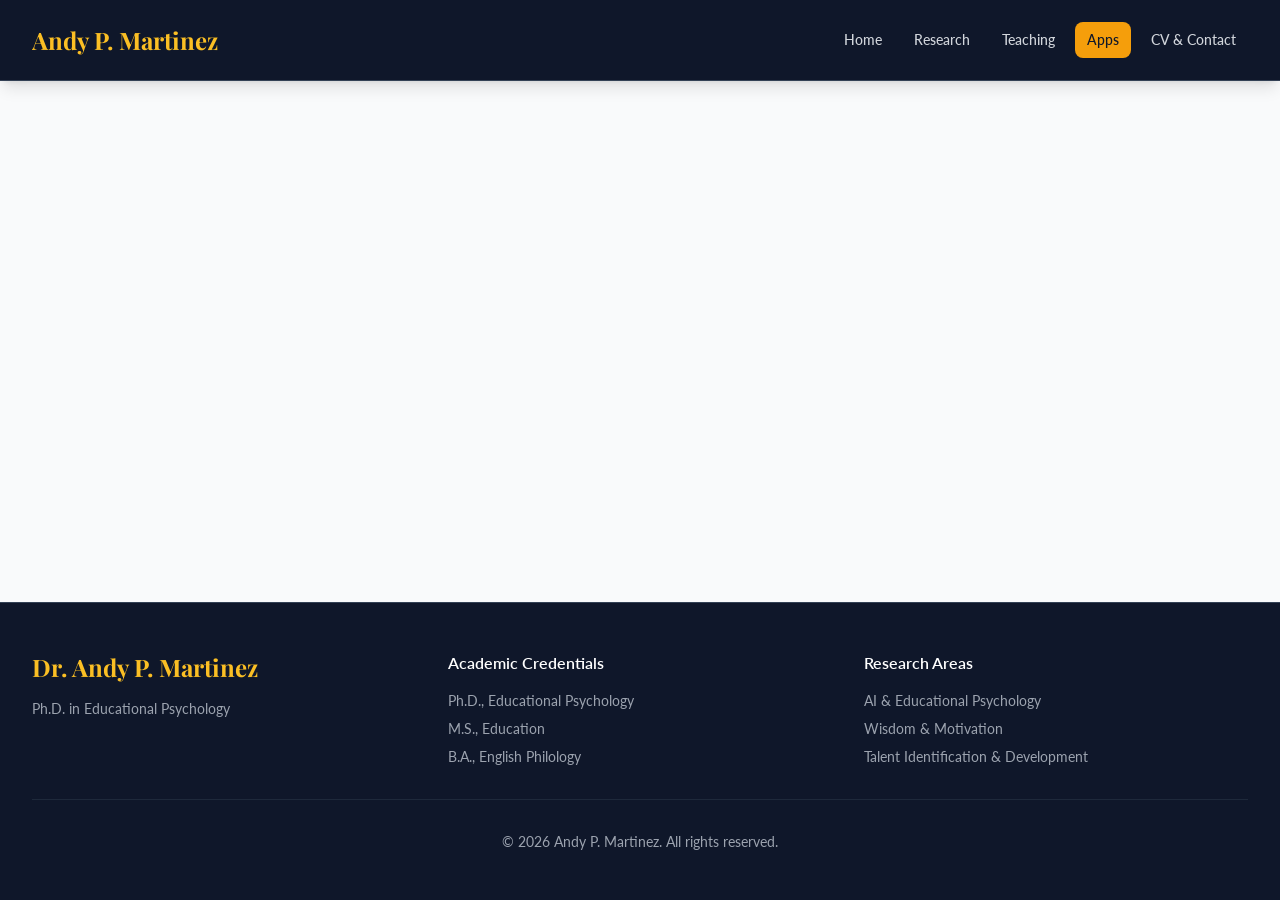
==== apps/index.html @ 5f3f9388 "Clarify EPY 3063 topics" ====
<!doctype html>
<html lang="en">
	<head>
		<meta charset="UTF-8" />
		<link rel="icon" type="image/svg+xml" href="/vite.svg" />
		<meta name="generator" content="Hostinger Horizons" />
		<meta name="viewport" content="width=device-width, initial-scale=1.0" />
		<title>Andy Parra-Martinez | Educational Psychology, Mississippi State University</title>
		<script type="module" crossorigin src="/assets/index-DxNSGYxe.js"></script>
		<link rel="stylesheet" crossorigin href="/assets/index-Bht_DhZ_.css">
		<script type="module">
window.onerror = (message, source, lineno, colno, errorObj) => {
	const errorDetails = errorObj ? JSON.stringify({
		name: errorObj.name,
		message: errorObj.message,
		stack: errorObj.stack,
		source,
		lineno,
		colno,
	}) : null;

	window.parent.postMessage({
		type: 'horizons-runtime-error',
		message,
		error: errorDetails
	}, '*');
};
</script>
		<script type="module">
const observer = new MutationObserver((mutations) => {
	for (const mutation of mutations) {
		for (const addedNode of mutation.addedNodes) {
			if (
				addedNode.nodeType === Node.ELEMENT_NODE &&
				(
					addedNode.tagName?.toLowerCase() === 'vite-error-overlay' ||
					addedNode.classList?.contains('backdrop')
				)
			) {
				handleViteOverlay(addedNode);
			}
		}
	}
});

observer.observe(document.documentElement, {
	childList: true,
	subtree: true
});

function handleViteOverlay(node) {
	if (!node.shadowRoot) {
		return;
	}

	const backdrop = node.shadowRoot.querySelector('.backdrop');

	if (backdrop) {
		const overlayHtml = backdrop.outerHTML;
		const parser = new DOMParser();
		const doc = parser.parseFromString(overlayHtml, 'text/html');
		const messageBodyElement = doc.querySelector('.message-body');
		const fileElement = doc.querySelector('.file');
		const messageText = messageBodyElement ? messageBodyElement.textContent.trim() : '';
		const fileText = fileElement ? fileElement.textContent.trim() : '';
		const error = messageText + (fileText ? ' File:' + fileText : '');

		window.parent.postMessage({
			type: 'horizons-vite-error',
			error,
		}, '*');
	}
}
</script>
		<script type="module">
const originalConsoleError = console.error;
const MATCH_LINE_COL_REGEX = /:(\d+):(\d+)\)?\s*$/; // regex to match the :lineNum:colNum
const MATCH_AT_REGEX = /^\s*at\s+(?:async\s+)?(?:.*?\s+)?\(?/; // regex to remove the 'at' keyword and any 'async' or function name
const MATCH_PATH_REGEX = /^\//; // regex to remove the leading slash

function parseStackFrameLine(line) {
	const lineColMatch = line.match(MATCH_LINE_COL_REGEX);
	if (!lineColMatch) return null;
	const [, lineNum, colNum] = lineColMatch;
	const suffix = `:${lineNum}:${colNum}`;
	const idx = line.lastIndexOf(suffix);
	if (idx === -1) return null;
	const before = line.substring(0, idx);
	const path = before.replace(MATCH_AT_REGEX, '').trim();
	
	if (!path) return null;

	try {
		const pathname = new URL(path).pathname;
		const filePath = pathname.replace(MATCH_PATH_REGEX, '') || pathname;
		return `${filePath}:${lineNum}:${colNum}`;
	} catch (e) {
		const filePath = path.replace(MATCH_PATH_REGEX, '') || path;
		return `${filePath}:${lineNum}:${colNum}`;
	}
}

function getFilePathFromStack(stack, skipFrames = 0) {
	if (!stack || typeof stack !== 'string') return null;
	const lines = stack.split('\n').slice(1);

	const frames = lines.map(line => parseStackFrameLine(line.replace(/\r$/, ''))).filter(Boolean);

	return frames[skipFrames] ?? null;
}

function formatConsoleMessage(args, skipStackFrames = 1) {
	let messageString = '';
	let filePath = null;

	for (let i = 0; i < args.length; i++) {
		const arg = args[i];
		if (arg instanceof Error) {
			filePath = getFilePathFromStack(arg.stack, 0);
			messageString = `${arg.name}: ${arg.message}`;
			if (filePath) {
				messageString = `${messageString} at ${filePath}`;
			}
			break;
		}
	}

	if (!messageString) {
		messageString = args.map(arg => typeof arg === 'object' ? JSON.stringify(arg) : String(arg)).join(' ');
		const stack = new Error().stack;
		filePath = getFilePathFromStack(stack, skipStackFrames);
		if (filePath) {
			messageString = `${messageString} at ${filePath}`;
		}
	}

	return messageString;
}

console.error = function(...args) {
	originalConsoleError.apply(console, args);

	window.parent.postMessage({
		type: 'horizons-console-error',
		error: formatConsoleMessage(args, 1)
	}, '*');
};

const originalConsoleWarn = console.warn;

console.warn = function(...args) {
	originalConsoleWarn.apply(console, args);

	window.parent.postMessage({
		type: 'horizons-console-warn',
		warning: formatConsoleMessage(args, 1)
	}, '*');
};
</script>
		<script type="module">
// Prevents authentication failures (PB returns 400) from crashing the app — use console.info, not console.error/PM2.
// [urlPattern, bodyPattern] tuples; align with sandboxErrorUtils ERROR_BLACKLIST.
const BENIGN_FETCH_ERRORS = [
	[/hcgi\/platform\/api\/collections\/.*auth-with-password.*/i, /Failed to authenticate/i],
	[/hcgi\/api\//i, /Insufficient credits/i],
	// A user-supplied integration secret (Stripe/PayPal/Twilio/...) is not set yet — an expected setup state, not a bug to fix.
	[/hcgi\/api\//i, /INTEGRATION_NOT_CONFIGURED/i],
];

function isBenignFetchError(url, body) {
	return BENIGN_FETCH_ERRORS.some(([urlPattern, bodyPattern]) =>
		urlPattern.test(url) && (!bodyPattern || bodyPattern.test(body)));
}

const PLATFORM_URL_PATTERN = /hcgi\/platform\//i;
const VALIDATION_CODE_TEXT_PATTERN = /validation_/;

function hasValidationCode(value) {
	if (value == null) {
		return false;
	}
	if (typeof value === 'string') {
		return value.startsWith('validation_');
	}
	if (Array.isArray(value)) {
		return value.some(hasValidationCode);
	}
	if (typeof value === 'object') {
		return Object.values(value).some(hasValidationCode);
	}
	return false;
}

function isValidationFetchWarning(url, body) {
	if (!PLATFORM_URL_PATTERN.test(url)) {
		return false;
	}
	try {
		return hasValidationCode(JSON.parse(body));
	} catch {
		return VALIDATION_CODE_TEXT_PATTERN.test(body);
	}
}

const originalFetch = window.fetch;

window.fetch = function(...args) {
	const url = args[0] instanceof Request ? args[0].url : args[0];

	// Skip WebSocket URLs
	if (url.startsWith('ws:') || url.startsWith('wss:')) {
		return originalFetch.apply(this, args);
	}

	return originalFetch.apply(this, args)
		.then(async response => {
			const contentType = response.headers.get('Content-Type') || '';

			// Exclude HTML document responses
			const isDocumentResponse =
				contentType.includes('text/html') ||
				contentType.includes('application/xhtml+xml');

			// no-cors requests (e.g. Google Analytics/Ads beacons) always return an opaque
			const isOpaqueResponse = response.type === 'opaque';

			if (!response.ok && !isDocumentResponse && !isOpaqueResponse) {
					const responseClone = response.clone();
					const errorFromRes = await responseClone.text();
					const requestUrl = response.url;
					const errorMessage = `Fetch error from ${requestUrl}: ${errorFromRes}`;

					if (isBenignFetchError(requestUrl, errorFromRes)) {
						console.info(errorMessage);
					} else if (isValidationFetchWarning(requestUrl, errorFromRes)) {
						console.warn(errorMessage);
					} else {
						console.error(errorMessage);
					}
			}

			return response;
		})
		.catch(error => {
			if (!url.match(/.html?$/i)) {
				// Cancelled in-flight fetch (e.g. preview reload) — not a server failure.
				if (error?.name === 'AbortError') {
					console.info(error);
				} else {
					console.error(error);
				}
			}

			throw error;
		});
};
</script>
		<script type="module">
if (window.navigation && window.self !== window.top) {
	window.navigation.addEventListener('navigate', (event) => {
		const url = event.destination.url;

		try {
			const destinationUrl = new URL(url);
			const destinationOrigin = destinationUrl.origin;
			const currentOrigin = window.location.origin;

			if (destinationOrigin === currentOrigin) {
				return;
			}
		} catch (error) {
			return;
		}

		window.parent.postMessage({
			type: 'horizons-navigation-error',
			url,
		}, '*');
	});
}
</script>
	</head>
	<body>
		<div id="root"></div>
	</body>
</html>
---- assets/index-Bht_DhZ_.css ----
*,:before,:after,::backdrop{--tw-border-spacing-x:0;--tw-border-spacing-y:0;--tw-translate-x:0;--tw-translate-y:0;--tw-rotate:0;--tw-skew-x:0;--tw-skew-y:0;--tw-scale-x:1;--tw-scale-y:1;--tw-pan-x: ;--tw-pan-y: ;--tw-pinch-zoom: ;--tw-scroll-snap-strictness:proximity;--tw-gradient-from-position: ;--tw-gradient-via-position: ;--tw-gradient-to-position: ;--tw-ordinal: ;--tw-slashed-zero: ;--tw-numeric-figure: ;--tw-numeric-spacing: ;--tw-numeric-fraction: ;--tw-ring-inset: ;--tw-ring-offset-width:0px;--tw-ring-offset-color:#fff;--tw-ring-color:#3b82f680;--tw-ring-offset-shadow:0 0 #0000;--tw-ring-shadow:0 0 #0000;--tw-shadow:0 0 #0000;--tw-shadow-colored:0 0 #0000;--tw-blur: ;--tw-brightness: ;--tw-contrast: ;--tw-grayscale: ;--tw-hue-rotate: ;--tw-invert: ;--tw-saturate: ;--tw-sepia: ;--tw-drop-shadow: ;--tw-backdrop-blur: ;--tw-backdrop-brightness: ;--tw-backdrop-contrast: ;--tw-backdrop-grayscale: ;--tw-backdrop-hue-rotate: ;--tw-backdrop-invert: ;--tw-backdrop-opacity: ;--tw-backdrop-saturate: ;--tw-backdrop-sepia: ;--tw-contain-size: ;--tw-contain-layout: ;--tw-contain-paint: ;--tw-contain-style: }*,:before,:after{box-sizing:border-box;border:0 solid #e5e7eb}:before,:after{--tw-content:""}html,:host{-webkit-text-size-adjust:100%;tab-size:4;font-feature-settings:normal;font-variation-settings:normal;-webkit-tap-highlight-color:transparent;font-family:ui-sans-serif,system-ui,sans-serif,Apple Color Emoji,Segoe UI Emoji,Segoe UI Symbol,Noto Color Emoji;line-height:1.5}body{line-height:inherit;margin:0}hr{height:0;color:inherit;border-top-width:1px}abbr:where([title]){-webkit-text-decoration:underline dotted;text-decoration:underline dotted}h1,h2,h3,h4,h5,h6{font-size:inherit;font-weight:inherit}a{color:inherit;-webkit-text-decoration:inherit;text-decoration:inherit}b,strong{font-weight:bolder}code,kbd,samp,pre{font-feature-settings:normal;font-variation-settings:normal;font-family:ui-monospace,SFMono-Regular,Menlo,Monaco,Consolas,Liberation Mono,Courier New,monospace;font-size:1em}small{font-size:80%}sub,sup{vertical-align:baseline;font-size:75%;line-height:0;position:relative}sub{bottom:-.25em}sup{top:-.5em}table{text-indent:0;border-color:inherit;border-collapse:collapse}button,input,optgroup,select,textarea{font-feature-settings:inherit;font-variation-settings:inherit;font-family:inherit;font-size:100%;font-weight:inherit;line-height:inherit;letter-spacing:inherit;color:inherit;margin:0;padding:0}button,select{text-transform:none}button,input:where([type=button]),input:where([type=reset]),input:where([type=submit]){-webkit-appearance:button;background-color:#0000;background-image:none}:-moz-focusring{outline:auto}:-moz-ui-invalid{box-shadow:none}progress{vertical-align:baseline}::-webkit-inner-spin-button{height:auto}::-webkit-outer-spin-button{height:auto}[type=search]{-webkit-appearance:textfield;outline-offset:-2px}::-webkit-search-decoration{-webkit-appearance:none}::-webkit-file-upload-button{-webkit-appearance:button;font:inherit}summary{display:list-item}blockquote,dl,dd,h1,h2,h3,h4,h5,h6,hr,figure,p,pre{margin:0}fieldset{margin:0;padding:0}legend{padding:0}ol,ul,menu{margin:0;padding:0;list-style:none}dialog{padding:0}textarea{resize:vertical}input::-moz-placeholder{opacity:1;color:#9ca3af}textarea::-moz-placeholder{opacity:1;color:#9ca3af}input::placeholder,textarea::placeholder{opacity:1;color:#9ca3af}button,[role=button]{cursor:pointer}:disabled{cursor:default}img,svg,video,canvas,audio,iframe,embed,object{vertical-align:middle;display:block}img,video{max-width:100%;height:auto}[hidden]:where(:not([hidden=until-found])){display:none}:root{--background:0 0% 100%;--foreground:222.2 84% 4.9%;--card:0 0% 100%;--card-foreground:222.2 84% 4.9%;--popover:0 0% 100%;--popover-foreground:222.2 84% 4.9%;--primary:222.2 47.4% 11.2%;--primary-foreground:210 40% 98%;--secondary:210 40% 96.1%;--secondary-foreground:222.2 47.4% 11.2%;--muted:210 40% 96.1%;--muted-foreground:215.4 16.3% 46.9%;--accent:210 40% 96.1%;--accent-foreground:222.2 47.4% 11.2%;--destructive:0 84.2% 60.2%;--destructive-foreground:210 40% 98%;--border:214.3 31.8% 91.4%;--input:214.3 31.8% 91.4%;--ring:222.2 84% 4.9%;--radius:.5rem}.dark{--background:222.2 84% 4.9%;--foreground:210 40% 98%;--card:222.2 84% 4.9%;--card-foreground:210 40% 98%;--popover:222.2 84% 4.9%;--popover-foreground:210 40% 98%;--primary:210 40% 98%;--primary-foreground:222.2 47.4% 11.2%;--secondary:217.2 32.6% 17.5%;--secondary-foreground:210 40% 98%;--muted:217.2 32.6% 17.5%;--muted-foreground:215 20.2% 65.1%;--accent:217.2 32.6% 17.5%;--accent-foreground:210 40% 98%;--destructive:0 62.8% 30.6%;--destructive-foreground:210 40% 98%;--border:217.2 32.6% 17.5%;--input:217.2 32.6% 17.5%;--ring:212.7 26.8% 83.9%}*{border-color:hsl(var(--border))}body{background-color:hsl(var(--background));color:hsl(var(--foreground));font-family:Lato,sans-serif}h1,h2,h3,h4,h5,h6{font-family:Playfair Display,serif}.blog-card{border-width:1px;border-color:hsl(var(--border));background-color:hsl(var(--card));--tw-shadow:0 1px 2px 0 #0000000d;--tw-shadow-colored:0 1px 2px 0 var(--tw-shadow-color);box-shadow:var(--tw-ring-offset-shadow,0 0 #0000), var(--tw-ring-shadow,0 0 #0000), var(--tw-shadow);border-radius:1rem;flex-direction:column;transition-property:all;transition-duration:.3s;transition-timing-function:cubic-bezier(.4,0,.2,1);animation-duration:.3s;display:flex;overflow:hidden}.blog-card:hover{--tw-shadow:0 20px 25px -5px #0000001a, 0 8px 10px -6px #0000001a;--tw-shadow-colored:0 20px 25px -5px var(--tw-shadow-color), 0 8px 10px -6px var(--tw-shadow-color);box-shadow:var(--tw-ring-offset-shadow,0 0 #0000), var(--tw-ring-shadow,0 0 #0000), var(--tw-shadow)}.blog-category-badge{--tw-bg-opacity:1;background-color:rgb(254 243 199/var(--tw-bg-opacity,1));text-transform:uppercase;letter-spacing:.025em;--tw-text-opacity:1;color:rgb(146 64 14/var(--tw-text-opacity,1));border-radius:9999px;align-items:center;padding:.25rem .75rem;font-size:.75rem;font-weight:600;line-height:1rem;display:inline-flex}.blog-meta-text{color:hsl(var(--muted-foreground));align-items:center;gap:.375rem;font-size:.875rem;line-height:1.25rem;display:flex}.markdown-content h1{color:hsl(var(--foreground));margin-top:2.5rem;margin-bottom:1.5rem;font-family:Playfair Display,serif;font-size:2.25rem;font-weight:700;line-height:2.5rem}.markdown-content h2{color:hsl(var(--foreground) / .9);margin-top:2rem;margin-bottom:1rem;font-family:Playfair Display,serif;font-size:1.875rem;font-weight:700;line-height:2.25rem}.markdown-content h3{color:hsl(var(--foreground) / .9);margin-top:1.5rem;margin-bottom:.75rem;font-family:Playfair Display,serif;font-size:1.5rem;font-weight:700;line-height:2rem}.markdown-content p{color:hsl(var(--foreground) / .8);margin-bottom:1.5rem;font-size:1.125rem;line-height:1.625}.markdown-content ul{margin-bottom:1.5rem;list-style-type:disc;list-style-position:inside}.markdown-content ul>:not([hidden])~:not([hidden]){--tw-space-y-reverse:0;margin-top:calc(.5rem * calc(1 - var(--tw-space-y-reverse)));margin-bottom:calc(.5rem * var(--tw-space-y-reverse))}.markdown-content ul{color:hsl(var(--foreground) / .8);font-size:1.125rem;line-height:1.75rem}.markdown-content strong{color:hsl(var(--foreground));font-weight:700}.markdown-content em{font-style:italic}.iframe-modal-container{flex-direction:column;flex:1;width:100%;height:100%;display:flex}.iframe-wrapper{border-bottom-right-radius:.75rem;border-bottom-left-radius:.75rem;flex:1;width:100%;height:100%;position:relative;overflow:hidden}@media (width>=640px){.iframe-wrapper{border-bottom-right-radius:1rem;border-bottom-left-radius:1rem}}.iframe-content{border-width:0;width:100%;height:100%;position:absolute;inset:0}.sr-only{clip:rect(0, 0, 0, 0);white-space:nowrap;border-width:0;width:1px;height:1px;margin:-1px;padding:0;position:absolute;overflow:hidden}.pointer-events-none{pointer-events:none}.pointer-events-auto{pointer-events:auto}.visible{visibility:visible}.invisible{visibility:hidden}.fixed{position:fixed}.absolute{position:absolute}.relative{position:relative}.sticky{position:sticky}.inset-0{inset:0}.inset-x-0{left:0;right:0}.inset-y-0{top:0;bottom:0}.-bottom-12{bottom:-3rem}.-left-12{left:-3rem}.-right-12{right:-3rem}.-right-3{right:-.75rem}.-top-12{top:-3rem}.-top-3{top:-.75rem}.bottom-0{bottom:0}.bottom-8{bottom:2rem}.left-0{left:0}.left-1\/2{left:50%}.left-2{left:.5rem}.left-\[50\%\]{left:50%}.right-0{right:0}.right-1{right:.25rem}.right-2{right:.5rem}.right-3{right:.75rem}.right-4{right:1rem}.top-0{top:0}.top-1\.5{top:.375rem}.top-1\/2{top:50%}.top-2{top:.5rem}.top-3\.5{top:.875rem}.top-4{top:1rem}.top-\[1px\]{top:1px}.top-\[50\%\]{top:50%}.top-\[60\%\]{top:60%}.top-full{top:100%}.z-10{z-index:10}.z-20{z-index:20}.z-50{z-index:50}.z-\[100\]{z-index:100}.z-\[1\]{z-index:1}.order-first{order:-9999}.order-last{order:9999}.\!m-0{margin:0!important}.-mx-1{margin-left:-.25rem;margin-right:-.25rem}.-my-2{margin-top:-.5rem;margin-bottom:-.5rem}.mx-2{margin-left:.5rem;margin-right:.5rem}.mx-3\.5{margin-left:.875rem;margin-right:.875rem}.mx-auto{margin-left:auto;margin-right:auto}.my-0{margin-top:0;margin-bottom:0}.my-0\.5{margin-top:.125rem;margin-bottom:.125rem}.my-1{margin-top:.25rem;margin-bottom:.25rem}.-ml-4{margin-left:-1rem}.-mt-4{margin-top:-1rem}.mb-1{margin-bottom:.25rem}.mb-10{margin-bottom:2.5rem}.mb-12{margin-bottom:3rem}.mb-16{margin-bottom:4rem}.mb-2{margin-bottom:.5rem}.mb-3{margin-bottom:.75rem}.mb-4{margin-bottom:1rem}.mb-6{margin-bottom:1.5rem}.mb-8{margin-bottom:2rem}.ml-0{margin-left:0}.ml-1{margin-left:.25rem}.ml-2{margin-left:.5rem}.ml-3{margin-left:.75rem}.ml-4{margin-left:1rem}.ml-auto{margin-left:auto}.mr-2{margin-right:.5rem}.mr-3{margin-right:.75rem}.mt-0\.5{margin-top:.125rem}.mt-1\.5{margin-top:.375rem}.mt-16{margin-top:4rem}.mt-2{margin-top:.5rem}.mt-24{margin-top:6rem}.mt-4{margin-top:1rem}.mt-6{margin-top:1.5rem}.mt-8{margin-top:2rem}.mt-auto{margin-top:auto}.line-clamp-2{-webkit-line-clamp:2;-webkit-box-orient:vertical;display:-webkit-box;overflow:hidden}.line-clamp-3{-webkit-line-clamp:3;-webkit-box-orient:vertical;display:-webkit-box;overflow:hidden}.block{display:block}.flex{display:flex}.inline-flex{display:inline-flex}.table{display:table}.grid{display:grid}.hidden{display:none}.aspect-square{aspect-ratio:1}.aspect-video{aspect-ratio:16/9}.size-10{width:2.5rem;height:2.5rem}.size-3{width:.75rem;height:.75rem}.size-3\.5{width:.875rem;height:.875rem}.size-4{width:1rem;height:1rem}.size-6{width:1.5rem;height:1.5rem}.size-8{width:2rem;height:2rem}.size-\[--cell-size\]{width:var(--cell-size);height:var(--cell-size)}.h-1\.5{height:.375rem}.h-10{height:2.5rem}.h-11{height:2.75rem}.h-12{height:3rem}.h-14{height:3.5rem}.h-16{height:4rem}.h-2{height:.5rem}.h-2\.5{height:.625rem}.h-20{height:5rem}.h-3{height:.75rem}.h-3\.5{height:.875rem}.h-32{height:8rem}.h-4{height:1rem}.h-5{height:1.25rem}.h-6{height:1.5rem}.h-64{height:16rem}.h-7{height:1.75rem}.h-72{height:18rem}.h-8{height:2rem}.h-9{height:2.25rem}.h-\[--cell-size\]{height:var(--cell-size)}.h-\[1px\]{height:1px}.h-\[90vh\]{height:90vh}.h-\[var\(--radix-navigation-menu-viewport-height\)\]{height:var(--radix-navigation-menu-viewport-height)}.h-\[var\(--radix-select-trigger-height\)\]{height:var(--radix-select-trigger-height)}.h-auto{height:auto}.h-full{height:100%}.h-px{height:1px}.h-svh{height:100svh}.max-h-\[--radix-context-menu-content-available-height\]{max-height:var(--radix-context-menu-content-available-height)}.max-h-\[--radix-select-content-available-height\]{max-height:var(--radix-select-content-available-height)}.max-h-\[300px\]{max-height:300px}.max-h-\[90vh\]{max-height:90vh}.max-h-\[var\(--radix-dropdown-menu-content-available-height\)\]{max-height:var(--radix-dropdown-menu-content-available-height)}.max-h-screen{max-height:100vh}.min-h-0{min-height:0}.min-h-\[60px\]{min-height:60px}.min-h-\[60vh\]{min-height:60vh}.min-h-screen{min-height:100vh}.min-h-svh{min-height:100svh}.w-0{width:0}.w-1{width:.25rem}.w-1\.5{width:.375rem}.w-10{width:2.5rem}.w-12{width:3rem}.w-14{width:3.5rem}.w-16{width:4rem}.w-2{width:.5rem}.w-2\.5{width:.625rem}.w-2\/3{width:66.6667%}.w-24{width:6rem}.w-3{width:.75rem}.w-3\.5{width:.875rem}.w-3\/4{width:75%}.w-32{width:8rem}.w-4{width:1rem}.w-48{width:12rem}.w-5{width:1.25rem}.w-5\/6{width:83.3333%}.w-6{width:1.5rem}.w-64{width:16rem}.w-7{width:1.75rem}.w-72{width:18rem}.w-8{width:2rem}.w-9{width:2.25rem}.w-\[--cell-size\]{width:var(--cell-size)}.w-\[--sidebar-width\]{width:var(--sidebar-width)}.w-\[100px\]{width:100px}.w-\[180px\]{width:180px}.w-\[1px\]{width:1px}.w-auto{width:auto}.w-fit{width:fit-content}.w-full{width:100%}.w-max{width:max-content}.w-px{width:1px}.min-w-0{min-width:0}.min-w-10{min-width:2.5rem}.min-w-5{min-width:1.25rem}.min-w-8{min-width:2rem}.min-w-9{min-width:2.25rem}.min-w-\[--cell-size\]{min-width:var(--cell-size)}.min-w-\[12rem\]{min-width:12rem}.min-w-\[8rem\]{min-width:8rem}.min-w-\[var\(--radix-select-trigger-width\)\]{min-width:var(--radix-select-trigger-width)}.max-w-2xl{max-width:42rem}.max-w-3xl{max-width:48rem}.max-w-4xl{max-width:56rem}.max-w-5xl{max-width:64rem}.max-w-6xl{max-width:72rem}.max-w-7xl{max-width:80rem}.max-w-\[--skeleton-width\]{max-width:var(--skeleton-width)}.max-w-\[200px\]{max-width:200px}.max-w-lg{max-width:32rem}.max-w-max{max-width:max-content}.max-w-md{max-width:28rem}.max-w-sm{max-width:24rem}.flex-1{flex:1}.flex-shrink-0,.shrink-0{flex-shrink:0}.flex-grow,.grow{flex-grow:1}.grow-0{flex-grow:0}.basis-full{flex-basis:100%}.caption-bottom{caption-side:bottom}.border-collapse{border-collapse:collapse}.origin-\[--radix-context-menu-content-transform-origin\]{transform-origin:var(--radix-context-menu-content-transform-origin)}.origin-\[--radix-dropdown-menu-content-transform-origin\]{transform-origin:var(--radix-dropdown-menu-content-transform-origin)}.origin-\[--radix-hover-card-content-transform-origin\]{transform-origin:var(--radix-hover-card-content-transform-origin)}.origin-\[--radix-menubar-content-transform-origin\]{transform-origin:var(--radix-menubar-content-transform-origin)}.origin-\[--radix-popover-content-transform-origin\]{transform-origin:var(--radix-popover-content-transform-origin)}.origin-\[--radix-select-content-transform-origin\]{transform-origin:var(--radix-select-content-transform-origin)}.origin-\[--radix-tooltip-content-transform-origin\]{transform-origin:var(--radix-tooltip-content-transform-origin)}.-translate-x-1\/2{--tw-translate-x:-50%;transform:translate(var(--tw-translate-x), var(--tw-translate-y)) rotate(var(--tw-rotate)) skewX(var(--tw-skew-x)) skewY(var(--tw-skew-y)) scaleX(var(--tw-scale-x)) scaleY(var(--tw-scale-y))}.-translate-x-px{--tw-translate-x:-1px;transform:translate(var(--tw-translate-x), var(--tw-translate-y)) rotate(var(--tw-rotate)) skewX(var(--tw-skew-x)) skewY(var(--tw-skew-y)) scaleX(var(--tw-scale-x)) scaleY(var(--tw-scale-y))}.-translate-y-1\/2{--tw-translate-y:-50%;transform:translate(var(--tw-translate-x), var(--tw-translate-y)) rotate(var(--tw-rotate)) skewX(var(--tw-skew-x)) skewY(var(--tw-skew-y)) scaleX(var(--tw-scale-x)) scaleY(var(--tw-scale-y))}.translate-x-1\/3{--tw-translate-x:33.3333%;transform:translate(var(--tw-translate-x), var(--tw-translate-y)) rotate(var(--tw-rotate)) skewX(var(--tw-skew-x)) skewY(var(--tw-skew-y)) scaleX(var(--tw-scale-x)) scaleY(var(--tw-scale-y))}.translate-x-\[-50\%\]{--tw-translate-x:-50%;transform:translate(var(--tw-translate-x), var(--tw-translate-y)) rotate(var(--tw-rotate)) skewX(var(--tw-skew-x)) skewY(var(--tw-skew-y)) scaleX(var(--tw-scale-x)) scaleY(var(--tw-scale-y))}.translate-x-px{--tw-translate-x:1px;transform:translate(var(--tw-translate-x), var(--tw-translate-y)) rotate(var(--tw-rotate)) skewX(var(--tw-skew-x)) skewY(var(--tw-skew-y)) scaleX(var(--tw-scale-x)) scaleY(var(--tw-scale-y))}.translate-y-\[-50\%\]{--tw-translate-y:-50%;transform:translate(var(--tw-translate-x), var(--tw-translate-y)) rotate(var(--tw-rotate)) skewX(var(--tw-skew-x)) skewY(var(--tw-skew-y)) scaleX(var(--tw-scale-x)) scaleY(var(--tw-scale-y))}.rotate-45{--tw-rotate:45deg;transform:translate(var(--tw-translate-x), var(--tw-translate-y)) rotate(var(--tw-rotate)) skewX(var(--tw-skew-x)) skewY(var(--tw-skew-y)) scaleX(var(--tw-scale-x)) scaleY(var(--tw-scale-y))}.rotate-90{--tw-rotate:90deg;transform:translate(var(--tw-translate-x), var(--tw-translate-y)) rotate(var(--tw-rotate)) skewX(var(--tw-skew-x)) skewY(var(--tw-skew-y)) scaleX(var(--tw-scale-x)) scaleY(var(--tw-scale-y))}.transform{transform:translate(var(--tw-translate-x), var(--tw-translate-y)) rotate(var(--tw-rotate)) skewX(var(--tw-skew-x)) skewY(var(--tw-skew-y)) scaleX(var(--tw-scale-x)) scaleY(var(--tw-scale-y))}@keyframes pulse{50%{opacity:.5}}.animate-pulse{animation:2s cubic-bezier(.4,0,.6,1) infinite pulse}@keyframes spin{to{transform:rotate(360deg)}}.animate-spin{animation:1s linear infinite spin}.cursor-default{cursor:default}.cursor-not-allowed{cursor:not-allowed}.cursor-pointer{cursor:pointer}.cursor-text{cursor:text}.touch-none{touch-action:none}.select-none{-webkit-user-select:none;user-select:none}.resize-none{resize:none}.list-disc{list-style-type:disc}.list-none{list-style-type:none}.grid-cols-1{grid-template-columns:repeat(1,minmax(0,1fr))}.flex-row{flex-direction:row}.flex-col{flex-direction:column}.flex-col-reverse{flex-direction:column-reverse}.flex-wrap{flex-wrap:wrap}.place-content-center{place-content:center}.items-start{align-items:flex-start}.items-end{align-items:flex-end}.items-center{align-items:center}.items-stretch{align-items:stretch}.justify-start{justify-content:flex-start}.justify-end{justify-content:flex-end}.justify-center{justify-content:center}.justify-between{justify-content:space-between}.gap-1{gap:.25rem}.gap-1\.5{gap:.375rem}.gap-2{gap:.5rem}.gap-2\.5{gap:.625rem}.gap-3{gap:.75rem}.gap-4{gap:1rem}.gap-6{gap:1.5rem}.gap-7{gap:1.75rem}.gap-8{gap:2rem}.space-x-1>:not([hidden])~:not([hidden]){--tw-space-x-reverse:0;margin-right:calc(.25rem * var(--tw-space-x-reverse));margin-left:calc(.25rem * calc(1 - var(--tw-space-x-reverse)))}.space-x-2>:not([hidden])~:not([hidden]){--tw-space-x-reverse:0;margin-right:calc(.5rem * var(--tw-space-x-reverse));margin-left:calc(.5rem * calc(1 - var(--tw-space-x-reverse)))}.space-x-4>:not([hidden])~:not([hidden]){--tw-space-x-reverse:0;margin-right:calc(1rem * var(--tw-space-x-reverse));margin-left:calc(1rem * calc(1 - var(--tw-space-x-reverse)))}.space-y-1\.5>:not([hidden])~:not([hidden]){--tw-space-y-reverse:0;margin-top:calc(.375rem * calc(1 - var(--tw-space-y-reverse)));margin-bottom:calc(.375rem * var(--tw-space-y-reverse))}.space-y-2>:not([hidden])~:not([hidden]){--tw-space-y-reverse:0;margin-top:calc(.5rem * calc(1 - var(--tw-space-y-reverse)));margin-bottom:calc(.5rem * var(--tw-space-y-reverse))}.space-y-3>:not([hidden])~:not([hidden]){--tw-space-y-reverse:0;margin-top:calc(.75rem * calc(1 - var(--tw-space-y-reverse)));margin-bottom:calc(.75rem * var(--tw-space-y-reverse))}.space-y-4>:not([hidden])~:not([hidden]){--tw-space-y-reverse:0;margin-top:calc(1rem * calc(1 - var(--tw-space-y-reverse)));margin-bottom:calc(1rem * var(--tw-space-y-reverse))}.space-y-6>:not([hidden])~:not([hidden]){--tw-space-y-reverse:0;margin-top:calc(1.5rem * calc(1 - var(--tw-space-y-reverse)));margin-bottom:calc(1.5rem * var(--tw-space-y-reverse))}.divide-y>:not([hidden])~:not([hidden]){--tw-divide-y-reverse:0;border-top-width:calc(1px * calc(1 - var(--tw-divide-y-reverse)));border-bottom-width:calc(1px * var(--tw-divide-y-reverse))}.divide-border>:not([hidden])~:not([hidden]){border-color:hsl(var(--border))}.self-stretch{align-self:stretch}.overflow-auto{overflow:auto}.overflow-hidden{overflow:hidden}.overflow-x-auto{overflow-x:auto}.overflow-y-auto{overflow-y:auto}.overflow-x-hidden{overflow-x:hidden}.truncate{text-overflow:ellipsis;white-space:nowrap;overflow:hidden}.whitespace-nowrap{white-space:nowrap}.text-balance{text-wrap:balance}.break-words{overflow-wrap:break-word}.rounded-2xl{border-radius:1rem}.rounded-\[2px\]{border-radius:2px}.rounded-\[calc\(var\(--radius\)-5px\)\]{border-radius:calc(var(--radius) - 5px)}.rounded-\[inherit\]{border-radius:inherit}.rounded-full{border-radius:9999px}.rounded-lg{border-radius:var(--radius)}.rounded-md{border-radius:calc(var(--radius) - 2px)}.rounded-none{border-radius:0}.rounded-sm{border-radius:calc(var(--radius) - 4px)}.rounded-xl{border-radius:.75rem}.rounded-l-md{border-top-left-radius:calc(var(--radius) - 2px);border-bottom-left-radius:calc(var(--radius) - 2px)}.rounded-r-md{border-top-right-radius:calc(var(--radius) - 2px);border-bottom-right-radius:calc(var(--radius) - 2px)}.rounded-t-\[10px\]{border-top-left-radius:10px;border-top-right-radius:10px}.rounded-tl-sm{border-top-left-radius:calc(var(--radius) - 4px)}.border{border-width:1px}.border-0{border-width:0}.border-2{border-width:2px}.border-\[1\.5px\]{border-width:1.5px}.border-y{border-top-width:1px;border-bottom-width:1px}.border-b{border-bottom-width:1px}.border-b-4{border-bottom-width:4px}.border-l{border-left-width:1px}.border-l-4{border-left-width:4px}.border-r{border-right-width:1px}.border-t{border-top-width:1px}.border-dashed{border-style:dashed}.border-\[--color-border\]{border-color:var(--color-border)}.border-amber-100{--tw-border-opacity:1;border-color:rgb(254 243 199/var(--tw-border-opacity,1))}.border-amber-200{--tw-border-opacity:1;border-color:rgb(253 230 138/var(--tw-border-opacity,1))}.border-amber-500{--tw-border-opacity:1;border-color:rgb(245 158 11/var(--tw-border-opacity,1))}.border-amber-700{--tw-border-opacity:1;border-color:rgb(180 83 9/var(--tw-border-opacity,1))}.border-blue-100{--tw-border-opacity:1;border-color:rgb(219 234 254/var(--tw-border-opacity,1))}.border-blue-200{--tw-border-opacity:1;border-color:rgb(191 219 254/var(--tw-border-opacity,1))}.border-blue-500{--tw-border-opacity:1;border-color:rgb(59 130 246/var(--tw-border-opacity,1))}.border-border{border-color:hsl(var(--border))}.border-border\/50{border-color:hsl(var(--border) / .5)}.border-destructive{border-color:hsl(var(--destructive))}.border-destructive\/20{border-color:hsl(var(--destructive) / .2)}.border-destructive\/50{border-color:hsl(var(--destructive) / .5)}.border-gray-100{--tw-border-opacity:1;border-color:rgb(243 244 246/var(--tw-border-opacity,1))}.border-gray-200{--tw-border-opacity:1;border-color:rgb(229 231 235/var(--tw-border-opacity,1))}.border-green-200{--tw-border-opacity:1;border-color:rgb(187 247 208/var(--tw-border-opacity,1))}.border-indigo-200{--tw-border-opacity:1;border-color:rgb(199 210 254/var(--tw-border-opacity,1))}.border-input{border-color:hsl(var(--input))}.border-primary{border-color:hsl(var(--primary))}.border-purple-100{--tw-border-opacity:1;border-color:rgb(243 232 255/var(--tw-border-opacity,1))}.border-purple-200{--tw-border-opacity:1;border-color:rgb(233 213 255/var(--tw-border-opacity,1))}.border-purple-500{--tw-border-opacity:1;border-color:rgb(168 85 247/var(--tw-border-opacity,1))}.border-slate-200{--tw-border-opacity:1;border-color:rgb(226 232 240/var(--tw-border-opacity,1))}.border-slate-300{--tw-border-opacity:1;border-color:rgb(203 213 225/var(--tw-border-opacity,1))}.border-slate-700{--tw-border-opacity:1;border-color:rgb(51 65 85/var(--tw-border-opacity,1))}.border-slate-800{--tw-border-opacity:1;border-color:rgb(30 41 59/var(--tw-border-opacity,1))}.border-slate-900{--tw-border-opacity:1;border-color:rgb(15 23 42/var(--tw-border-opacity,1))}.border-transparent{border-color:#0000}.border-white\/50{border-color:#ffffff80}.border-l-transparent{border-left-color:#0000}.border-t-transparent{border-top-color:#0000}.bg-\[--color-bg\]{background-color:var(--color-bg)}.bg-accent{background-color:hsl(var(--accent))}.bg-amber-100{--tw-bg-opacity:1;background-color:rgb(254 243 199/var(--tw-bg-opacity,1))}.bg-amber-50{--tw-bg-opacity:1;background-color:rgb(255 251 235/var(--tw-bg-opacity,1))}.bg-amber-500{--tw-bg-opacity:1;background-color:rgb(245 158 11/var(--tw-bg-opacity,1))}.bg-amber-500\/10{background-color:#f59e0b1a}.bg-amber-600{--tw-bg-opacity:1;background-color:rgb(217 119 6/var(--tw-bg-opacity,1))}.bg-background{background-color:hsl(var(--background))}.bg-black\/80{background-color:#000c}.bg-blue-100{--tw-bg-opacity:1;background-color:rgb(219 234 254/var(--tw-bg-opacity,1))}.bg-blue-50{--tw-bg-opacity:1;background-color:rgb(239 246 255/var(--tw-bg-opacity,1))}.bg-blue-600{--tw-bg-opacity:1;background-color:rgb(37 99 235/var(--tw-bg-opacity,1))}.bg-border{background-color:hsl(var(--border))}.bg-card{background-color:hsl(var(--card))}.bg-destructive{background-color:hsl(var(--destructive))}.bg-destructive\/10{background-color:hsl(var(--destructive) / .1)}.bg-foreground{background-color:hsl(var(--foreground))}.bg-gray-100{--tw-bg-opacity:1;background-color:rgb(243 244 246/var(--tw-bg-opacity,1))}.bg-gray-50{--tw-bg-opacity:1;background-color:rgb(249 250 251/var(--tw-bg-opacity,1))}.bg-gray-50\/90{background-color:#f9fafbe6}.bg-green-100{--tw-bg-opacity:1;background-color:rgb(220 252 231/var(--tw-bg-opacity,1))}.bg-indigo-100{--tw-bg-opacity:1;background-color:rgb(224 231 255/var(--tw-bg-opacity,1))}.bg-input{background-color:hsl(var(--input))}.bg-muted{background-color:hsl(var(--muted))}.bg-muted\/50{background-color:hsl(var(--muted) / .5)}.bg-popover{background-color:hsl(var(--popover))}.bg-primary{background-color:hsl(var(--primary))}.bg-primary\/10{background-color:hsl(var(--primary) / .1)}.bg-primary\/20{background-color:hsl(var(--primary) / .2)}.bg-purple-100{--tw-bg-opacity:1;background-color:rgb(243 232 255/var(--tw-bg-opacity,1))}.bg-purple-50{--tw-bg-opacity:1;background-color:rgb(250 245 255/var(--tw-bg-opacity,1))}.bg-purple-600{--tw-bg-opacity:1;background-color:rgb(147 51 234/var(--tw-bg-opacity,1))}.bg-secondary{background-color:hsl(var(--secondary))}.bg-slate-100{--tw-bg-opacity:1;background-color:rgb(241 245 249/var(--tw-bg-opacity,1))}.bg-slate-200{--tw-bg-opacity:1;background-color:rgb(226 232 240/var(--tw-bg-opacity,1))}.bg-slate-900{--tw-bg-opacity:1;background-color:rgb(15 23 42/var(--tw-bg-opacity,1))}.bg-slate-900\/60{background-color:#0f172a99}.bg-transparent{background-color:#0000}.bg-white{--tw-bg-opacity:1;background-color:rgb(255 255 255/var(--tw-bg-opacity,1))}.bg-white\/70{background-color:#ffffffb3}.bg-gradient-to-br{background-image:linear-gradient(to bottom right, var(--tw-gradient-stops))}.bg-gradient-to-r{background-image:linear-gradient(to right, var(--tw-gradient-stops))}.from-amber-100{--tw-gradient-from:#fef3c7 var(--tw-gradient-from-position);--tw-gradient-to:#fef3c700 var(--tw-gradient-to-position);--tw-gradient-stops:var(--tw-gradient-from), var(--tw-gradient-to)}.from-amber-50{--tw-gradient-from:#fffbeb var(--tw-gradient-from-position);--tw-gradient-to:#fffbeb00 var(--tw-gradient-to-position);--tw-gradient-stops:var(--tw-gradient-from), var(--tw-gradient-to)}.from-amber-500{--tw-gradient-from:#f59e0b var(--tw-gradient-from-position);--tw-gradient-to:#f59e0b00 var(--tw-gradient-to-position);--tw-gradient-stops:var(--tw-gradient-from), var(--tw-gradient-to)}.from-blue-500{--tw-gradient-from:#3b82f6 var(--tw-gradient-from-position);--tw-gradient-to:#3b82f600 var(--tw-gradient-to-position);--tw-gradient-stops:var(--tw-gradient-from), var(--tw-gradient-to)}.from-gray-400{--tw-gradient-from:#9ca3af var(--tw-gradient-from-position);--tw-gradient-to:#9ca3af00 var(--tw-gradient-to-position);--tw-gradient-stops:var(--tw-gradient-from), var(--tw-gradient-to)}.from-green-500{--tw-gradient-from:#22c55e var(--tw-gradient-from-position);--tw-gradient-to:#22c55e00 var(--tw-gradient-to-position);--tw-gradient-stops:var(--tw-gradient-from), var(--tw-gradient-to)}.from-indigo-500{--tw-gradient-from:#6366f1 var(--tw-gradient-from-position);--tw-gradient-to:#6366f100 var(--tw-gradient-to-position);--tw-gradient-stops:var(--tw-gradient-from), var(--tw-gradient-to)}.from-purple-500{--tw-gradient-from:#a855f7 var(--tw-gradient-from-position);--tw-gradient-to:#a855f700 var(--tw-gradient-to-position);--tw-gradient-stops:var(--tw-gradient-from), var(--tw-gradient-to)}.from-slate-100{--tw-gradient-from:#f1f5f9 var(--tw-gradient-from-position);--tw-gradient-to:#f1f5f900 var(--tw-gradient-to-position);--tw-gradient-stops:var(--tw-gradient-from), var(--tw-gradient-to)}.from-slate-50{--tw-gradient-from:#f8fafc var(--tw-gradient-from-position);--tw-gradient-to:#f8fafc00 var(--tw-gradient-to-position);--tw-gradient-stops:var(--tw-gradient-from), var(--tw-gradient-to)}.from-slate-800{--tw-gradient-from:#1e293b var(--tw-gradient-from-position);--tw-gradient-to:#1e293b00 var(--tw-gradient-to-position);--tw-gradient-stops:var(--tw-gradient-from), var(--tw-gradient-to)}.from-slate-900{--tw-gradient-from:#0f172a var(--tw-gradient-from-position);--tw-gradient-to:#0f172a00 var(--tw-gradient-to-position);--tw-gradient-stops:var(--tw-gradient-from), var(--tw-gradient-to)}.from-slate-900\/95{--tw-gradient-from:#0f172af2 var(--tw-gradient-from-position);--tw-gradient-to:#0f172a00 var(--tw-gradient-to-position);--tw-gradient-stops:var(--tw-gradient-from), var(--tw-gradient-to)}.via-slate-800{--tw-gradient-to:#1e293b00 var(--tw-gradient-to-position);--tw-gradient-stops:var(--tw-gradient-from), #1e293b var(--tw-gradient-via-position), var(--tw-gradient-to)}.via-slate-800\/90{--tw-gradient-to:#1e293b00 var(--tw-gradient-to-position);--tw-gradient-stops:var(--tw-gradient-from), #1e293be6 var(--tw-gradient-via-position), var(--tw-gradient-to)}.via-white{--tw-gradient-to:#fff0 var(--tw-gradient-to-position);--tw-gradient-stops:var(--tw-gradient-from), #fff var(--tw-gradient-via-position), var(--tw-gradient-to)}.to-amber-50{--tw-gradient-to:#fffbeb var(--tw-gradient-to-position)}.to-amber-600{--tw-gradient-to:#d97706 var(--tw-gradient-to-position)}.to-amber-900\/80{--tw-gradient-to:#78350fcc var(--tw-gradient-to-position)}.to-blue-600{--tw-gradient-to:#2563eb var(--tw-gradient-to-position)}.to-gray-500{--tw-gradient-to:#6b7280 var(--tw-gradient-to-position)}.to-green-600{--tw-gradient-to:#16a34a var(--tw-gradient-to-position)}.to-indigo-600{--tw-gradient-to:#4f46e5 var(--tw-gradient-to-position)}.to-purple-600{--tw-gradient-to:#9333ea var(--tw-gradient-to-position)}.to-slate-50{--tw-gradient-to:#f8fafc var(--tw-gradient-to-position)}.to-slate-900{--tw-gradient-to:#0f172a var(--tw-gradient-to-position)}.to-white{--tw-gradient-to:#fff var(--tw-gradient-to-position)}.bg-cover{background-size:cover}.bg-center{background-position:50%}.fill-current{fill:currentColor}.fill-primary{fill:hsl(var(--primary))}.p-0{padding:0}.p-1{padding:.25rem}.p-2{padding:.5rem}.p-3{padding:.75rem}.p-4{padding:1rem}.p-6{padding:1.5rem}.p-8{padding:2rem}.p-\[1px\]{padding:1px}.px-1{padding-left:.25rem;padding-right:.25rem}.px-1\.5{padding-left:.375rem;padding-right:.375rem}.px-2{padding-left:.5rem;padding-right:.5rem}.px-2\.5{padding-left:.625rem;padding-right:.625rem}.px-3{padding-left:.75rem;padding-right:.75rem}.px-4{padding-left:1rem;padding-right:1rem}.px-5{padding-left:1.25rem;padding-right:1.25rem}.px-6{padding-left:1.5rem;padding-right:1.5rem}.px-8{padding-left:2rem;padding-right:2rem}.px-\[--cell-size\]{padding-left:var(--cell-size);padding-right:var(--cell-size)}.py-0\.5{padding-top:.125rem;padding-bottom:.125rem}.py-1{padding-top:.25rem;padding-bottom:.25rem}.py-1\.5{padding-top:.375rem;padding-bottom:.375rem}.py-12{padding-top:3rem;padding-bottom:3rem}.py-16{padding-top:4rem;padding-bottom:4rem}.py-2{padding-top:.5rem;padding-bottom:.5rem}.py-20{padding-top:5rem;padding-bottom:5rem}.py-24{padding-top:6rem;padding-bottom:6rem}.py-3{padding-top:.75rem;padding-bottom:.75rem}.py-32{padding-top:8rem;padding-bottom:8rem}.py-4{padding-top:1rem;padding-bottom:1rem}.py-6{padding-top:1.5rem;padding-bottom:1.5rem}.py-7{padding-top:1.75rem;padding-bottom:1.75rem}.py-8{padding-top:2rem;padding-bottom:2rem}.pb-24{padding-bottom:6rem}.pb-3{padding-bottom:.75rem}.pb-4{padding-bottom:1rem}.pb-8{padding-bottom:2rem}.pl-2{padding-left:.5rem}.pl-2\.5{padding-left:.625rem}.pl-3{padding-left:.75rem}.pl-4{padding-left:1rem}.pl-8{padding-left:2rem}.pr-1{padding-right:.25rem}.pr-2{padding-right:.5rem}.pr-2\.5{padding-right:.625rem}.pr-3{padding-right:.75rem}.pr-4{padding-right:1rem}.pr-8{padding-right:2rem}.pt-0{padding-top:0}.pt-12{padding-top:3rem}.pt-3{padding-top:.75rem}.pt-4{padding-top:1rem}.pt-6{padding-top:1.5rem}.pt-8{padding-top:2rem}.text-left{text-align:left}.text-center{text-align:center}.text-right{text-align:right}.align-middle{vertical-align:middle}.font-mono{font-family:ui-monospace,SFMono-Regular,Menlo,Monaco,Consolas,Liberation Mono,Courier New,monospace}.font-sans{font-family:ui-sans-serif,system-ui,sans-serif,Apple Color Emoji,Segoe UI Emoji,Segoe UI Symbol,Noto Color Emoji}.font-serif{font-family:ui-serif,Georgia,Cambria,Times New Roman,Times,serif}.text-2xl{font-size:1.5rem;line-height:2rem}.text-3xl{font-size:1.875rem;line-height:2.25rem}.text-4xl{font-size:2.25rem;line-height:2.5rem}.text-5xl{font-size:3rem;line-height:1}.text-\[0\.8rem\]{font-size:.8rem}.text-base{font-size:1rem;line-height:1.5rem}.text-lg{font-size:1.125rem;line-height:1.75rem}.text-sm{font-size:.875rem;line-height:1.25rem}.text-sm\/relaxed{font-size:.875rem;line-height:1.625}.text-xl{font-size:1.25rem;line-height:1.75rem}.text-xs{font-size:.75rem;line-height:1rem}.font-bold{font-weight:700}.font-medium{font-weight:500}.font-normal{font-weight:400}.font-semibold{font-weight:600}.uppercase{text-transform:uppercase}.italic{font-style:italic}.tabular-nums{--tw-numeric-spacing:tabular-nums;font-variant-numeric:var(--tw-ordinal) var(--tw-slashed-zero) var(--tw-numeric-figure) var(--tw-numeric-spacing) var(--tw-numeric-fraction)}.leading-none{line-height:1}.leading-normal{line-height:1.5}.leading-relaxed{line-height:1.625}.leading-snug{line-height:1.375}.leading-tight{line-height:1.25}.tracking-tight{letter-spacing:-.025em}.tracking-widest{letter-spacing:.1em}.text-accent-foreground{color:hsl(var(--accent-foreground))}.text-amber-400{--tw-text-opacity:1;color:rgb(251 191 36/var(--tw-text-opacity,1))}.text-amber-50{--tw-text-opacity:1;color:rgb(255 251 235/var(--tw-text-opacity,1))}.text-amber-500{--tw-text-opacity:1;color:rgb(245 158 11/var(--tw-text-opacity,1))}.text-amber-600{--tw-text-opacity:1;color:rgb(217 119 6/var(--tw-text-opacity,1))}.text-amber-700{--tw-text-opacity:1;color:rgb(180 83 9/var(--tw-text-opacity,1))}.text-amber-800{--tw-text-opacity:1;color:rgb(146 64 14/var(--tw-text-opacity,1))}.text-blue-50{--tw-text-opacity:1;color:rgb(239 246 255/var(--tw-text-opacity,1))}.text-blue-700{--tw-text-opacity:1;color:rgb(29 78 216/var(--tw-text-opacity,1))}.text-blue-800{--tw-text-opacity:1;color:rgb(30 64 175/var(--tw-text-opacity,1))}.text-card-foreground{color:hsl(var(--card-foreground))}.text-current{color:currentColor}.text-destructive{color:hsl(var(--destructive))}.text-destructive-foreground{color:hsl(var(--destructive-foreground))}.text-foreground{color:hsl(var(--foreground))}.text-foreground\/50{color:hsl(var(--foreground) / .5)}.text-gray-200{--tw-text-opacity:1;color:rgb(229 231 235/var(--tw-text-opacity,1))}.text-gray-300{--tw-text-opacity:1;color:rgb(209 213 219/var(--tw-text-opacity,1))}.text-gray-400{--tw-text-opacity:1;color:rgb(156 163 175/var(--tw-text-opacity,1))}.text-gray-50{--tw-text-opacity:1;color:rgb(249 250 251/var(--tw-text-opacity,1))}.text-gray-500{--tw-text-opacity:1;color:rgb(107 114 128/var(--tw-text-opacity,1))}.text-gray-600{--tw-text-opacity:1;color:rgb(75 85 99/var(--tw-text-opacity,1))}.text-gray-700{--tw-text-opacity:1;color:rgb(55 65 81/var(--tw-text-opacity,1))}.text-green-50{--tw-text-opacity:1;color:rgb(240 253 244/var(--tw-text-opacity,1))}.text-green-700{--tw-text-opacity:1;color:rgb(21 128 61/var(--tw-text-opacity,1))}.text-green-800{--tw-text-opacity:1;color:rgb(22 101 52/var(--tw-text-opacity,1))}.text-indigo-50{--tw-text-opacity:1;color:rgb(238 242 255/var(--tw-text-opacity,1))}.text-indigo-700{--tw-text-opacity:1;color:rgb(67 56 202/var(--tw-text-opacity,1))}.text-muted-foreground{color:hsl(var(--muted-foreground))}.text-popover-foreground{color:hsl(var(--popover-foreground))}.text-primary{color:hsl(var(--primary))}.text-primary-foreground{color:hsl(var(--primary-foreground))}.text-purple-50{--tw-text-opacity:1;color:rgb(250 245 255/var(--tw-text-opacity,1))}.text-purple-700{--tw-text-opacity:1;color:rgb(126 34 206/var(--tw-text-opacity,1))}.text-purple-800{--tw-text-opacity:1;color:rgb(107 33 168/var(--tw-text-opacity,1))}.text-red-500{--tw-text-opacity:1;color:rgb(239 68 68/var(--tw-text-opacity,1))}.text-secondary-foreground{color:hsl(var(--secondary-foreground))}.text-slate-600{--tw-text-opacity:1;color:rgb(71 85 105/var(--tw-text-opacity,1))}.text-slate-700{--tw-text-opacity:1;color:rgb(51 65 85/var(--tw-text-opacity,1))}.text-slate-900{--tw-text-opacity:1;color:rgb(15 23 42/var(--tw-text-opacity,1))}.text-white{--tw-text-opacity:1;color:rgb(255 255 255/var(--tw-text-opacity,1))}.underline{text-decoration-line:underline}.underline-offset-4{text-underline-offset:4px}.opacity-0{opacity:0}.opacity-50{opacity:.5}.opacity-60{opacity:.6}.opacity-65{opacity:.65}.opacity-70{opacity:.7}.opacity-75{opacity:.75}.opacity-90{opacity:.9}.shadow{--tw-shadow:0 1px 3px 0 #0000001a, 0 1px 2px -1px #0000001a;--tw-shadow-colored:0 1px 3px 0 var(--tw-shadow-color), 0 1px 2px -1px var(--tw-shadow-color);box-shadow:var(--tw-ring-offset-shadow,0 0 #0000), var(--tw-ring-shadow,0 0 #0000), var(--tw-shadow)}.shadow-2xl{--tw-shadow:0 25px 50px -12px #00000040;--tw-shadow-colored:0 25px 50px -12px var(--tw-shadow-color);box-shadow:var(--tw-ring-offset-shadow,0 0 #0000), var(--tw-ring-shadow,0 0 #0000), var(--tw-shadow)}.shadow-\[0_0_0_1px_hsl\(var\(--sidebar-border\)\)\]{--tw-shadow:0 0 0 1px hsl(var(--sidebar-border));--tw-shadow-colored:0 0 0 1px var(--tw-shadow-color);box-shadow:var(--tw-ring-offset-shadow,0 0 #0000), var(--tw-ring-shadow,0 0 #0000), var(--tw-shadow)}.shadow-lg{--tw-shadow:0 10px 15px -3px #0000001a, 0 4px 6px -4px #0000001a;--tw-shadow-colored:0 10px 15px -3px var(--tw-shadow-color), 0 4px 6px -4px var(--tw-shadow-color);box-shadow:var(--tw-ring-offset-shadow,0 0 #0000), var(--tw-ring-shadow,0 0 #0000), var(--tw-shadow)}.shadow-md{--tw-shadow:0 4px 6px -1px #0000001a, 0 2px 4px -2px #0000001a;--tw-shadow-colored:0 4px 6px -1px var(--tw-shadow-color), 0 2px 4px -2px var(--tw-shadow-color);box-shadow:var(--tw-ring-offset-shadow,0 0 #0000), var(--tw-ring-shadow,0 0 #0000), var(--tw-shadow)}.shadow-none{--tw-shadow:0 0 #0000;--tw-shadow-colored:0 0 #0000;box-shadow:var(--tw-ring-offset-shadow,0 0 #0000), var(--tw-ring-shadow,0 0 #0000), var(--tw-shadow)}.shadow-sm{--tw-shadow:0 1px 2px 0 #0000000d;--tw-shadow-colored:0 1px 2px 0 var(--tw-shadow-color);box-shadow:var(--tw-ring-offset-shadow,0 0 #0000), var(--tw-ring-shadow,0 0 #0000), var(--tw-shadow)}.shadow-xl{--tw-shadow:0 20px 25px -5px #0000001a, 0 8px 10px -6px #0000001a;--tw-shadow-colored:0 20px 25px -5px var(--tw-shadow-color), 0 8px 10px -6px var(--tw-shadow-color);box-shadow:var(--tw-ring-offset-shadow,0 0 #0000), var(--tw-ring-shadow,0 0 #0000), var(--tw-shadow)}.outline-none{outline-offset:2px;outline:2px solid #0000}.outline{outline-style:solid}.ring-0{--tw-ring-offset-shadow:var(--tw-ring-inset) 0 0 0 var(--tw-ring-offset-width) var(--tw-ring-offset-color);--tw-ring-shadow:var(--tw-ring-inset) 0 0 0 calc(0px + var(--tw-ring-offset-width)) var(--tw-ring-color);box-shadow:var(--tw-ring-offset-shadow), var(--tw-ring-shadow), var(--tw-shadow,0 0 #0000)}.ring-1{--tw-ring-offset-shadow:var(--tw-ring-inset) 0 0 0 var(--tw-ring-offset-width) var(--tw-ring-offset-color);--tw-ring-shadow:var(--tw-ring-inset) 0 0 0 calc(1px + var(--tw-ring-offset-width)) var(--tw-ring-color);box-shadow:var(--tw-ring-offset-shadow), var(--tw-ring-shadow), var(--tw-shadow,0 0 #0000)}.ring-ring{--tw-ring-color:hsl(var(--ring))}.ring-offset-background{--tw-ring-offset-color:hsl(var(--background))}.ring-offset-white{--tw-ring-offset-color:#fff}.grayscale-\[0\.3\]{--tw-grayscale:grayscale(.3);filter:var(--tw-blur) var(--tw-brightness) var(--tw-contrast) var(--tw-grayscale) var(--tw-hue-rotate) var(--tw-invert) var(--tw-saturate) var(--tw-sepia) var(--tw-drop-shadow)}.filter{filter:var(--tw-blur) var(--tw-brightness) var(--tw-contrast) var(--tw-grayscale) var(--tw-hue-rotate) var(--tw-invert) var(--tw-saturate) var(--tw-sepia) var(--tw-drop-shadow)}.backdrop-blur-sm{--tw-backdrop-blur:blur(4px);-webkit-backdrop-filter:var(--tw-backdrop-blur) var(--tw-backdrop-brightness) var(--tw-backdrop-contrast) var(--tw-backdrop-grayscale) var(--tw-backdrop-hue-rotate) var(--tw-backdrop-invert) var(--tw-backdrop-opacity) var(--tw-backdrop-saturate) var(--tw-backdrop-sepia);backdrop-filter:var(--tw-backdrop-blur) var(--tw-backdrop-brightness) var(--tw-backdrop-contrast) var(--tw-backdrop-grayscale) var(--tw-backdrop-hue-rotate) var(--tw-backdrop-invert) var(--tw-backdrop-opacity) var(--tw-backdrop-saturate) var(--tw-backdrop-sepia)}.transition{transition-property:color,background-color,border-color,text-decoration-color,fill,stroke,opacity,box-shadow,transform,filter,-webkit-backdrop-filter,backdrop-filter;transition-duration:.15s;transition-timing-function:cubic-bezier(.4,0,.2,1)}.transition-\[color\,box-shadow\]{transition-property:color,box-shadow;transition-duration:.15s;transition-timing-function:cubic-bezier(.4,0,.2,1)}.transition-\[left\,right\,width\]{transition-property:left,right,width;transition-duration:.15s;transition-timing-function:cubic-bezier(.4,0,.2,1)}.transition-\[margin\,opacity\]{transition-property:margin,opacity;transition-duration:.15s;transition-timing-function:cubic-bezier(.4,0,.2,1)}.transition-\[width\,height\,padding\]{transition-property:width,height,padding;transition-duration:.15s;transition-timing-function:cubic-bezier(.4,0,.2,1)}.transition-\[width\]{transition-property:width;transition-duration:.15s;transition-timing-function:cubic-bezier(.4,0,.2,1)}.transition-all{transition-property:all;transition-duration:.15s;transition-timing-function:cubic-bezier(.4,0,.2,1)}.transition-colors{transition-property:color,background-color,border-color,text-decoration-color,fill,stroke;transition-duration:.15s;transition-timing-function:cubic-bezier(.4,0,.2,1)}.transition-opacity{transition-property:opacity;transition-duration:.15s;transition-timing-function:cubic-bezier(.4,0,.2,1)}.transition-shadow{transition-property:box-shadow;transition-duration:.15s;transition-timing-function:cubic-bezier(.4,0,.2,1)}.transition-transform{transition-property:transform;transition-duration:.15s;transition-timing-function:cubic-bezier(.4,0,.2,1)}.duration-100{transition-duration:.1s}.duration-1000{transition-duration:1s}.duration-200{transition-duration:.2s}.duration-300{transition-duration:.3s}.ease-in-out{transition-timing-function:cubic-bezier(.4,0,.2,1)}.ease-linear{transition-timing-function:linear}@keyframes enter{0%{opacity:var(--tw-enter-opacity,1);transform:translate3d(var(--tw-enter-translate-x,0), var(--tw-enter-translate-y,0), 0) scale3d(var(--tw-enter-scale,1), var(--tw-enter-scale,1), var(--tw-enter-scale,1)) rotate(var(--tw-enter-rotate,0))}}@keyframes exit{to{opacity:var(--tw-exit-opacity,1);transform:translate3d(var(--tw-exit-translate-x,0), var(--tw-exit-translate-y,0), 0) scale3d(var(--tw-exit-scale,1), var(--tw-exit-scale,1), var(--tw-exit-scale,1)) rotate(var(--tw-exit-rotate,0))}}.animate-in{--tw-enter-opacity:initial;--tw-enter-scale:initial;--tw-enter-rotate:initial;--tw-enter-translate-x:initial;--tw-enter-translate-y:initial;animation-name:enter;animation-duration:.15s}.fade-in-0{--tw-enter-opacity:0}.zoom-in-95{--tw-enter-scale:.95}.duration-100{animation-duration:.1s}.duration-1000{animation-duration:1s}.duration-200{animation-duration:.2s}.duration-300{animation-duration:.3s}.ease-in-out{animation-timing-function:cubic-bezier(.4,0,.2,1)}.ease-linear{animation-timing-function:linear}.\[--cell-size\:2rem\]{--cell-size:2rem}.file\:border-0::file-selector-button{border-width:0}.file\:bg-transparent::file-selector-button{background-color:#0000}.file\:text-sm::file-selector-button{font-size:.875rem;line-height:1.25rem}.file\:font-medium::file-selector-button{font-weight:500}.file\:text-foreground::file-selector-button{color:hsl(var(--foreground))}.placeholder\:text-muted-foreground::placeholder{color:hsl(var(--muted-foreground))}.after\:absolute:after{content:var(--tw-content);position:absolute}.after\:-inset-2:after{content:var(--tw-content);inset:-.5rem}.after\:inset-y-0:after{content:var(--tw-content);top:0;bottom:0}.after\:left-1\/2:after{content:var(--tw-content);left:50%}.after\:w-1:after{content:var(--tw-content);width:.25rem}.after\:w-\[2px\]:after{content:var(--tw-content);width:2px}.after\:-translate-x-1\/2:after{content:var(--tw-content);--tw-translate-x:-50%;transform:translate(var(--tw-translate-x), var(--tw-translate-y)) rotate(var(--tw-rotate)) skewX(var(--tw-skew-x)) skewY(var(--tw-skew-y)) scaleX(var(--tw-scale-x)) scaleY(var(--tw-scale-y))}.first\:rounded-l-md:first-child{border-top-left-radius:calc(var(--radius) - 2px);border-bottom-left-radius:calc(var(--radius) - 2px)}.first\:border-l:first-child{border-left-width:1px}.last\:mt-0:last-child{margin-top:0}.last\:rounded-r-md:last-child{border-top-right-radius:calc(var(--radius) - 2px);border-bottom-right-radius:calc(var(--radius) - 2px)}.hover\:scale-105:hover{--tw-scale-x:1.05;--tw-scale-y:1.05;transform:translate(var(--tw-translate-x), var(--tw-translate-y)) rotate(var(--tw-rotate)) skewX(var(--tw-skew-x)) skewY(var(--tw-skew-y)) scaleX(var(--tw-scale-x)) scaleY(var(--tw-scale-y))}.hover\:scale-\[1\.01\]:hover{--tw-scale-x:1.01;--tw-scale-y:1.01;transform:translate(var(--tw-translate-x), var(--tw-translate-y)) rotate(var(--tw-rotate)) skewX(var(--tw-skew-x)) skewY(var(--tw-skew-y)) scaleX(var(--tw-scale-x)) scaleY(var(--tw-scale-y))}.hover\:border-gray-300:hover{--tw-border-opacity:1;border-color:rgb(209 213 219/var(--tw-border-opacity,1))}.hover\:bg-accent:hover{background-color:hsl(var(--accent))}.hover\:bg-amber-400:hover{--tw-bg-opacity:1;background-color:rgb(251 191 36/var(--tw-bg-opacity,1))}.hover\:bg-amber-600:hover{--tw-bg-opacity:1;background-color:rgb(217 119 6/var(--tw-bg-opacity,1))}.hover\:bg-amber-700:hover{--tw-bg-opacity:1;background-color:rgb(180 83 9/var(--tw-bg-opacity,1))}.hover\:bg-blue-700:hover{--tw-bg-opacity:1;background-color:rgb(29 78 216/var(--tw-bg-opacity,1))}.hover\:bg-destructive\/80:hover{background-color:hsl(var(--destructive) / .8)}.hover\:bg-destructive\/90:hover{background-color:hsl(var(--destructive) / .9)}.hover\:bg-gray-100:hover{--tw-bg-opacity:1;background-color:rgb(243 244 246/var(--tw-bg-opacity,1))}.hover\:bg-gray-50:hover{--tw-bg-opacity:1;background-color:rgb(249 250 251/var(--tw-bg-opacity,1))}.hover\:bg-muted:hover{background-color:hsl(var(--muted))}.hover\:bg-muted\/30:hover{background-color:hsl(var(--muted) / .3)}.hover\:bg-muted\/50:hover{background-color:hsl(var(--muted) / .5)}.hover\:bg-primary\/80:hover{background-color:hsl(var(--primary) / .8)}.hover\:bg-primary\/90:hover{background-color:hsl(var(--primary) / .9)}.hover\:bg-purple-700:hover{--tw-bg-opacity:1;background-color:rgb(126 34 206/var(--tw-bg-opacity,1))}.hover\:bg-red-50:hover{--tw-bg-opacity:1;background-color:rgb(254 242 242/var(--tw-bg-opacity,1))}.hover\:bg-secondary:hover{background-color:hsl(var(--secondary))}.hover\:bg-secondary\/80:hover{background-color:hsl(var(--secondary) / .8)}.hover\:bg-slate-800:hover{--tw-bg-opacity:1;background-color:rgb(30 41 59/var(--tw-bg-opacity,1))}.hover\:from-slate-900:hover{--tw-gradient-from:#0f172a var(--tw-gradient-from-position);--tw-gradient-to:#0f172a00 var(--tw-gradient-to-position);--tw-gradient-stops:var(--tw-gradient-from), var(--tw-gradient-to)}.hover\:to-black:hover{--tw-gradient-to:#000 var(--tw-gradient-to-position)}.hover\:text-\[\#0A66C2\]:hover{--tw-text-opacity:1;color:rgb(10 102 194/var(--tw-text-opacity,1))}.hover\:text-\[\#1DA1F2\]:hover{--tw-text-opacity:1;color:rgb(29 161 242/var(--tw-text-opacity,1))}.hover\:text-accent-foreground:hover{color:hsl(var(--accent-foreground))}.hover\:text-amber-300:hover{--tw-text-opacity:1;color:rgb(252 211 77/var(--tw-text-opacity,1))}.hover\:text-amber-600:hover{--tw-text-opacity:1;color:rgb(217 119 6/var(--tw-text-opacity,1))}.hover\:text-amber-700:hover{--tw-text-opacity:1;color:rgb(180 83 9/var(--tw-text-opacity,1))}.hover\:text-foreground:hover{color:hsl(var(--foreground))}.hover\:text-gray-900:hover{--tw-text-opacity:1;color:rgb(17 24 39/var(--tw-text-opacity,1))}.hover\:text-muted-foreground:hover{color:hsl(var(--muted-foreground))}.hover\:text-red-500:hover{--tw-text-opacity:1;color:rgb(239 68 68/var(--tw-text-opacity,1))}.hover\:text-white:hover{--tw-text-opacity:1;color:rgb(255 255 255/var(--tw-text-opacity,1))}.hover\:underline:hover{text-decoration-line:underline}.hover\:opacity-100:hover{opacity:1}.hover\:shadow-2xl:hover{--tw-shadow:0 25px 50px -12px #00000040;--tw-shadow-colored:0 25px 50px -12px var(--tw-shadow-color);box-shadow:var(--tw-ring-offset-shadow,0 0 #0000), var(--tw-ring-shadow,0 0 #0000), var(--tw-shadow)}.hover\:shadow-\[0_0_0_1px_hsl\(var\(--sidebar-accent\)\)\]:hover{--tw-shadow:0 0 0 1px hsl(var(--sidebar-accent));--tw-shadow-colored:0 0 0 1px var(--tw-shadow-color);box-shadow:var(--tw-ring-offset-shadow,0 0 #0000), var(--tw-ring-shadow,0 0 #0000), var(--tw-shadow)}.hover\:shadow-lg:hover{--tw-shadow:0 10px 15px -3px #0000001a, 0 4px 6px -4px #0000001a;--tw-shadow-colored:0 10px 15px -3px var(--tw-shadow-color), 0 4px 6px -4px var(--tw-shadow-color);box-shadow:var(--tw-ring-offset-shadow,0 0 #0000), var(--tw-ring-shadow,0 0 #0000), var(--tw-shadow)}.hover\:shadow-xl:hover{--tw-shadow:0 20px 25px -5px #0000001a, 0 8px 10px -6px #0000001a;--tw-shadow-colored:0 20px 25px -5px var(--tw-shadow-color), 0 8px 10px -6px var(--tw-shadow-color);box-shadow:var(--tw-ring-offset-shadow,0 0 #0000), var(--tw-ring-shadow,0 0 #0000), var(--tw-shadow)}.focus\:bg-accent:focus{background-color:hsl(var(--accent))}.focus\:text-accent-foreground:focus{color:hsl(var(--accent-foreground))}.focus\:opacity-100:focus{opacity:1}.focus\:outline-none:focus{outline-offset:2px;outline:2px solid #0000}.focus\:ring-1:focus{--tw-ring-offset-shadow:var(--tw-ring-inset) 0 0 0 var(--tw-ring-offset-width) var(--tw-ring-offset-color);--tw-ring-shadow:var(--tw-ring-inset) 0 0 0 calc(1px + var(--tw-ring-offset-width)) var(--tw-ring-color);box-shadow:var(--tw-ring-offset-shadow), var(--tw-ring-shadow), var(--tw-shadow,0 0 #0000)}.focus\:ring-2:focus{--tw-ring-offset-shadow:var(--tw-ring-inset) 0 0 0 var(--tw-ring-offset-width) var(--tw-ring-offset-color);--tw-ring-shadow:var(--tw-ring-inset) 0 0 0 calc(2px + var(--tw-ring-offset-width)) var(--tw-ring-color);box-shadow:var(--tw-ring-offset-shadow), var(--tw-ring-shadow), var(--tw-shadow,0 0 #0000)}.focus\:ring-ring:focus{--tw-ring-color:hsl(var(--ring))}.focus\:ring-offset-2:focus{--tw-ring-offset-width:2px}.focus-visible\:border-ring:focus-visible{border-color:hsl(var(--ring))}.focus-visible\:outline-none:focus-visible{outline-offset:2px;outline:2px solid #0000}.focus-visible\:ring-0:focus-visible{--tw-ring-offset-shadow:var(--tw-ring-inset) 0 0 0 var(--tw-ring-offset-width) var(--tw-ring-offset-color);--tw-ring-shadow:var(--tw-ring-inset) 0 0 0 calc(0px + var(--tw-ring-offset-width)) var(--tw-ring-color);box-shadow:var(--tw-ring-offset-shadow), var(--tw-ring-shadow), var(--tw-shadow,0 0 #0000)}.focus-visible\:ring-1:focus-visible{--tw-ring-offset-shadow:var(--tw-ring-inset) 0 0 0 var(--tw-ring-offset-width) var(--tw-ring-offset-color);--tw-ring-shadow:var(--tw-ring-inset) 0 0 0 calc(1px + var(--tw-ring-offset-width)) var(--tw-ring-color);box-shadow:var(--tw-ring-offset-shadow), var(--tw-ring-shadow), var(--tw-shadow,0 0 #0000)}.focus-visible\:ring-2:focus-visible{--tw-ring-offset-shadow:var(--tw-ring-inset) 0 0 0 var(--tw-ring-offset-width) var(--tw-ring-offset-color);--tw-ring-shadow:var(--tw-ring-inset) 0 0 0 calc(2px + var(--tw-ring-offset-width)) var(--tw-ring-color);box-shadow:var(--tw-ring-offset-shadow), var(--tw-ring-shadow), var(--tw-shadow,0 0 #0000)}.focus-visible\:ring-\[3px\]:focus-visible{--tw-ring-offset-shadow:var(--tw-ring-inset) 0 0 0 var(--tw-ring-offset-width) var(--tw-ring-offset-color);--tw-ring-shadow:var(--tw-ring-inset) 0 0 0 calc(3px + var(--tw-ring-offset-width)) var(--tw-ring-color);box-shadow:var(--tw-ring-offset-shadow), var(--tw-ring-shadow), var(--tw-shadow,0 0 #0000)}.focus-visible\:ring-ring:focus-visible{--tw-ring-color:hsl(var(--ring))}.focus-visible\:ring-ring\/50:focus-visible{--tw-ring-color:hsl(var(--ring) / .5)}.focus-visible\:ring-offset-1:focus-visible{--tw-ring-offset-width:1px}.focus-visible\:ring-offset-2:focus-visible{--tw-ring-offset-width:2px}.focus-visible\:ring-offset-background:focus-visible{--tw-ring-offset-color:hsl(var(--background))}.active\:translate-y-1:active{--tw-translate-y:.25rem;transform:translate(var(--tw-translate-x), var(--tw-translate-y)) rotate(var(--tw-rotate)) skewX(var(--tw-skew-x)) skewY(var(--tw-skew-y)) scaleX(var(--tw-scale-x)) scaleY(var(--tw-scale-y))}.active\:border-b-0:active{border-bottom-width:0}.disabled\:pointer-events-none:disabled{pointer-events:none}.disabled\:cursor-not-allowed:disabled{cursor:not-allowed}.disabled\:opacity-50:disabled{opacity:.5}.group\/menu-item:focus-within .group-focus-within\/menu-item\:opacity-100{opacity:1}.group:hover .group-hover\:-translate-y-1{--tw-translate-y:-.25rem;transform:translate(var(--tw-translate-x), var(--tw-translate-y)) rotate(var(--tw-rotate)) skewX(var(--tw-skew-x)) skewY(var(--tw-skew-y)) scaleX(var(--tw-scale-x)) scaleY(var(--tw-scale-y))}.group:hover .group-hover\:translate-x-1{--tw-translate-x:.25rem;transform:translate(var(--tw-translate-x), var(--tw-translate-y)) rotate(var(--tw-rotate)) skewX(var(--tw-skew-x)) skewY(var(--tw-skew-y)) scaleX(var(--tw-scale-x)) scaleY(var(--tw-scale-y))}.group:hover .group-hover\:text-amber-600{--tw-text-opacity:1;color:rgb(217 119 6/var(--tw-text-opacity,1))}.group\/menu-item:hover .group-hover\/menu-item\:opacity-100,.group:hover .group-hover\:opacity-100{opacity:1}.group.destructive .group-\[\.destructive\]\:border-destructive\/30{border-color:hsl(var(--destructive) / .3)}.group.toaster .group-\[\.toaster\]\:border-border{border-color:hsl(var(--border))}.group.toast .group-\[\.toast\]\:bg-muted{background-color:hsl(var(--muted))}.group.toast .group-\[\.toast\]\:bg-primary{background-color:hsl(var(--primary))}.group.toaster .group-\[\.toaster\]\:bg-background{background-color:hsl(var(--background))}.group.destructive .group-\[\.destructive\]\:text-red-300{--tw-text-opacity:1;color:rgb(252 165 165/var(--tw-text-opacity,1))}.group.toast .group-\[\.toast\]\:text-muted-foreground{color:hsl(var(--muted-foreground))}.group.toast .group-\[\.toast\]\:text-primary-foreground{color:hsl(var(--primary-foreground))}.group.toaster .group-\[\.toaster\]\:text-foreground{color:hsl(var(--foreground))}.group.toaster .group-\[\.toaster\]\:shadow-lg{--tw-shadow:0 10px 15px -3px #0000001a, 0 4px 6px -4px #0000001a;--tw-shadow-colored:0 10px 15px -3px var(--tw-shadow-color), 0 4px 6px -4px var(--tw-shadow-color);box-shadow:var(--tw-ring-offset-shadow,0 0 #0000), var(--tw-ring-shadow,0 0 #0000), var(--tw-shadow)}.group.destructive .group-\[\.destructive\]\:hover\:border-destructive\/30:hover{border-color:hsl(var(--destructive) / .3)}.group.destructive .group-\[\.destructive\]\:hover\:bg-destructive:hover{background-color:hsl(var(--destructive))}.group.destructive .group-\[\.destructive\]\:hover\:text-destructive-foreground:hover{color:hsl(var(--destructive-foreground))}.group.destructive .group-\[\.destructive\]\:hover\:text-red-50:hover{--tw-text-opacity:1;color:rgb(254 242 242/var(--tw-text-opacity,1))}.group.destructive .group-\[\.destructive\]\:focus\:ring-destructive:focus{--tw-ring-color:hsl(var(--destructive))}.group.destructive .group-\[\.destructive\]\:focus\:ring-red-400:focus{--tw-ring-opacity:1;--tw-ring-color:rgb(248 113 113/var(--tw-ring-opacity,1))}.group.destructive .group-\[\.destructive\]\:focus\:ring-offset-red-600:focus{--tw-ring-offset-color:#dc2626}.peer:disabled~.peer-disabled\:cursor-not-allowed{cursor:not-allowed}.peer:disabled~.peer-disabled\:opacity-70{opacity:.7}.has-\[\>button\]\:ml-\[-0\.45rem\]:has(>button){margin-left:-.45rem}.has-\[\>button\]\:mr-\[-0\.4rem\]:has(>button){margin-right:-.4rem}.has-\[\>kbd\]\:ml-\[-0\.35rem\]:has(>kbd){margin-left:-.35rem}.has-\[\>kbd\]\:mr-\[-0\.35rem\]:has(>kbd){margin-right:-.35rem}.has-\[\>\[data-align\=block-end\]\]\:h-auto:has(>[data-align=block-end]){height:auto}.has-\[\>\[data-align\=block-start\]\]\:h-auto:has(>[data-align=block-start]){height:auto}.has-\[\>textarea\]\:h-auto:has(>textarea){height:auto}.has-\[\>\[data-slot\=field\]\]\:w-full:has(>[data-slot=field]){width:100%}.has-\[\>\[data-align\=block-end\]\]\:flex-col:has(>[data-align=block-end]){flex-direction:column}.has-\[\>\[data-align\=block-start\]\]\:flex-col:has(>[data-align=block-start]){flex-direction:column}.has-\[\>\[data-slot\=field\]\]\:flex-col:has(>[data-slot=field]){flex-direction:column}.has-\[\>\[data-slot\=field-content\]\]\:items-start:has(>[data-slot=field-content]){align-items:flex-start}.has-\[\>\[data-slot\=button-group\]\]\:gap-2:has(>[data-slot=button-group]){gap:.5rem}.has-\[\>\[data-slot\=checkbox-group\]\]\:gap-3:has(>[data-slot=checkbox-group]){gap:.75rem}.has-\[\>\[data-slot\=radio-group\]\]\:gap-3:has(>[data-slot=radio-group]){gap:.75rem}.has-\[\>\[data-slot\=field\]\]\:rounded-md:has(>[data-slot=field]){border-radius:calc(var(--radius) - 2px)}.has-\[\>\[data-slot\=field\]\]\:border:has(>[data-slot=field]){border-width:1px}.has-\[\[data-slot\]\[aria-invalid\=true\]\]\:border-destructive:has([data-slot][aria-invalid=true]){border-color:hsl(var(--destructive))}.has-\[\>svg\]\:p-0:has(>svg){padding:0}.has-\[\>svg\]\:px-2:has(>svg){padding-left:.5rem;padding-right:.5rem}.has-\[\>svg\]\:px-2\.5:has(>svg){padding-left:.625rem;padding-right:.625rem}.has-\[\:disabled\]\:opacity-50:has(:disabled){opacity:.5}.has-\[\[data-slot\=input-group-control\]\:focus-visible\]\:ring-1:has([data-slot=input-group-control]:focus-visible){--tw-ring-offset-shadow:var(--tw-ring-inset) 0 0 0 var(--tw-ring-offset-width) var(--tw-ring-offset-color);--tw-ring-shadow:var(--tw-ring-inset) 0 0 0 calc(1px + var(--tw-ring-offset-width)) var(--tw-ring-color);box-shadow:var(--tw-ring-offset-shadow), var(--tw-ring-shadow), var(--tw-shadow,0 0 #0000)}.has-\[\[data-slot\=input-group-control\]\:focus-visible\]\:ring-ring:has([data-slot=input-group-control]:focus-visible){--tw-ring-color:hsl(var(--ring))}.has-\[\[data-slot\]\[aria-invalid\=true\]\]\:ring-destructive\/20:has([data-slot][aria-invalid=true]){--tw-ring-color:hsl(var(--destructive) / .2)}.group\/item:has([data-slot=item-description]) .group-has-\[\[data-slot\=item-description\]\]\/item\:translate-y-0\.5{--tw-translate-y:.125rem;transform:translate(var(--tw-translate-x), var(--tw-translate-y)) rotate(var(--tw-rotate)) skewX(var(--tw-skew-x)) skewY(var(--tw-skew-y)) scaleX(var(--tw-scale-x)) scaleY(var(--tw-scale-y))}.group\/item:has([data-slot=item-description]) .group-has-\[\[data-slot\=item-description\]\]\/item\:self-start{align-self:flex-start}.group\/field:has([data-orientation=horizontal]) .group-has-\[\[data-orientation\=horizontal\]\]\/field\:text-balance{text-wrap:balance}.group\/input-group:has(>input) .group-has-\[\>input\]\/input-group\:pb-2\.5{padding-bottom:.625rem}.group\/input-group:has(>input) .group-has-\[\>input\]\/input-group\:pt-2\.5{padding-top:.625rem}.group\/menu-item:has([data-sidebar=menu-action]) .group-has-\[\[data-sidebar\=menu-action\]\]\/menu-item\:pr-8{padding-right:2rem}.aria-disabled\:pointer-events-none[aria-disabled=true]{pointer-events:none}.aria-disabled\:opacity-50[aria-disabled=true]{opacity:.5}.aria-selected\:text-muted-foreground[aria-selected=true]{color:hsl(var(--muted-foreground))}.data-\[disabled\=true\]\:pointer-events-none[data-disabled=true],.data-\[disabled\]\:pointer-events-none[data-disabled]{pointer-events:none}.data-\[orientation\=vertical\]\:h-auto[data-orientation=vertical]{height:auto}.data-\[panel-group-direction\=vertical\]\:h-px[data-panel-group-direction=vertical]{height:1px}.data-\[panel-group-direction\=vertical\]\:w-full[data-panel-group-direction=vertical]{width:100%}.data-\[side\=bottom\]\:translate-y-1[data-side=bottom]{--tw-translate-y:.25rem;transform:translate(var(--tw-translate-x), var(--tw-translate-y)) rotate(var(--tw-rotate)) skewX(var(--tw-skew-x)) skewY(var(--tw-skew-y)) scaleX(var(--tw-scale-x)) scaleY(var(--tw-scale-y))}.data-\[side\=left\]\:-translate-x-1[data-side=left]{--tw-translate-x:-.25rem;transform:translate(var(--tw-translate-x), var(--tw-translate-y)) rotate(var(--tw-rotate)) skewX(var(--tw-skew-x)) skewY(var(--tw-skew-y)) scaleX(var(--tw-scale-x)) scaleY(var(--tw-scale-y))}.data-\[side\=right\]\:translate-x-1[data-side=right]{--tw-translate-x:.25rem;transform:translate(var(--tw-translate-x), var(--tw-translate-y)) rotate(var(--tw-rotate)) skewX(var(--tw-skew-x)) skewY(var(--tw-skew-y)) scaleX(var(--tw-scale-x)) scaleY(var(--tw-scale-y))}.data-\[side\=top\]\:-translate-y-1[data-side=top]{--tw-translate-y:-.25rem;transform:translate(var(--tw-translate-x), var(--tw-translate-y)) rotate(var(--tw-rotate)) skewX(var(--tw-skew-x)) skewY(var(--tw-skew-y)) scaleX(var(--tw-scale-x)) scaleY(var(--tw-scale-y))}.data-\[state\=checked\]\:translate-x-4[data-state=checked]{--tw-translate-x:1rem;transform:translate(var(--tw-translate-x), var(--tw-translate-y)) rotate(var(--tw-rotate)) skewX(var(--tw-skew-x)) skewY(var(--tw-skew-y)) scaleX(var(--tw-scale-x)) scaleY(var(--tw-scale-y))}.data-\[state\=unchecked\]\:translate-x-0[data-state=unchecked],.data-\[swipe\=cancel\]\:translate-x-0[data-swipe=cancel]{--tw-translate-x:0px;transform:translate(var(--tw-translate-x), var(--tw-translate-y)) rotate(var(--tw-rotate)) skewX(var(--tw-skew-x)) skewY(var(--tw-skew-y)) scaleX(var(--tw-scale-x)) scaleY(var(--tw-scale-y))}.data-\[swipe\=end\]\:translate-x-\[var\(--radix-toast-swipe-end-x\)\][data-swipe=end]{--tw-translate-x:var(--radix-toast-swipe-end-x);transform:translate(var(--tw-translate-x), var(--tw-translate-y)) rotate(var(--tw-rotate)) skewX(var(--tw-skew-x)) skewY(var(--tw-skew-y)) scaleX(var(--tw-scale-x)) scaleY(var(--tw-scale-y))}.data-\[swipe\=move\]\:translate-x-\[var\(--radix-toast-swipe-move-x\)\][data-swipe=move]{--tw-translate-x:var(--radix-toast-swipe-move-x);transform:translate(var(--tw-translate-x), var(--tw-translate-y)) rotate(var(--tw-rotate)) skewX(var(--tw-skew-x)) skewY(var(--tw-skew-y)) scaleX(var(--tw-scale-x)) scaleY(var(--tw-scale-y))}@keyframes accordion-up{0%{height:var(--radix-accordion-content-height)}to{height:0}}.data-\[state\=closed\]\:animate-accordion-up[data-state=closed]{animation:.2s ease-out accordion-up}@keyframes accordion-down{0%{height:0}to{height:var(--radix-accordion-content-height)}}.data-\[state\=open\]\:animate-accordion-down[data-state=open]{animation:.2s ease-out accordion-down}.data-\[panel-group-direction\=vertical\]\:flex-col[data-panel-group-direction=vertical]{flex-direction:column}.data-\[slot\=checkbox-group\]\:gap-3[data-slot=checkbox-group]{gap:.75rem}.data-\[range-end\=true\]\:rounded-md[data-range-end=true]{border-radius:calc(var(--radius) - 2px)}.data-\[range-middle\=true\]\:rounded-none[data-range-middle=true]{border-radius:0}.data-\[range-start\=true\]\:rounded-md[data-range-start=true]{border-radius:calc(var(--radius) - 2px)}.data-\[selected\=true\]\:rounded-none[data-selected=true]{border-radius:0}.data-\[range-end\=true\]\:bg-primary[data-range-end=true]{background-color:hsl(var(--primary))}.data-\[range-middle\=true\]\:bg-accent[data-range-middle=true]{background-color:hsl(var(--accent))}.data-\[range-start\=true\]\:bg-primary[data-range-start=true],.data-\[selected-single\=true\]\:bg-primary[data-selected-single=true]{background-color:hsl(var(--primary))}.data-\[selected\=true\]\:bg-accent[data-selected=true]{background-color:hsl(var(--accent))}.data-\[state\=active\]\:bg-background[data-state=active]{background-color:hsl(var(--background))}.data-\[state\=checked\]\:bg-primary[data-state=checked]{background-color:hsl(var(--primary))}.data-\[state\=on\]\:bg-accent[data-state=on],.data-\[state\=open\]\:bg-accent[data-state=open]{background-color:hsl(var(--accent))}.data-\[state\=open\]\:bg-accent\/50[data-state=open]{background-color:hsl(var(--accent) / .5)}.data-\[state\=open\]\:bg-secondary[data-state=open]{background-color:hsl(var(--secondary))}.data-\[state\=selected\]\:bg-muted[data-state=selected]{background-color:hsl(var(--muted))}.data-\[state\=unchecked\]\:bg-input[data-state=unchecked]{background-color:hsl(var(--input))}.data-\[variant\=label\]\:text-sm[data-variant=label]{font-size:.875rem;line-height:1.25rem}.data-\[variant\=legend\]\:text-base[data-variant=legend]{font-size:1rem;line-height:1.5rem}.data-\[active\=true\]\:font-medium[data-active=true]{font-weight:500}.data-\[invalid\=true\]\:text-destructive[data-invalid=true]{color:hsl(var(--destructive))}.data-\[placeholder\]\:text-muted-foreground[data-placeholder]{color:hsl(var(--muted-foreground))}.data-\[range-end\=true\]\:text-primary-foreground[data-range-end=true]{color:hsl(var(--primary-foreground))}.data-\[range-middle\=true\]\:text-accent-foreground[data-range-middle=true]{color:hsl(var(--accent-foreground))}.data-\[range-start\=true\]\:text-primary-foreground[data-range-start=true],.data-\[selected-single\=true\]\:text-primary-foreground[data-selected-single=true]{color:hsl(var(--primary-foreground))}.data-\[selected\=true\]\:text-accent-foreground[data-selected=true]{color:hsl(var(--accent-foreground))}.data-\[state\=active\]\:text-foreground[data-state=active]{color:hsl(var(--foreground))}.data-\[state\=checked\]\:text-primary-foreground[data-state=checked]{color:hsl(var(--primary-foreground))}.data-\[state\=on\]\:text-accent-foreground[data-state=on],.data-\[state\=open\]\:text-accent-foreground[data-state=open]{color:hsl(var(--accent-foreground))}.data-\[state\=open\]\:text-muted-foreground[data-state=open]{color:hsl(var(--muted-foreground))}.data-\[disabled\=true\]\:opacity-50[data-disabled=true],.data-\[disabled\]\:opacity-50[data-disabled]{opacity:.5}.data-\[state\=open\]\:opacity-100[data-state=open]{opacity:1}.data-\[state\=active\]\:shadow[data-state=active]{--tw-shadow:0 1px 3px 0 #0000001a, 0 1px 2px -1px #0000001a;--tw-shadow-colored:0 1px 3px 0 var(--tw-shadow-color), 0 1px 2px -1px var(--tw-shadow-color);box-shadow:var(--tw-ring-offset-shadow,0 0 #0000), var(--tw-ring-shadow,0 0 #0000), var(--tw-shadow)}.data-\[swipe\=move\]\:transition-none[data-swipe=move]{transition-property:none}.data-\[state\=closed\]\:duration-300[data-state=closed]{transition-duration:.3s}.data-\[state\=open\]\:duration-500[data-state=open]{transition-duration:.5s}.data-\[motion\^\=from-\]\:animate-in[data-motion^=from-],.data-\[state\=open\]\:animate-in[data-state=open],.data-\[state\=visible\]\:animate-in[data-state=visible]{--tw-enter-opacity:initial;--tw-enter-scale:initial;--tw-enter-rotate:initial;--tw-enter-translate-x:initial;--tw-enter-translate-y:initial;animation-name:enter;animation-duration:.15s}.data-\[motion\^\=to-\]\:animate-out[data-motion^=to-],.data-\[state\=closed\]\:animate-out[data-state=closed],.data-\[state\=hidden\]\:animate-out[data-state=hidden],.data-\[swipe\=end\]\:animate-out[data-swipe=end]{--tw-exit-opacity:initial;--tw-exit-scale:initial;--tw-exit-rotate:initial;--tw-exit-translate-x:initial;--tw-exit-translate-y:initial;animation-name:exit;animation-duration:.15s}.data-\[motion\^\=from-\]\:fade-in[data-motion^=from-]{--tw-enter-opacity:0}.data-\[motion\^\=to-\]\:fade-out[data-motion^=to-],.data-\[state\=closed\]\:fade-out-0[data-state=closed]{--tw-exit-opacity:0}.data-\[state\=closed\]\:fade-out-80[data-state=closed]{--tw-exit-opacity:.8}.data-\[state\=hidden\]\:fade-out[data-state=hidden]{--tw-exit-opacity:0}.data-\[state\=open\]\:fade-in-0[data-state=open],.data-\[state\=visible\]\:fade-in[data-state=visible]{--tw-enter-opacity:0}.data-\[state\=closed\]\:zoom-out-95[data-state=closed]{--tw-exit-scale:.95}.data-\[state\=open\]\:zoom-in-90[data-state=open]{--tw-enter-scale:.9}.data-\[state\=open\]\:zoom-in-95[data-state=open]{--tw-enter-scale:.95}.data-\[motion\=from-end\]\:slide-in-from-right-52[data-motion=from-end]{--tw-enter-translate-x:13rem}.data-\[motion\=from-start\]\:slide-in-from-left-52[data-motion=from-start]{--tw-enter-translate-x:-13rem}.data-\[motion\=to-end\]\:slide-out-to-right-52[data-motion=to-end]{--tw-exit-translate-x:13rem}.data-\[motion\=to-start\]\:slide-out-to-left-52[data-motion=to-start]{--tw-exit-translate-x:-13rem}.data-\[side\=bottom\]\:slide-in-from-top-2[data-side=bottom]{--tw-enter-translate-y:-.5rem}.data-\[side\=left\]\:slide-in-from-right-2[data-side=left]{--tw-enter-translate-x:.5rem}.data-\[side\=right\]\:slide-in-from-left-2[data-side=right]{--tw-enter-translate-x:-.5rem}.data-\[side\=top\]\:slide-in-from-bottom-2[data-side=top]{--tw-enter-translate-y:.5rem}.data-\[state\=closed\]\:slide-out-to-bottom[data-state=closed]{--tw-exit-translate-y:100%}.data-\[state\=closed\]\:slide-out-to-left[data-state=closed]{--tw-exit-translate-x:-100%}.data-\[state\=closed\]\:slide-out-to-left-1\/2[data-state=closed]{--tw-exit-translate-x:-50%}.data-\[state\=closed\]\:slide-out-to-right[data-state=closed],.data-\[state\=closed\]\:slide-out-to-right-full[data-state=closed]{--tw-exit-translate-x:100%}.data-\[state\=closed\]\:slide-out-to-top[data-state=closed]{--tw-exit-translate-y:-100%}.data-\[state\=closed\]\:slide-out-to-top-\[48\%\][data-state=closed]{--tw-exit-translate-y:-48%}.data-\[state\=open\]\:slide-in-from-bottom[data-state=open]{--tw-enter-translate-y:100%}.data-\[state\=open\]\:slide-in-from-left[data-state=open]{--tw-enter-translate-x:-100%}.data-\[state\=open\]\:slide-in-from-left-1\/2[data-state=open]{--tw-enter-translate-x:-50%}.data-\[state\=open\]\:slide-in-from-right[data-state=open]{--tw-enter-translate-x:100%}.data-\[state\=open\]\:slide-in-from-top[data-state=open]{--tw-enter-translate-y:-100%}.data-\[state\=open\]\:slide-in-from-top-\[48\%\][data-state=open]{--tw-enter-translate-y:-48%}.data-\[state\=open\]\:slide-in-from-top-full[data-state=open]{--tw-enter-translate-y:-100%}.data-\[state\=closed\]\:duration-300[data-state=closed]{animation-duration:.3s}.data-\[state\=open\]\:duration-500[data-state=open]{animation-duration:.5s}.data-\[panel-group-direction\=vertical\]\:after\:left-0[data-panel-group-direction=vertical]:after{content:var(--tw-content);left:0}.data-\[panel-group-direction\=vertical\]\:after\:h-1[data-panel-group-direction=vertical]:after{content:var(--tw-content);height:.25rem}.data-\[panel-group-direction\=vertical\]\:after\:w-full[data-panel-group-direction=vertical]:after{content:var(--tw-content);width:100%}.data-\[panel-group-direction\=vertical\]\:after\:-translate-y-1\/2[data-panel-group-direction=vertical]:after{content:var(--tw-content);--tw-translate-y:-50%;transform:translate(var(--tw-translate-x), var(--tw-translate-y)) rotate(var(--tw-rotate)) skewX(var(--tw-skew-x)) skewY(var(--tw-skew-y)) scaleX(var(--tw-scale-x)) scaleY(var(--tw-scale-y))}.data-\[panel-group-direction\=vertical\]\:after\:translate-x-0[data-panel-group-direction=vertical]:after{content:var(--tw-content);--tw-translate-x:0px;transform:translate(var(--tw-translate-x), var(--tw-translate-y)) rotate(var(--tw-rotate)) skewX(var(--tw-skew-x)) skewY(var(--tw-skew-y)) scaleX(var(--tw-scale-x)) scaleY(var(--tw-scale-y))}.data-\[state\=open\]\:hover\:bg-accent:hover[data-state=open],.data-\[state\=open\]\:focus\:bg-accent:focus[data-state=open]{background-color:hsl(var(--accent))}.group\/day[data-focused=true] .group-data-\[focused\=true\]\/day\:relative{position:relative}.group[data-collapsible=offcanvas] .group-data-\[collapsible\=offcanvas\]\:left-\[calc\(var\(--sidebar-width\)\*-1\)\]{left:calc(var(--sidebar-width) * -1)}.group[data-collapsible=offcanvas] .group-data-\[collapsible\=offcanvas\]\:right-\[calc\(var\(--sidebar-width\)\*-1\)\]{right:calc(var(--sidebar-width) * -1)}.group[data-side=left] .group-data-\[side\=left\]\:-right-4{right:-1rem}.group[data-side=right] .group-data-\[side\=right\]\:left-0{left:0}.group\/day[data-focused=true] .group-data-\[focused\=true\]\/day\:z-10{z-index:10}.group[data-collapsible=icon] .group-data-\[collapsible\=icon\]\:-mt-8{margin-top:-2rem}.group\/field-group[data-variant=outline] .group-data-\[variant\=outline\]\/field-group\:-mb-2{margin-bottom:-.5rem}.group[data-collapsible=icon] .group-data-\[collapsible\=icon\]\:hidden{display:none}.group[data-collapsible=icon] .group-data-\[collapsible\=icon\]\:\!size-8{width:2rem!important;height:2rem!important}.group[data-collapsible=icon] .group-data-\[collapsible\=icon\]\:w-\[--sidebar-width-icon\]{width:var(--sidebar-width-icon)}.group[data-collapsible=icon] .group-data-\[collapsible\=icon\]\:w-\[calc\(var\(--sidebar-width-icon\)_\+_theme\(spacing\.4\)\)\]{width:calc(var(--sidebar-width-icon) + 1rem)}.group[data-collapsible=icon] .group-data-\[collapsible\=icon\]\:w-\[calc\(var\(--sidebar-width-icon\)_\+_theme\(spacing\.4\)_\+2px\)\]{width:calc(var(--sidebar-width-icon) + 1rem + 2px)}.group[data-collapsible=offcanvas] .group-data-\[collapsible\=offcanvas\]\:w-0{width:0}.group[data-collapsible=offcanvas] .group-data-\[collapsible\=offcanvas\]\:translate-x-0{--tw-translate-x:0px;transform:translate(var(--tw-translate-x), var(--tw-translate-y)) rotate(var(--tw-rotate)) skewX(var(--tw-skew-x)) skewY(var(--tw-skew-y)) scaleX(var(--tw-scale-x)) scaleY(var(--tw-scale-y))}.group[data-side=right] .group-data-\[side\=right\]\:rotate-180,.group[data-state=open] .group-data-\[state\=open\]\:rotate-180{--tw-rotate:180deg;transform:translate(var(--tw-translate-x), var(--tw-translate-y)) rotate(var(--tw-rotate)) skewX(var(--tw-skew-x)) skewY(var(--tw-skew-y)) scaleX(var(--tw-scale-x)) scaleY(var(--tw-scale-y))}.group[data-collapsible=icon] .group-data-\[collapsible\=icon\]\:overflow-hidden{overflow:hidden}.group[data-variant=floating] .group-data-\[variant\=floating\]\:rounded-lg{border-radius:var(--radius)}.group[data-variant=floating] .group-data-\[variant\=floating\]\:border{border-width:1px}.group[data-side=left] .group-data-\[side\=left\]\:border-r{border-right-width:1px}.group[data-side=right] .group-data-\[side\=right\]\:border-l{border-left-width:1px}.group\/day[data-focused=true] .group-data-\[focused\=true\]\/day\:border-ring{border-color:hsl(var(--ring))}.group[data-collapsible=icon] .group-data-\[collapsible\=icon\]\:\!p-0{padding:0!important}.group[data-collapsible=icon] .group-data-\[collapsible\=icon\]\:\!p-2{padding:.5rem!important}.group[data-collapsible=icon] .group-data-\[collapsible\=icon\]\:opacity-0{opacity:0}.group\/field[data-disabled=true] .group-data-\[disabled\=true\]\/field\:opacity-50,.group\/input-group[data-disabled=true] .group-data-\[disabled\=true\]\/input-group\:opacity-50{opacity:.5}.group[data-variant=floating] .group-data-\[variant\=floating\]\:shadow{--tw-shadow:0 1px 3px 0 #0000001a, 0 1px 2px -1px #0000001a;--tw-shadow-colored:0 1px 3px 0 var(--tw-shadow-color), 0 1px 2px -1px var(--tw-shadow-color);box-shadow:var(--tw-ring-offset-shadow,0 0 #0000), var(--tw-ring-shadow,0 0 #0000), var(--tw-shadow)}.group\/day[data-focused=true] .group-data-\[focused\=true\]\/day\:ring-\[3px\]{--tw-ring-offset-shadow:var(--tw-ring-inset) 0 0 0 var(--tw-ring-offset-width) var(--tw-ring-offset-color);--tw-ring-shadow:var(--tw-ring-inset) 0 0 0 calc(3px + var(--tw-ring-offset-width)) var(--tw-ring-color);box-shadow:var(--tw-ring-offset-shadow), var(--tw-ring-shadow), var(--tw-shadow,0 0 #0000)}.group\/day[data-focused=true] .group-data-\[focused\=true\]\/day\:ring-ring\/50{--tw-ring-color:hsl(var(--ring) / .5)}.group[data-collapsible=offcanvas] .group-data-\[collapsible\=offcanvas\]\:after\:left-full:after{content:var(--tw-content);left:100%}.peer\/menu-button[data-size=default]~.peer-data-\[size\=default\]\/menu-button\:top-1\.5{top:.375rem}.peer\/menu-button[data-size=lg]~.peer-data-\[size\=lg\]\/menu-button\:top-2\.5{top:.625rem}.peer\/menu-button[data-size=sm]~.peer-data-\[size\=sm\]\/menu-button\:top-1{top:.25rem}.dark\:border-destructive:is(.dark *){border-color:hsl(var(--destructive))}.dark\:bg-input\/30:is(.dark *){background-color:hsl(var(--input) / .3)}.dark\:bg-transparent:is(.dark *){background-color:#0000}.dark\:has-\[\[data-slot\]\[aria-invalid\=true\]\]\:ring-destructive\/40:has([data-slot][aria-invalid=true]):is(.dark *){--tw-ring-color:hsl(var(--destructive) / .4)}@media (width>=640px){.sm\:bottom-0{bottom:0}.sm\:right-0{right:0}.sm\:top-auto{top:auto}.sm\:mt-0{margin-top:0}.sm\:block{display:block}.sm\:flex{display:flex}.sm\:h-6{height:1.5rem}.sm\:h-\[85vh\]{height:85vh}.sm\:w-6{width:1.5rem}.sm\:w-auto{width:auto}.sm\:max-w-full{max-width:100%}.sm\:max-w-sm{max-width:24rem}.sm\:flex-row{flex-direction:row}.sm\:flex-col{flex-direction:column}.sm\:items-center{align-items:center}.sm\:justify-start{justify-content:flex-start}.sm\:justify-end{justify-content:flex-end}.sm\:gap-2\.5{gap:.625rem}.sm\:space-x-2>:not([hidden])~:not([hidden]){--tw-space-x-reverse:0;margin-right:calc(.5rem * var(--tw-space-x-reverse));margin-left:calc(.5rem * calc(1 - var(--tw-space-x-reverse)))}.sm\:rounded-2xl{border-radius:1rem}.sm\:rounded-lg{border-radius:var(--radius)}.sm\:p-6{padding:1.5rem}.sm\:p-8{padding:2rem}.sm\:px-6{padding-left:1.5rem;padding-right:1.5rem}.sm\:text-left{text-align:left}.sm\:text-2xl{font-size:1.5rem;line-height:2rem}.sm\:text-3xl{font-size:1.875rem;line-height:2.25rem}.sm\:text-4xl{font-size:2.25rem;line-height:2.5rem}.sm\:text-5xl{font-size:3rem;line-height:1}.sm\:text-6xl{font-size:3.75rem;line-height:1}.sm\:text-xl{font-size:1.25rem;line-height:1.75rem}.data-\[state\=open\]\:sm\:slide-in-from-bottom-full[data-state=open]{--tw-enter-translate-y:100%}}@media (width>=768px){.md\:absolute{position:absolute}.md\:block{display:block}.md\:flex{display:flex}.md\:w-\[var\(--radix-navigation-menu-viewport-width\)\]{width:var(--radix-navigation-menu-viewport-width)}.md\:w-auto{width:auto}.md\:max-w-\[420px\]{max-width:420px}.md\:grid-cols-2{grid-template-columns:repeat(2,minmax(0,1fr))}.md\:grid-cols-3{grid-template-columns:repeat(3,minmax(0,1fr))}.md\:flex-row{flex-direction:row}.md\:p-12{padding:3rem}.md\:text-6xl{font-size:3.75rem;line-height:1}.md\:text-sm{font-size:.875rem;line-height:1.25rem}.md\:opacity-0{opacity:0}.after\:md\:hidden:after{content:var(--tw-content);display:none}.peer[data-variant=inset]~.md\:peer-data-\[variant\=inset\]\:m-2{margin:.5rem}.peer[data-state=collapsed][data-variant=inset]~.md\:peer-data-\[state\=collapsed\]\:peer-data-\[variant\=inset\]\:ml-2{margin-left:.5rem}.peer[data-variant=inset]~.md\:peer-data-\[variant\=inset\]\:ml-0{margin-left:0}.peer[data-variant=inset]~.md\:peer-data-\[variant\=inset\]\:rounded-xl{border-radius:.75rem}.peer[data-variant=inset]~.md\:peer-data-\[variant\=inset\]\:shadow{--tw-shadow:0 1px 3px 0 #0000001a, 0 1px 2px -1px #0000001a;--tw-shadow-colored:0 1px 3px 0 var(--tw-shadow-color), 0 1px 2px -1px var(--tw-shadow-color);box-shadow:var(--tw-ring-offset-shadow,0 0 #0000), var(--tw-ring-shadow,0 0 #0000), var(--tw-shadow)}}@media (width>=1024px){.lg\:flex{display:flex}.lg\:hidden{display:none}.lg\:grid-cols-2{grid-template-columns:repeat(2,minmax(0,1fr))}.lg\:grid-cols-3{grid-template-columns:repeat(3,minmax(0,1fr))}.lg\:grid-cols-4{grid-template-columns:repeat(4,minmax(0,1fr))}.lg\:px-8{padding-left:2rem;padding-right:2rem}.lg\:text-4xl{font-size:2.25rem;line-height:2.5rem}.lg\:text-7xl{font-size:4.5rem;line-height:1}}.\[\&\+\[data-slot\=item-content\]\]\:flex-none+[data-slot=item-content]{flex:none}.\[\&\:first-child\[data-selected\=true\]_button\]\:rounded-l-md:first-child[data-selected=true] button{border-top-left-radius:calc(var(--radius) - 2px);border-bottom-left-radius:calc(var(--radius) - 2px)}.\[\&\:has\(\[role\=checkbox\]\)\]\:pr-0:has([role=checkbox]){padding-right:0}.\[\&\:last-child\[data-selected\=true\]_button\]\:rounded-r-md:last-child[data-selected=true] button{border-top-right-radius:calc(var(--radius) - 2px);border-bottom-right-radius:calc(var(--radius) - 2px)}.\[\&\>\*\:not\(\:first-child\)\]\:rounded-l-none>:not(:first-child){border-top-left-radius:0;border-bottom-left-radius:0}.\[\&\>\*\:not\(\:first-child\)\]\:rounded-t-none>:not(:first-child){border-top-left-radius:0;border-top-right-radius:0}.\[\&\>\*\:not\(\:first-child\)\]\:border-l-0>:not(:first-child){border-left-width:0}.\[\&\>\*\:not\(\:first-child\)\]\:border-t-0>:not(:first-child){border-top-width:0}.\[\&\>\*\:not\(\:last-child\)\]\:rounded-b-none>:not(:last-child){border-bottom-right-radius:0;border-bottom-left-radius:0}.\[\&\>\*\:not\(\:last-child\)\]\:rounded-r-none>:not(:last-child){border-top-right-radius:0;border-bottom-right-radius:0}.\[\&\>\*\]\:w-full>*{width:100%}.\[\&\>\*\]\:focus-visible\:relative:focus-visible>*{position:relative}.\[\&\>\*\]\:focus-visible\:z-10:focus-visible>*{z-index:10}.\[\&\>\.sr-only\]\:w-auto>.sr-only{width:auto}.\[\&\>\[data-slot\=field-group\]\]\:gap-4>[data-slot=field-group]{gap:1rem}.\[\&\>\[data-slot\=field-label\]\]\:flex-auto>[data-slot=field-label]{flex:auto}.\[\&\>\[data-slot\=field\]\]\:p-4>[data-slot=field]{padding:1rem}.has-\[select\[aria-hidden\=true\]\:last-child\]\:\[\&\>\[data-slot\=select-trigger\]\:last-of-type\]\:rounded-r-md>[data-slot=select-trigger]:last-of-type:has(select[aria-hidden=true]:last-child){border-top-right-radius:calc(var(--radius) - 2px);border-bottom-right-radius:calc(var(--radius) - 2px)}.\[\&\>\[data-slot\=select-trigger\]\:not\(\[class\*\=\'w-\'\]\)\]\:w-fit>[data-slot=select-trigger]:not([class*=w-]){width:fit-content}.\[\&\>\[role\=checkbox\]\]\:translate-y-\[2px\]>[role=checkbox]{--tw-translate-y:2px;transform:translate(var(--tw-translate-x), var(--tw-translate-y)) rotate(var(--tw-rotate)) skewX(var(--tw-skew-x)) skewY(var(--tw-skew-y)) scaleX(var(--tw-scale-x)) scaleY(var(--tw-scale-y))}.\[\&\>a\:hover\]\:text-primary>a:hover{color:hsl(var(--primary))}.\[\&\>a\]\:underline>a{text-decoration-line:underline}.\[\&\>a\]\:underline-offset-4>a{text-underline-offset:4px}.\[\&\>button\]\:hidden>button{display:none}.\[\&\>input\]\:flex-1>input{flex:1}.has-\[\>\[data-align\=block-end\]\]\:\[\&\>input\]\:pt-3>input:has(>[data-align=block-end]){padding-top:.75rem}.has-\[\>\[data-align\=block-start\]\]\:\[\&\>input\]\:pb-3>input:has(>[data-align=block-start]){padding-bottom:.75rem}.has-\[\>\[data-align\=inline-end\]\]\:\[\&\>input\]\:pr-2>input:has(>[data-align=inline-end]){padding-right:.5rem}.has-\[\>\[data-align\=inline-start\]\]\:\[\&\>input\]\:pl-2>input:has(>[data-align=inline-start]){padding-left:.5rem}.\[\&\>kbd\]\:rounded-\[calc\(var\(--radius\)-5px\)\]>kbd{border-radius:calc(var(--radius) - 5px)}.\[\&\>span\:last-child\]\:truncate>span:last-child{text-overflow:ellipsis;white-space:nowrap;overflow:hidden}.\[\&\>span\]\:line-clamp-1>span{-webkit-line-clamp:1;-webkit-box-orient:vertical;display:-webkit-box;overflow:hidden}.\[\&\>span\]\:text-xs>span{font-size:.75rem;line-height:1rem}.\[\&\>span\]\:opacity-70>span{opacity:.7}.\[\&\>svg\+div\]\:translate-y-\[-3px\]>svg+div{--tw-translate-y:-3px;transform:translate(var(--tw-translate-x), var(--tw-translate-y)) rotate(var(--tw-rotate)) skewX(var(--tw-skew-x)) skewY(var(--tw-skew-y)) scaleX(var(--tw-scale-x)) scaleY(var(--tw-scale-y))}.\[\&\>svg\:not\(\[class\*\=\'size-\'\]\)\]\:size-3\.5>svg:not([class*=size-]){width:.875rem;height:.875rem}.\[\&\>svg\:not\(\[class\*\=\'size-\'\]\)\]\:size-4>svg:not([class*=size-]){width:1rem;height:1rem}.\[\&\>svg\]\:absolute>svg{position:absolute}.\[\&\>svg\]\:left-4>svg{left:1rem}.\[\&\>svg\]\:top-4>svg{top:1rem}.\[\&\>svg\]\:size-3\.5>svg{width:.875rem;height:.875rem}.\[\&\>svg\]\:size-4>svg{width:1rem;height:1rem}.\[\&\>svg\]\:h-2\.5>svg{height:.625rem}.\[\&\>svg\]\:h-3>svg{height:.75rem}.\[\&\>svg\]\:h-3\.5>svg{height:.875rem}.\[\&\>svg\]\:w-2\.5>svg{width:.625rem}.\[\&\>svg\]\:w-3>svg{width:.75rem}.\[\&\>svg\]\:w-3\.5>svg{width:.875rem}.\[\&\>svg\]\:shrink-0>svg{flex-shrink:0}.\[\&\>svg\]\:text-destructive>svg{color:hsl(var(--destructive))}.\[\&\>svg\]\:text-foreground>svg{color:hsl(var(--foreground))}.\[\&\>svg\]\:text-muted-foreground>svg{color:hsl(var(--muted-foreground))}.\[\&\>svg\~\*\]\:pl-7>svg~*{padding-left:1.75rem}.\[\&\>tr\]\:last\:border-b-0:last-child>tr{border-bottom-width:0}.\[\&\[data-panel-group-direction\=vertical\]\>div\]\:rotate-90[data-panel-group-direction=vertical]>div{--tw-rotate:90deg;transform:translate(var(--tw-translate-x), var(--tw-translate-y)) rotate(var(--tw-rotate)) skewX(var(--tw-skew-x)) skewY(var(--tw-skew-y)) scaleX(var(--tw-scale-x)) scaleY(var(--tw-scale-y))}.\[\&\[data-state\=open\]\>svg\]\:rotate-180[data-state=open]>svg{--tw-rotate:180deg;transform:translate(var(--tw-translate-x), var(--tw-translate-y)) rotate(var(--tw-rotate)) skewX(var(--tw-skew-x)) skewY(var(--tw-skew-y)) scaleX(var(--tw-scale-x)) scaleY(var(--tw-scale-y))}.\[\&_\.recharts-cartesian-axis-tick_text\]\:fill-muted-foreground .recharts-cartesian-axis-tick text{fill:hsl(var(--muted-foreground))}.\[\&_\.recharts-cartesian-grid_line\[stroke\=\'\#ccc\'\]\]\:stroke-border\/50 .recharts-cartesian-grid line[stroke=\#ccc]{stroke:hsl(var(--border) / .5)}.\[\&_\.recharts-curve\.recharts-tooltip-cursor\]\:stroke-border .recharts-curve.recharts-tooltip-cursor{stroke:hsl(var(--border))}.\[\&_\.recharts-dot\[stroke\=\'\#fff\'\]\]\:stroke-transparent .recharts-dot[stroke=\#fff]{stroke:#0000}.\[\&_\.recharts-layer\]\:outline-none .recharts-layer{outline-offset:2px;outline:2px solid #0000}.\[\&_\.recharts-polar-grid_\[stroke\=\'\#ccc\'\]\]\:stroke-border .recharts-polar-grid [stroke=\#ccc]{stroke:hsl(var(--border))}.\[\&_\.recharts-radial-bar-background-sector\]\:fill-muted .recharts-radial-bar-background-sector,.\[\&_\.recharts-rectangle\.recharts-tooltip-cursor\]\:fill-muted .recharts-rectangle.recharts-tooltip-cursor{fill:hsl(var(--muted))}.\[\&_\.recharts-reference-line_\[stroke\=\'\#ccc\'\]\]\:stroke-border .recharts-reference-line [stroke=\#ccc]{stroke:hsl(var(--border))}.\[\&_\.recharts-sector\[stroke\=\'\#fff\'\]\]\:stroke-transparent .recharts-sector[stroke=\#fff]{stroke:#0000}.\[\&_\.recharts-sector\]\:outline-none .recharts-sector,.\[\&_\.recharts-surface\]\:outline-none .recharts-surface{outline-offset:2px;outline:2px solid #0000}.\[\&_\[cmdk-group-heading\]\]\:px-2 [cmdk-group-heading]{padding-left:.5rem;padding-right:.5rem}.\[\&_\[cmdk-group-heading\]\]\:py-1\.5 [cmdk-group-heading]{padding-top:.375rem;padding-bottom:.375rem}.\[\&_\[cmdk-group-heading\]\]\:text-xs [cmdk-group-heading]{font-size:.75rem;line-height:1rem}.\[\&_\[cmdk-group-heading\]\]\:font-medium [cmdk-group-heading]{font-weight:500}.\[\&_\[cmdk-group-heading\]\]\:text-muted-foreground [cmdk-group-heading]{color:hsl(var(--muted-foreground))}.\[\&_\[cmdk-group\]\:not\(\[hidden\]\)_\~\[cmdk-group\]\]\:pt-0 [cmdk-group]:not([hidden])~[cmdk-group]{padding-top:0}.\[\&_\[cmdk-group\]\]\:px-2 [cmdk-group]{padding-left:.5rem;padding-right:.5rem}.\[\&_\[cmdk-input\]\]\:h-12 [cmdk-input]{height:3rem}.\[\&_\[cmdk-item\]\]\:px-2 [cmdk-item]{padding-left:.5rem;padding-right:.5rem}.\[\&_\[cmdk-item\]\]\:py-3 [cmdk-item]{padding-top:.75rem;padding-bottom:.75rem}.\[\&_\[cmdk-item\]_svg\]\:h-5 [cmdk-item] svg{height:1.25rem}.\[\&_\[cmdk-item\]_svg\]\:w-5 [cmdk-item] svg{width:1.25rem}.\[\&_\[data-cmdk-input-wrapper\]_svg\]\:h-5 [data-cmdk-input-wrapper] svg{height:1.25rem}.\[\&_\[data-cmdk-input-wrapper\]_svg\]\:w-5 [data-cmdk-input-wrapper] svg{width:1.25rem}.\[\&_img\]\:size-full img{width:100%;height:100%}.\[\&_img\]\:object-cover img{-o-object-fit:cover;object-fit:cover}.\[\&_p\]\:leading-relaxed p{line-height:1.625}.\[\&_svg\:not\(\[class\*\=\'size-\'\]\)\]\:size-3 svg:not([class*=size-]){width:.75rem;height:.75rem}.\[\&_svg\:not\(\[class\*\=\'size-\'\]\)\]\:size-4 svg:not([class*=size-]){width:1rem;height:1rem}.\[\&_svg\:not\(\[class\*\=\'size-\'\]\)\]\:size-6 svg:not([class*=size-]){width:1.5rem;height:1.5rem}.\[\&_svg\]\:pointer-events-none svg{pointer-events:none}.\[\&_svg\]\:size-4 svg{width:1rem;height:1rem}.\[\&_svg\]\:shrink-0 svg{flex-shrink:0}.\[\&_tr\:last-child\]\:border-0 tr:last-child{border-width:0}.\[\&_tr\]\:border-b tr{border-bottom-width:1px}[data-side=left][data-collapsible=offcanvas] .\[\[data-side\=left\]\[data-collapsible\=offcanvas\]_\&\]\:-right-2{right:-.5rem}[data-side=left][data-state=collapsed] .\[\[data-side\=left\]\[data-state\=collapsed\]_\&\]\:cursor-e-resize{cursor:e-resize}[data-side=left] .\[\[data-side\=left\]_\&\]\:cursor-w-resize{cursor:w-resize}[data-side=right][data-collapsible=offcanvas] .\[\[data-side\=right\]\[data-collapsible\=offcanvas\]_\&\]\:-left-2{left:-.5rem}[data-side=right][data-state=collapsed] .\[\[data-side\=right\]\[data-state\=collapsed\]_\&\]\:cursor-w-resize{cursor:w-resize}[data-side=right] .\[\[data-side\=right\]_\&\]\:cursor-e-resize{cursor:e-resize}[data-slot=card-content] .\[\[data-slot\=card-content\]_\&\]\:bg-transparent,[data-slot=popover-content] .\[\[data-slot\=popover-content\]_\&\]\:bg-transparent{background-color:#0000}[data-slot=tooltip-content] .\[\[data-slot\=tooltip-content\]_\&\]\:bg-background\/20{background-color:hsl(var(--background) / .2)}[data-slot=tooltip-content] .\[\[data-slot\=tooltip-content\]_\&\]\:text-background{color:hsl(var(--background))}[data-slot=tooltip-content] .dark\:\[\[data-slot\=tooltip-content\]_\&\]\:bg-background\/10:is(.dark *){background-color:hsl(var(--background) / .1)}[data-variant=legend]+.\[\[data-variant\=legend\]\+\&\]\:-mt-1\.5{margin-top:-.375rem}
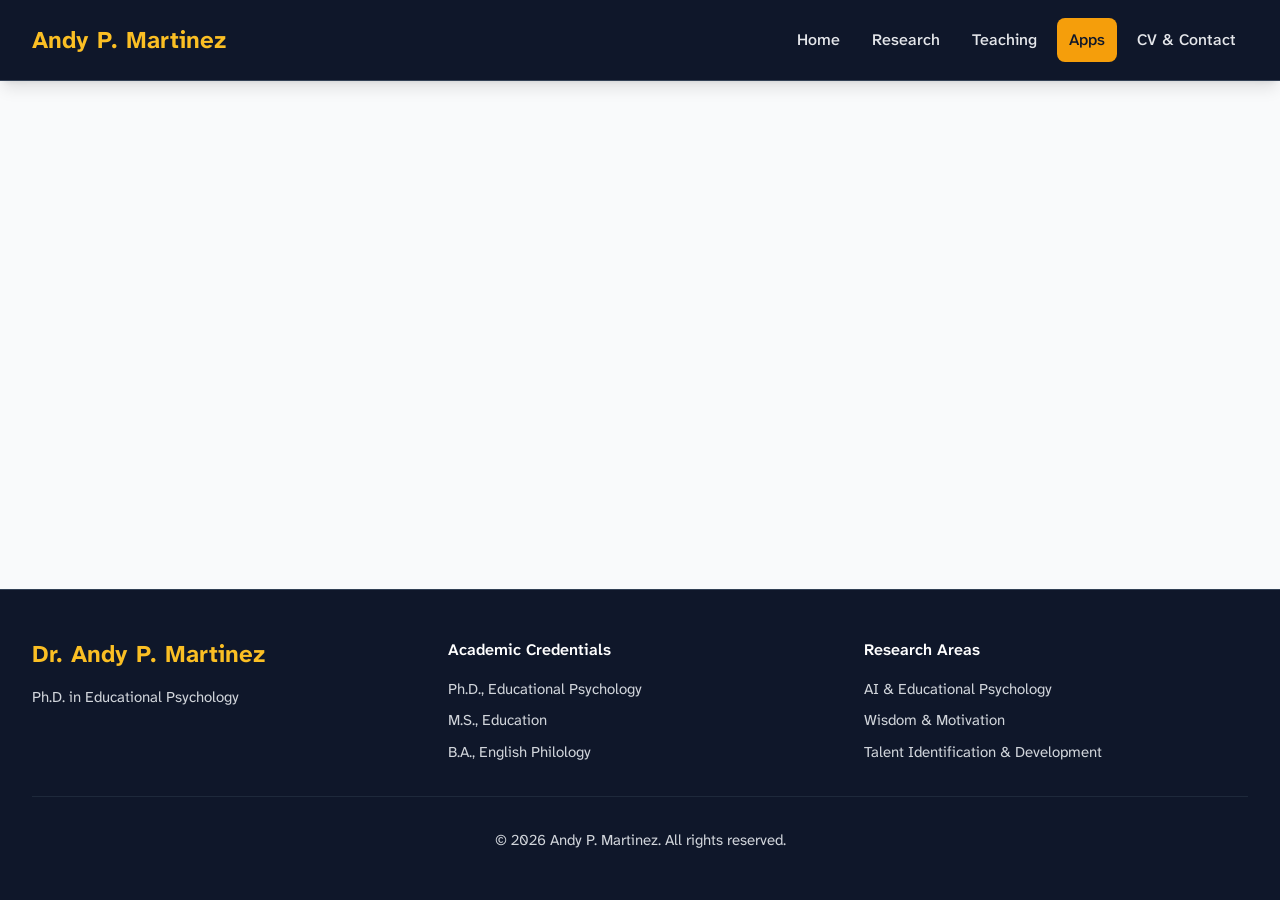
==== commit 0753bf31: "Sans serif type (Atkinson Hyperlegible Next) and accessibility pass" ====
--- a/apps/index.html
+++ b/apps/index.html
@@ -5,9 +5,10 @@
 		<link rel="icon" type="image/svg+xml" href="/vite.svg" />
 		<meta name="generator" content="Hostinger Horizons" />
 		<meta name="viewport" content="width=device-width, initial-scale=1.0" />
+		<link rel="preload" href="/fonts/atkinson-hyperlegible-next-latin-wght-normal.woff2" as="font" type="font/woff2" crossorigin />
 		<title>Andy Parra-Martinez | Educational Psychology, Mississippi State University</title>
-		<script type="module" crossorigin src="/assets/index-DxNSGYxe.js"></script>
-		<link rel="stylesheet" crossorigin href="/assets/index-Bht_DhZ_.css">
+		<script type="module" crossorigin src="/assets/index-BdlzrpdA.js"></script>
+		<link rel="stylesheet" crossorigin href="/assets/index-CTSKDZfQ.css">
 		<script type="module">
 window.onerror = (message, source, lineno, colno, errorObj) => {
 	const errorDetails = errorObj ? JSON.stringify({
--- a/assets/index-CTSKDZfQ.css
+++ b/assets/index-CTSKDZfQ.css
@@ -0,0 +1 @@
+@font-face{font-family:Atkinson Hyperlegible Next;src:url(/fonts/atkinson-hyperlegible-next-latin-wght-normal.woff2)format("woff2");font-weight:200 800;font-style:normal;font-display:swap}@font-face{font-family:Atkinson Hyperlegible Next;src:url(/fonts/atkinson-hyperlegible-next-latin-wght-italic.woff2)format("woff2");font-weight:200 800;font-style:italic;font-display:swap}*,:before,:after,::backdrop{--tw-border-spacing-x:0;--tw-border-spacing-y:0;--tw-translate-x:0;--tw-translate-y:0;--tw-rotate:0;--tw-skew-x:0;--tw-skew-y:0;--tw-scale-x:1;--tw-scale-y:1;--tw-pan-x: ;--tw-pan-y: ;--tw-pinch-zoom: ;--tw-scroll-snap-strictness:proximity;--tw-gradient-from-position: ;--tw-gradient-via-position: ;--tw-gradient-to-position: ;--tw-ordinal: ;--tw-slashed-zero: ;--tw-numeric-figure: ;--tw-numeric-spacing: ;--tw-numeric-fraction: ;--tw-ring-inset: ;--tw-ring-offset-width:0px;--tw-ring-offset-color:#fff;--tw-ring-color:#3b82f680;--tw-ring-offset-shadow:0 0 #0000;--tw-ring-shadow:0 0 #0000;--tw-shadow:0 0 #0000;--tw-shadow-colored:0 0 #0000;--tw-blur: ;--tw-brightness: ;--tw-contrast: ;--tw-grayscale: ;--tw-hue-rotate: ;--tw-invert: ;--tw-saturate: ;--tw-sepia: ;--tw-drop-shadow: ;--tw-backdrop-blur: ;--tw-backdrop-brightness: ;--tw-backdrop-contrast: ;--tw-backdrop-grayscale: ;--tw-backdrop-hue-rotate: ;--tw-backdrop-invert: ;--tw-backdrop-opacity: ;--tw-backdrop-saturate: ;--tw-backdrop-sepia: ;--tw-contain-size: ;--tw-contain-layout: ;--tw-contain-paint: ;--tw-contain-style: }*,:before,:after{box-sizing:border-box;border:0 solid #e5e7eb}:before,:after{--tw-content:""}html,:host{-webkit-text-size-adjust:100%;tab-size:4;font-feature-settings:normal;font-variation-settings:normal;-webkit-tap-highlight-color:transparent;font-family:Atkinson Hyperlegible Next,system-ui,-apple-system,Segoe UI,Arial,sans-serif;line-height:1.5}body{line-height:inherit;margin:0}hr{height:0;color:inherit;border-top-width:1px}abbr:where([title]){-webkit-text-decoration:underline dotted;text-decoration:underline dotted}h1,h2,h3,h4,h5,h6{font-size:inherit;font-weight:inherit}a{color:inherit;-webkit-text-decoration:inherit;text-decoration:inherit}b,strong{font-weight:bolder}code,kbd,samp,pre{font-feature-settings:normal;font-variation-settings:normal;font-family:ui-monospace,SFMono-Regular,Menlo,Monaco,Consolas,Liberation Mono,Courier New,monospace;font-size:1em}small{font-size:80%}sub,sup{vertical-align:baseline;font-size:75%;line-height:0;position:relative}sub{bottom:-.25em}sup{top:-.5em}table{text-indent:0;border-color:inherit;border-collapse:collapse}button,input,optgroup,select,textarea{font-feature-settings:inherit;font-variation-settings:inherit;font-family:inherit;font-size:100%;font-weight:inherit;line-height:inherit;letter-spacing:inherit;color:inherit;margin:0;padding:0}button,select{text-transform:none}button,input:where([type=button]),input:where([type=reset]),input:where([type=submit]){-webkit-appearance:button;background-color:#0000;background-image:none}:-moz-focusring{outline:auto}:-moz-ui-invalid{box-shadow:none}progress{vertical-align:baseline}::-webkit-inner-spin-button{height:auto}::-webkit-outer-spin-button{height:auto}[type=search]{-webkit-appearance:textfield;outline-offset:-2px}::-webkit-search-decoration{-webkit-appearance:none}::-webkit-file-upload-button{-webkit-appearance:button;font:inherit}summary{display:list-item}blockquote,dl,dd,h1,h2,h3,h4,h5,h6,hr,figure,p,pre{margin:0}fieldset{margin:0;padding:0}legend{padding:0}ol,ul,menu{margin:0;padding:0;list-style:none}dialog{padding:0}textarea{resize:vertical}input::-moz-placeholder{opacity:1;color:#9ca3af}textarea::-moz-placeholder{opacity:1;color:#9ca3af}input::placeholder,textarea::placeholder{opacity:1;color:#9ca3af}button,[role=button]{cursor:pointer}:disabled{cursor:default}img,svg,video,canvas,audio,iframe,embed,object{vertical-align:middle;display:block}img,video{max-width:100%;height:auto}[hidden]:where(:not([hidden=until-found])){display:none}:root{--background:0 0% 100%;--foreground:222.2 84% 4.9%;--card:0 0% 100%;--card-foreground:222.2 84% 4.9%;--popover:0 0% 100%;--popover-foreground:222.2 84% 4.9%;--primary:222.2 47.4% 11.2%;--primary-foreground:210 40% 98%;--secondary:210 40% 96.1%;--secondary-foreground:222.2 47.4% 11.2%;--muted:210 40% 96.1%;--muted-foreground:215.4 16.3% 46.9%;--accent:210 40% 96.1%;--accent-foreground:222.2 47.4% 11.2%;--destructive:0 84.2% 60.2%;--destructive-foreground:210 40% 98%;--border:214.3 31.8% 91.4%;--input:214.3 31.8% 91.4%;--ring:222.2 84% 4.9%;--radius:.5rem}.dark{--background:222.2 84% 4.9%;--foreground:210 40% 98%;--card:222.2 84% 4.9%;--card-foreground:210 40% 98%;--popover:222.2 84% 4.9%;--popover-foreground:210 40% 98%;--primary:210 40% 98%;--primary-foreground:222.2 47.4% 11.2%;--secondary:217.2 32.6% 17.5%;--secondary-foreground:210 40% 98%;--muted:217.2 32.6% 17.5%;--muted-foreground:215 20.2% 65.1%;--accent:217.2 32.6% 17.5%;--accent-foreground:210 40% 98%;--destructive:0 62.8% 30.6%;--destructive-foreground:210 40% 98%;--border:217.2 32.6% 17.5%;--input:217.2 32.6% 17.5%;--ring:212.7 26.8% 83.9%}*{border-color:hsl(var(--border))}body{background-color:hsl(var(--background));color:hsl(var(--foreground));font-family:Atkinson Hyperlegible Next,system-ui,-apple-system,Segoe UI,Arial,sans-serif}html{scroll-padding-top:6.5rem}h1,h2,h3{text-wrap:balance;overflow-wrap:break-word}:focus-visible{outline-offset:0!important;outline:3px solid #fff!important;box-shadow:0 0 0 6px #1d4ed8!important}main:focus,main:focus-visible{box-shadow:none!important;outline:none!important}@media (height<=480px){html{scroll-padding-top:1rem}header.sticky{position:static}}@media (prefers-reduced-motion:reduce){*,:before,:after{scroll-behavior:auto!important;transition-duration:.01ms!important;animation-duration:.01ms!important;animation-iteration-count:1!important}}.skip-link{z-index:60;border-radius:var(--radius);--tw-bg-opacity:1;background-color:rgb(255 255 255/var(--tw-bg-opacity,1));--tw-text-opacity:1;color:rgb(15 23 42/var(--tw-text-opacity,1));padding:.75rem 1.25rem;font-weight:700;position:absolute;top:-6rem;left:1rem}.skip-link:focus{top:1rem}.blog-card{border-width:1px;border-color:hsl(var(--border));background-color:hsl(var(--card));--tw-shadow:0 1px 2px 0 #0000000d;--tw-shadow-colored:0 1px 2px 0 var(--tw-shadow-color);box-shadow:var(--tw-ring-offset-shadow,0 0 #0000), var(--tw-ring-shadow,0 0 #0000), var(--tw-shadow);border-radius:1rem;flex-direction:column;transition-property:all;transition-duration:.3s;transition-timing-function:cubic-bezier(.4,0,.2,1);animation-duration:.3s;display:flex;overflow:hidden}.blog-card:hover{--tw-shadow:0 20px 25px -5px #0000001a, 0 8px 10px -6px #0000001a;--tw-shadow-colored:0 20px 25px -5px var(--tw-shadow-color), 0 8px 10px -6px var(--tw-shadow-color);box-shadow:var(--tw-ring-offset-shadow,0 0 #0000), var(--tw-ring-shadow,0 0 #0000), var(--tw-shadow)}.blog-category-badge{--tw-bg-opacity:1;background-color:rgb(254 243 199/var(--tw-bg-opacity,1));text-transform:uppercase;letter-spacing:.025em;--tw-text-opacity:1;color:rgb(146 64 14/var(--tw-text-opacity,1));border-radius:9999px;align-items:center;padding:.25rem .75rem;font-size:.875rem;font-weight:600;line-height:1.25rem;display:inline-flex}.blog-meta-text{color:hsl(var(--muted-foreground));align-items:center;gap:.375rem;font-size:.9375rem;line-height:1.45rem;display:flex}.markdown-content h1{color:hsl(var(--foreground));margin-top:2.5rem;margin-bottom:1.5rem;font-size:2.25rem;font-weight:700;line-height:2.5rem}.markdown-content h2{color:hsl(var(--foreground) / .9);margin-top:2rem;margin-bottom:1rem;font-size:1.875rem;font-weight:700;line-height:2.25rem}.markdown-content h3{color:hsl(var(--foreground) / .9);margin-top:1.5rem;margin-bottom:.75rem;font-size:1.5rem;font-weight:700;line-height:2rem}.markdown-content p{color:hsl(var(--foreground) / .8);margin-bottom:1.5rem;font-size:1.125rem;line-height:1.625}.markdown-content ul{margin-bottom:1.5rem;list-style-type:disc;list-style-position:inside}.markdown-content ul>:not([hidden])~:not([hidden]){--tw-space-y-reverse:0;margin-top:calc(.5rem * calc(1 - var(--tw-space-y-reverse)));margin-bottom:calc(.5rem * var(--tw-space-y-reverse))}.markdown-content ul{color:hsl(var(--foreground) / .8);font-size:1.125rem;line-height:1.75rem}.markdown-content strong{color:hsl(var(--foreground));font-weight:700}.markdown-content em{font-style:italic}.iframe-modal-container{flex-direction:column;flex:1;width:100%;height:100%;display:flex}.iframe-wrapper{border-bottom-right-radius:.75rem;border-bottom-left-radius:.75rem;flex:1;width:100%;height:100%;position:relative;overflow:hidden}@media (width>=640px){.iframe-wrapper{border-bottom-right-radius:1rem;border-bottom-left-radius:1rem}}.iframe-content{border-width:0;width:100%;height:100%;position:absolute;inset:0}.sr-only{clip:rect(0, 0, 0, 0);white-space:nowrap;border-width:0;width:1px;height:1px;margin:-1px;padding:0;position:absolute;overflow:hidden}.pointer-events-none{pointer-events:none}.pointer-events-auto{pointer-events:auto}.visible{visibility:visible}.invisible{visibility:hidden}.fixed{position:fixed}.absolute{position:absolute}.relative{position:relative}.sticky{position:sticky}.inset-0{inset:0}.inset-2{inset:.5rem}.inset-x-0{left:0;right:0}.inset-y-0{top:0;bottom:0}.-bottom-12{bottom:-3rem}.-left-12{left:-3rem}.-right-12{right:-3rem}.-right-3{right:-.75rem}.-top-12{top:-3rem}.-top-3{top:-.75rem}.bottom-0{bottom:0}.bottom-8{bottom:2rem}.left-0{left:0}.left-1\/2{left:50%}.left-2{left:.5rem}.left-\[50\%\]{left:50%}.right-0{right:0}.right-1{right:.25rem}.right-2{right:.5rem}.right-3{right:.75rem}.right-4{right:1rem}.top-0{top:0}.top-1\.5{top:.375rem}.top-1\/2{top:50%}.top-2{top:.5rem}.top-3\.5{top:.875rem}.top-4{top:1rem}.top-\[1px\]{top:1px}.top-\[50\%\]{top:50%}.top-\[60\%\]{top:60%}.top-full{top:100%}.z-10{z-index:10}.z-20{z-index:20}.z-50{z-index:50}.z-\[100\]{z-index:100}.z-\[1\]{z-index:1}.order-first{order:-9999}.order-last{order:9999}.\!m-0{margin:0!important}.m-auto{margin:auto}.-mx-1{margin-left:-.25rem;margin-right:-.25rem}.-my-2{margin-top:-.5rem;margin-bottom:-.5rem}.mx-2{margin-left:.5rem;margin-right:.5rem}.mx-3\.5{margin-left:.875rem;margin-right:.875rem}.mx-auto{margin-left:auto;margin-right:auto}.my-0{margin-top:0;margin-bottom:0}.my-0\.5{margin-top:.125rem;margin-bottom:.125rem}.my-1{margin-top:.25rem;margin-bottom:.25rem}.-ml-4{margin-left:-1rem}.-mt-4{margin-top:-1rem}.mb-1{margin-bottom:.25rem}.mb-10{margin-bottom:2.5rem}.mb-12{margin-bottom:3rem}.mb-16{margin-bottom:4rem}.mb-2{margin-bottom:.5rem}.mb-3{margin-bottom:.75rem}.mb-4{margin-bottom:1rem}.mb-6{margin-bottom:1.5rem}.mb-8{margin-bottom:2rem}.ml-0{margin-left:0}.ml-1{margin-left:.25rem}.ml-2{margin-left:.5rem}.ml-3{margin-left:.75rem}.ml-4{margin-left:1rem}.ml-auto{margin-left:auto}.mr-2{margin-right:.5rem}.mr-3{margin-right:.75rem}.mt-0\.5{margin-top:.125rem}.mt-1\.5{margin-top:.375rem}.mt-16{margin-top:4rem}.mt-2{margin-top:.5rem}.mt-24{margin-top:6rem}.mt-4{margin-top:1rem}.mt-6{margin-top:1.5rem}.mt-8{margin-top:2rem}.mt-auto{margin-top:auto}.line-clamp-2{-webkit-line-clamp:2;-webkit-box-orient:vertical;display:-webkit-box;overflow:hidden}.line-clamp-3{-webkit-line-clamp:3;-webkit-box-orient:vertical;display:-webkit-box;overflow:hidden}.block{display:block}.flex{display:flex}.inline-flex{display:inline-flex}.table{display:table}.grid{display:grid}.hidden{display:none}.aspect-square{aspect-ratio:1}.aspect-video{aspect-ratio:16/9}.size-10{width:2.5rem;height:2.5rem}.size-3{width:.75rem;height:.75rem}.size-3\.5{width:.875rem;height:.875rem}.size-4{width:1rem;height:1rem}.size-6{width:1.5rem;height:1.5rem}.size-8{width:2rem;height:2rem}.size-\[--cell-size\]{width:var(--cell-size);height:var(--cell-size)}.h-1\.5{height:.375rem}.h-10{height:2.5rem}.h-11{height:2.75rem}.h-12{height:3rem}.h-14{height:3.5rem}.h-16{height:4rem}.h-2{height:.5rem}.h-2\.5{height:.625rem}.h-3{height:.75rem}.h-3\.5{height:.875rem}.h-32{height:8rem}.h-4{height:1rem}.h-5{height:1.25rem}.h-6{height:1.5rem}.h-64{height:16rem}.h-7{height:1.75rem}.h-72{height:18rem}.h-8{height:2rem}.h-9{height:2.25rem}.h-\[--cell-size\]{height:var(--cell-size)}.h-\[1px\]{height:1px}.h-\[90vh\]{height:90vh}.h-\[var\(--radix-navigation-menu-viewport-height\)\]{height:var(--radix-navigation-menu-viewport-height)}.h-\[var\(--radix-select-trigger-height\)\]{height:var(--radix-select-trigger-height)}.h-auto{height:auto}.h-full{height:100%}.h-px{height:1px}.h-svh{height:100svh}.max-h-\[--radix-context-menu-content-available-height\]{max-height:var(--radix-context-menu-content-available-height)}.max-h-\[--radix-select-content-available-height\]{max-height:var(--radix-select-content-available-height)}.max-h-\[300px\]{max-height:300px}.max-h-\[90vh\]{max-height:90vh}.max-h-\[calc\(100vh-5rem\)\]{max-height:calc(100vh - 5rem)}.max-h-\[var\(--radix-dropdown-menu-content-available-height\)\]{max-height:var(--radix-dropdown-menu-content-available-height)}.max-h-screen{max-height:100vh}.min-h-0{min-height:0}.min-h-\[44px\]{min-height:44px}.min-h-\[5rem\]{min-height:5rem}.min-h-\[60px\]{min-height:60px}.min-h-\[60vh\]{min-height:60vh}.min-h-screen{min-height:100vh}.min-h-svh{min-height:100svh}.w-0{width:0}.w-1{width:.25rem}.w-1\.5{width:.375rem}.w-10{width:2.5rem}.w-11{width:2.75rem}.w-12{width:3rem}.w-14{width:3.5rem}.w-16{width:4rem}.w-2{width:.5rem}.w-2\.5{width:.625rem}.w-2\/3{width:66.6667%}.w-24{width:6rem}.w-3{width:.75rem}.w-3\.5{width:.875rem}.w-3\/4{width:75%}.w-32{width:8rem}.w-4{width:1rem}.w-48{width:12rem}.w-5{width:1.25rem}.w-5\/6{width:83.3333%}.w-6{width:1.5rem}.w-64{width:16rem}.w-7{width:1.75rem}.w-72{width:18rem}.w-8{width:2rem}.w-9{width:2.25rem}.w-\[--cell-size\]{width:var(--cell-size)}.w-\[--sidebar-width\]{width:var(--sidebar-width)}.w-\[100px\]{width:100px}.w-\[180px\]{width:180px}.w-\[1px\]{width:1px}.w-auto{width:auto}.w-fit{width:fit-content}.w-full{width:100%}.w-max{width:max-content}.w-px{width:1px}.min-w-0{min-width:0}.min-w-10{min-width:2.5rem}.min-w-5{min-width:1.25rem}.min-w-8{min-width:2rem}.min-w-9{min-width:2.25rem}.min-w-\[--cell-size\]{min-width:var(--cell-size)}.min-w-\[12rem\]{min-width:12rem}.min-w-\[8rem\]{min-width:8rem}.min-w-\[var\(--radix-select-trigger-width\)\]{min-width:var(--radix-select-trigger-width)}.max-w-2xl{max-width:42rem}.max-w-3xl{max-width:48rem}.max-w-4xl{max-width:56rem}.max-w-5xl{max-width:64rem}.max-w-6xl{max-width:72rem}.max-w-7xl{max-width:80rem}.max-w-\[--skeleton-width\]{max-width:var(--skeleton-width)}.max-w-lg{max-width:32rem}.max-w-max{max-width:max-content}.max-w-md{max-width:28rem}.max-w-sm{max-width:24rem}.flex-1{flex:1}.flex-shrink-0,.shrink-0{flex-shrink:0}.flex-grow,.grow{flex-grow:1}.grow-0{flex-grow:0}.basis-full{flex-basis:100%}.caption-bottom{caption-side:bottom}.border-collapse{border-collapse:collapse}.origin-\[--radix-context-menu-content-transform-origin\]{transform-origin:var(--radix-context-menu-content-transform-origin)}.origin-\[--radix-dropdown-menu-content-transform-origin\]{transform-origin:var(--radix-dropdown-menu-content-transform-origin)}.origin-\[--radix-hover-card-content-transform-origin\]{transform-origin:var(--radix-hover-card-content-transform-origin)}.origin-\[--radix-menubar-content-transform-origin\]{transform-origin:var(--radix-menubar-content-transform-origin)}.origin-\[--radix-popover-content-transform-origin\]{transform-origin:var(--radix-popover-content-transform-origin)}.origin-\[--radix-select-content-transform-origin\]{transform-origin:var(--radix-select-content-transform-origin)}.origin-\[--radix-tooltip-content-transform-origin\]{transform-origin:var(--radix-tooltip-content-transform-origin)}.-translate-x-1\/2{--tw-translate-x:-50%;transform:translate(var(--tw-translate-x), var(--tw-translate-y)) rotate(var(--tw-rotate)) skewX(var(--tw-skew-x)) skewY(var(--tw-skew-y)) scaleX(var(--tw-scale-x)) scaleY(var(--tw-scale-y))}.-translate-x-px{--tw-translate-x:-1px;transform:translate(var(--tw-translate-x), var(--tw-translate-y)) rotate(var(--tw-rotate)) skewX(var(--tw-skew-x)) skewY(var(--tw-skew-y)) scaleX(var(--tw-scale-x)) scaleY(var(--tw-scale-y))}.-translate-y-1\/2{--tw-translate-y:-50%;transform:translate(var(--tw-translate-x), var(--tw-translate-y)) rotate(var(--tw-rotate)) skewX(var(--tw-skew-x)) skewY(var(--tw-skew-y)) scaleX(var(--tw-scale-x)) scaleY(var(--tw-scale-y))}.translate-x-1\/3{--tw-translate-x:33.3333%;transform:translate(var(--tw-translate-x), var(--tw-translate-y)) rotate(var(--tw-rotate)) skewX(var(--tw-skew-x)) skewY(var(--tw-skew-y)) scaleX(var(--tw-scale-x)) scaleY(var(--tw-scale-y))}.translate-x-\[-50\%\]{--tw-translate-x:-50%;transform:translate(var(--tw-translate-x), var(--tw-translate-y)) rotate(var(--tw-rotate)) skewX(var(--tw-skew-x)) skewY(var(--tw-skew-y)) scaleX(var(--tw-scale-x)) scaleY(var(--tw-scale-y))}.translate-x-px{--tw-translate-x:1px;transform:translate(var(--tw-translate-x), var(--tw-translate-y)) rotate(var(--tw-rotate)) skewX(var(--tw-skew-x)) skewY(var(--tw-skew-y)) scaleX(var(--tw-scale-x)) scaleY(var(--tw-scale-y))}.translate-y-\[-50\%\]{--tw-translate-y:-50%;transform:translate(var(--tw-translate-x), var(--tw-translate-y)) rotate(var(--tw-rotate)) skewX(var(--tw-skew-x)) skewY(var(--tw-skew-y)) scaleX(var(--tw-scale-x)) scaleY(var(--tw-scale-y))}.rotate-45{--tw-rotate:45deg;transform:translate(var(--tw-translate-x), var(--tw-translate-y)) rotate(var(--tw-rotate)) skewX(var(--tw-skew-x)) skewY(var(--tw-skew-y)) scaleX(var(--tw-scale-x)) scaleY(var(--tw-scale-y))}.rotate-90{--tw-rotate:90deg;transform:translate(var(--tw-translate-x), var(--tw-translate-y)) rotate(var(--tw-rotate)) skewX(var(--tw-skew-x)) skewY(var(--tw-skew-y)) scaleX(var(--tw-scale-x)) scaleY(var(--tw-scale-y))}.transform{transform:translate(var(--tw-translate-x), var(--tw-translate-y)) rotate(var(--tw-rotate)) skewX(var(--tw-skew-x)) skewY(var(--tw-skew-y)) scaleX(var(--tw-scale-x)) scaleY(var(--tw-scale-y))}@keyframes pulse{50%{opacity:.5}}.animate-pulse{animation:2s cubic-bezier(.4,0,.6,1) infinite pulse}@keyframes spin{to{transform:rotate(360deg)}}.animate-spin{animation:1s linear infinite spin}.cursor-default{cursor:default}.cursor-not-allowed{cursor:not-allowed}.cursor-pointer{cursor:pointer}.cursor-text{cursor:text}.touch-none{touch-action:none}.select-none{-webkit-user-select:none;user-select:none}.resize-none{resize:none}.list-disc{list-style-type:disc}.list-none{list-style-type:none}.grid-cols-1{grid-template-columns:repeat(1,minmax(0,1fr))}.flex-row{flex-direction:row}.flex-col{flex-direction:column}.flex-col-reverse{flex-direction:column-reverse}.flex-wrap{flex-wrap:wrap}.place-content-center{place-content:center}.items-start{align-items:flex-start}.items-end{align-items:flex-end}.items-center{align-items:center}.items-stretch{align-items:stretch}.justify-start{justify-content:flex-start}.justify-end{justify-content:flex-end}.justify-center{justify-content:center}.justify-between{justify-content:space-between}.gap-1{gap:.25rem}.gap-1\.5{gap:.375rem}.gap-2{gap:.5rem}.gap-2\.5{gap:.625rem}.gap-3{gap:.75rem}.gap-4{gap:1rem}.gap-6{gap:1.5rem}.gap-7{gap:1.75rem}.gap-8{gap:2rem}.space-x-1>:not([hidden])~:not([hidden]){--tw-space-x-reverse:0;margin-right:calc(.25rem * var(--tw-space-x-reverse));margin-left:calc(.25rem * calc(1 - var(--tw-space-x-reverse)))}.space-x-4>:not([hidden])~:not([hidden]){--tw-space-x-reverse:0;margin-right:calc(1rem * var(--tw-space-x-reverse));margin-left:calc(1rem * calc(1 - var(--tw-space-x-reverse)))}.space-y-1>:not([hidden])~:not([hidden]){--tw-space-y-reverse:0;margin-top:calc(.25rem * calc(1 - var(--tw-space-y-reverse)));margin-bottom:calc(.25rem * var(--tw-space-y-reverse))}.space-y-1\.5>:not([hidden])~:not([hidden]){--tw-space-y-reverse:0;margin-top:calc(.375rem * calc(1 - var(--tw-space-y-reverse)));margin-bottom:calc(.375rem * var(--tw-space-y-reverse))}.space-y-2>:not([hidden])~:not([hidden]){--tw-space-y-reverse:0;margin-top:calc(.5rem * calc(1 - var(--tw-space-y-reverse)));margin-bottom:calc(.5rem * var(--tw-space-y-reverse))}.space-y-3>:not([hidden])~:not([hidden]){--tw-space-y-reverse:0;margin-top:calc(.75rem * calc(1 - var(--tw-space-y-reverse)));margin-bottom:calc(.75rem * var(--tw-space-y-reverse))}.space-y-4>:not([hidden])~:not([hidden]){--tw-space-y-reverse:0;margin-top:calc(1rem * calc(1 - var(--tw-space-y-reverse)));margin-bottom:calc(1rem * var(--tw-space-y-reverse))}.space-y-6>:not([hidden])~:not([hidden]){--tw-space-y-reverse:0;margin-top:calc(1.5rem * calc(1 - var(--tw-space-y-reverse)));margin-bottom:calc(1.5rem * var(--tw-space-y-reverse))}.divide-y>:not([hidden])~:not([hidden]){--tw-divide-y-reverse:0;border-top-width:calc(1px * calc(1 - var(--tw-divide-y-reverse)));border-bottom-width:calc(1px * var(--tw-divide-y-reverse))}.divide-border>:not([hidden])~:not([hidden]){border-color:hsl(var(--border))}.self-stretch{align-self:stretch}.overflow-auto{overflow:auto}.overflow-hidden{overflow:hidden}.overflow-x-auto{overflow-x:auto}.overflow-y-auto{overflow-y:auto}.overflow-x-hidden{overflow-x:hidden}.overflow-x-clip{overflow-x:clip}.whitespace-nowrap{white-space:nowrap}.text-balance{text-wrap:balance}.break-words{overflow-wrap:break-word}.rounded-2xl{border-radius:1rem}.rounded-\[2px\]{border-radius:2px}.rounded-\[calc\(var\(--radius\)-5px\)\]{border-radius:calc(var(--radius) - 5px)}.rounded-\[inherit\]{border-radius:inherit}.rounded-full{border-radius:9999px}.rounded-lg{border-radius:var(--radius)}.rounded-md{border-radius:calc(var(--radius) - 2px)}.rounded-none{border-radius:0}.rounded-sm{border-radius:calc(var(--radius) - 4px)}.rounded-xl{border-radius:.75rem}.rounded-l-md{border-top-left-radius:calc(var(--radius) - 2px);border-bottom-left-radius:calc(var(--radius) - 2px)}.rounded-r-md{border-top-right-radius:calc(var(--radius) - 2px);border-bottom-right-radius:calc(var(--radius) - 2px)}.rounded-t-\[10px\]{border-top-left-radius:10px;border-top-right-radius:10px}.rounded-tl-sm{border-top-left-radius:calc(var(--radius) - 4px)}.border{border-width:1px}.border-0{border-width:0}.border-2{border-width:2px}.border-\[1\.5px\]{border-width:1.5px}.border-y{border-top-width:1px;border-bottom-width:1px}.border-b{border-bottom-width:1px}.border-b-4{border-bottom-width:4px}.border-l{border-left-width:1px}.border-l-4{border-left-width:4px}.border-r{border-right-width:1px}.border-t{border-top-width:1px}.border-dashed{border-style:dashed}.border-\[--color-border\]{border-color:var(--color-border)}.border-amber-100{--tw-border-opacity:1;border-color:rgb(254 243 199/var(--tw-border-opacity,1))}.border-amber-200{--tw-border-opacity:1;border-color:rgb(253 230 138/var(--tw-border-opacity,1))}.border-amber-500{--tw-border-opacity:1;border-color:rgb(245 158 11/var(--tw-border-opacity,1))}.border-amber-700{--tw-border-opacity:1;border-color:rgb(180 83 9/var(--tw-border-opacity,1))}.border-blue-100{--tw-border-opacity:1;border-color:rgb(219 234 254/var(--tw-border-opacity,1))}.border-blue-200{--tw-border-opacity:1;border-color:rgb(191 219 254/var(--tw-border-opacity,1))}.border-blue-500{--tw-border-opacity:1;border-color:rgb(59 130 246/var(--tw-border-opacity,1))}.border-border{border-color:hsl(var(--border))}.border-border\/50{border-color:hsl(var(--border) / .5)}.border-destructive{border-color:hsl(var(--destructive))}.border-destructive\/20{border-color:hsl(var(--destructive) / .2)}.border-destructive\/50{border-color:hsl(var(--destructive) / .5)}.border-gray-100{--tw-border-opacity:1;border-color:rgb(243 244 246/var(--tw-border-opacity,1))}.border-gray-200{--tw-border-opacity:1;border-color:rgb(229 231 235/var(--tw-border-opacity,1))}.border-gray-300{--tw-border-opacity:1;border-color:rgb(209 213 219/var(--tw-border-opacity,1))}.border-green-200{--tw-border-opacity:1;border-color:rgb(187 247 208/var(--tw-border-opacity,1))}.border-indigo-200{--tw-border-opacity:1;border-color:rgb(199 210 254/var(--tw-border-opacity,1))}.border-input{border-color:hsl(var(--input))}.border-primary{border-color:hsl(var(--primary))}.border-purple-100{--tw-border-opacity:1;border-color:rgb(243 232 255/var(--tw-border-opacity,1))}.border-purple-200{--tw-border-opacity:1;border-color:rgb(233 213 255/var(--tw-border-opacity,1))}.border-purple-500{--tw-border-opacity:1;border-color:rgb(168 85 247/var(--tw-border-opacity,1))}.border-slate-200{--tw-border-opacity:1;border-color:rgb(226 232 240/var(--tw-border-opacity,1))}.border-slate-300{--tw-border-opacity:1;border-color:rgb(203 213 225/var(--tw-border-opacity,1))}.border-slate-700{--tw-border-opacity:1;border-color:rgb(51 65 85/var(--tw-border-opacity,1))}.border-slate-800{--tw-border-opacity:1;border-color:rgb(30 41 59/var(--tw-border-opacity,1))}.border-slate-900{--tw-border-opacity:1;border-color:rgb(15 23 42/var(--tw-border-opacity,1))}.border-transparent{border-color:#0000}.border-white\/50{border-color:#ffffff80}.border-l-transparent{border-left-color:#0000}.border-t-transparent{border-top-color:#0000}.bg-\[--color-bg\]{background-color:var(--color-bg)}.bg-accent{background-color:hsl(var(--accent))}.bg-amber-100{--tw-bg-opacity:1;background-color:rgb(254 243 199/var(--tw-bg-opacity,1))}.bg-amber-50{--tw-bg-opacity:1;background-color:rgb(255 251 235/var(--tw-bg-opacity,1))}.bg-amber-500{--tw-bg-opacity:1;background-color:rgb(245 158 11/var(--tw-bg-opacity,1))}.bg-amber-500\/10{background-color:#f59e0b1a}.bg-amber-600{--tw-bg-opacity:1;background-color:rgb(217 119 6/var(--tw-bg-opacity,1))}.bg-background{background-color:hsl(var(--background))}.bg-black\/80{background-color:#000c}.bg-blue-100{--tw-bg-opacity:1;background-color:rgb(219 234 254/var(--tw-bg-opacity,1))}.bg-blue-50{--tw-bg-opacity:1;background-color:rgb(239 246 255/var(--tw-bg-opacity,1))}.bg-blue-600{--tw-bg-opacity:1;background-color:rgb(37 99 235/var(--tw-bg-opacity,1))}.bg-border{background-color:hsl(var(--border))}.bg-card{background-color:hsl(var(--card))}.bg-destructive{background-color:hsl(var(--destructive))}.bg-destructive\/10{background-color:hsl(var(--destructive) / .1)}.bg-foreground{background-color:hsl(var(--foreground))}.bg-gray-100{--tw-bg-opacity:1;background-color:rgb(243 244 246/var(--tw-bg-opacity,1))}.bg-gray-50{--tw-bg-opacity:1;background-color:rgb(249 250 251/var(--tw-bg-opacity,1))}.bg-gray-500{--tw-bg-opacity:1;background-color:rgb(107 114 128/var(--tw-bg-opacity,1))}.bg-green-100{--tw-bg-opacity:1;background-color:rgb(220 252 231/var(--tw-bg-opacity,1))}.bg-indigo-100{--tw-bg-opacity:1;background-color:rgb(224 231 255/var(--tw-bg-opacity,1))}.bg-input{background-color:hsl(var(--input))}.bg-muted{background-color:hsl(var(--muted))}.bg-muted\/50{background-color:hsl(var(--muted) / .5)}.bg-popover{background-color:hsl(var(--popover))}.bg-primary{background-color:hsl(var(--primary))}.bg-primary\/10{background-color:hsl(var(--primary) / .1)}.bg-primary\/20{background-color:hsl(var(--primary) / .2)}.bg-purple-100{--tw-bg-opacity:1;background-color:rgb(243 232 255/var(--tw-bg-opacity,1))}.bg-purple-50{--tw-bg-opacity:1;background-color:rgb(250 245 255/var(--tw-bg-opacity,1))}.bg-purple-600{--tw-bg-opacity:1;background-color:rgb(147 51 234/var(--tw-bg-opacity,1))}.bg-secondary{background-color:hsl(var(--secondary))}.bg-slate-100{--tw-bg-opacity:1;background-color:rgb(241 245 249/var(--tw-bg-opacity,1))}.bg-slate-200{--tw-bg-opacity:1;background-color:rgb(226 232 240/var(--tw-bg-opacity,1))}.bg-slate-900{--tw-bg-opacity:1;background-color:rgb(15 23 42/var(--tw-bg-opacity,1))}.bg-slate-900\/60{background-color:#0f172a99}.bg-transparent{background-color:#0000}.bg-white{--tw-bg-opacity:1;background-color:rgb(255 255 255/var(--tw-bg-opacity,1))}.bg-white\/70{background-color:#ffffffb3}.bg-gradient-to-br{background-image:linear-gradient(to bottom right, var(--tw-gradient-stops))}.bg-gradient-to-r{background-image:linear-gradient(to right, var(--tw-gradient-stops))}.from-amber-100{--tw-gradient-from:#fef3c7 var(--tw-gradient-from-position);--tw-gradient-to:#fef3c700 var(--tw-gradient-to-position);--tw-gradient-stops:var(--tw-gradient-from), var(--tw-gradient-to)}.from-amber-50{--tw-gradient-from:#fffbeb var(--tw-gradient-from-position);--tw-gradient-to:#fffbeb00 var(--tw-gradient-to-position);--tw-gradient-stops:var(--tw-gradient-from), var(--tw-gradient-to)}.from-amber-500{--tw-gradient-from:#f59e0b var(--tw-gradient-from-position);--tw-gradient-to:#f59e0b00 var(--tw-gradient-to-position);--tw-gradient-stops:var(--tw-gradient-from), var(--tw-gradient-to)}.from-blue-500{--tw-gradient-from:#3b82f6 var(--tw-gradient-from-position);--tw-gradient-to:#3b82f600 var(--tw-gradient-to-position);--tw-gradient-stops:var(--tw-gradient-from), var(--tw-gradient-to)}.from-gray-400{--tw-gradient-from:#9ca3af var(--tw-gradient-from-position);--tw-gradient-to:#9ca3af00 var(--tw-gradient-to-position);--tw-gradient-stops:var(--tw-gradient-from), var(--tw-gradient-to)}.from-green-500{--tw-gradient-from:#22c55e var(--tw-gradient-from-position);--tw-gradient-to:#22c55e00 var(--tw-gradient-to-position);--tw-gradient-stops:var(--tw-gradient-from), var(--tw-gradient-to)}.from-indigo-500{--tw-gradient-from:#6366f1 var(--tw-gradient-from-position);--tw-gradient-to:#6366f100 var(--tw-gradient-to-position);--tw-gradient-stops:var(--tw-gradient-from), var(--tw-gradient-to)}.from-purple-500{--tw-gradient-from:#a855f7 var(--tw-gradient-from-position);--tw-gradient-to:#a855f700 var(--tw-gradient-to-position);--tw-gradient-stops:var(--tw-gradient-from), var(--tw-gradient-to)}.from-slate-100{--tw-gradient-from:#f1f5f9 var(--tw-gradient-from-position);--tw-gradient-to:#f1f5f900 var(--tw-gradient-to-position);--tw-gradient-stops:var(--tw-gradient-from), var(--tw-gradient-to)}.from-slate-50{--tw-gradient-from:#f8fafc var(--tw-gradient-from-position);--tw-gradient-to:#f8fafc00 var(--tw-gradient-to-position);--tw-gradient-stops:var(--tw-gradient-from), var(--tw-gradient-to)}.from-slate-800{--tw-gradient-from:#1e293b var(--tw-gradient-from-position);--tw-gradient-to:#1e293b00 var(--tw-gradient-to-position);--tw-gradient-stops:var(--tw-gradient-from), var(--tw-gradient-to)}.from-slate-900{--tw-gradient-from:#0f172a var(--tw-gradient-from-position);--tw-gradient-to:#0f172a00 var(--tw-gradient-to-position);--tw-gradient-stops:var(--tw-gradient-from), var(--tw-gradient-to)}.from-slate-900\/95{--tw-gradient-from:#0f172af2 var(--tw-gradient-from-position);--tw-gradient-to:#0f172a00 var(--tw-gradient-to-position);--tw-gradient-stops:var(--tw-gradient-from), var(--tw-gradient-to)}.via-slate-800{--tw-gradient-to:#1e293b00 var(--tw-gradient-to-position);--tw-gradient-stops:var(--tw-gradient-from), #1e293b var(--tw-gradient-via-position), var(--tw-gradient-to)}.via-slate-800\/90{--tw-gradient-to:#1e293b00 var(--tw-gradient-to-position);--tw-gradient-stops:var(--tw-gradient-from), #1e293be6 var(--tw-gradient-via-position), var(--tw-gradient-to)}.via-white{--tw-gradient-to:#fff0 var(--tw-gradient-to-position);--tw-gradient-stops:var(--tw-gradient-from), #fff var(--tw-gradient-via-position), var(--tw-gradient-to)}.to-amber-50{--tw-gradient-to:#fffbeb var(--tw-gradient-to-position)}.to-amber-600{--tw-gradient-to:#d97706 var(--tw-gradient-to-position)}.to-amber-900\/80{--tw-gradient-to:#78350fcc var(--tw-gradient-to-position)}.to-blue-600{--tw-gradient-to:#2563eb var(--tw-gradient-to-position)}.to-gray-500{--tw-gradient-to:#6b7280 var(--tw-gradient-to-position)}.to-green-600{--tw-gradient-to:#16a34a var(--tw-gradient-to-position)}.to-indigo-600{--tw-gradient-to:#4f46e5 var(--tw-gradient-to-position)}.to-purple-600{--tw-gradient-to:#9333ea var(--tw-gradient-to-position)}.to-slate-50{--tw-gradient-to:#f8fafc var(--tw-gradient-to-position)}.to-slate-900{--tw-gradient-to:#0f172a var(--tw-gradient-to-position)}.to-white{--tw-gradient-to:#fff var(--tw-gradient-to-position)}.bg-cover{background-size:cover}.bg-center{background-position:50%}.fill-current{fill:currentColor}.fill-primary{fill:hsl(var(--primary))}.p-0{padding:0}.p-1{padding:.25rem}.p-2{padding:.5rem}.p-3{padding:.75rem}.p-4{padding:1rem}.p-6{padding:1.5rem}.p-8{padding:2rem}.p-\[1px\]{padding:1px}.px-1{padding-left:.25rem;padding-right:.25rem}.px-1\.5{padding-left:.375rem;padding-right:.375rem}.px-2{padding-left:.5rem;padding-right:.5rem}.px-2\.5{padding-left:.625rem;padding-right:.625rem}.px-3{padding-left:.75rem;padding-right:.75rem}.px-4{padding-left:1rem;padding-right:1rem}.px-5{padding-left:1.25rem;padding-right:1.25rem}.px-6{padding-left:1.5rem;padding-right:1.5rem}.px-8{padding-left:2rem;padding-right:2rem}.px-\[--cell-size\]{padding-left:var(--cell-size);padding-right:var(--cell-size)}.py-0\.5{padding-top:.125rem;padding-bottom:.125rem}.py-1{padding-top:.25rem;padding-bottom:.25rem}.py-1\.5{padding-top:.375rem;padding-bottom:.375rem}.py-12{padding-top:3rem;padding-bottom:3rem}.py-16{padding-top:4rem;padding-bottom:4rem}.py-2{padding-top:.5rem;padding-bottom:.5rem}.py-2\.5{padding-top:.625rem;padding-bottom:.625rem}.py-20{padding-top:5rem;padding-bottom:5rem}.py-24{padding-top:6rem;padding-bottom:6rem}.py-3{padding-top:.75rem;padding-bottom:.75rem}.py-32{padding-top:8rem;padding-bottom:8rem}.py-4{padding-top:1rem;padding-bottom:1rem}.py-6{padding-top:1.5rem;padding-bottom:1.5rem}.py-7{padding-top:1.75rem;padding-bottom:1.75rem}.py-8{padding-top:2rem;padding-bottom:2rem}.pb-24{padding-bottom:6rem}.pb-3{padding-bottom:.75rem}.pb-4{padding-bottom:1rem}.pb-8{padding-bottom:2rem}.pl-2{padding-left:.5rem}.pl-2\.5{padding-left:.625rem}.pl-3{padding-left:.75rem}.pl-4{padding-left:1rem}.pl-8{padding-left:2rem}.pr-1{padding-right:.25rem}.pr-2{padding-right:.5rem}.pr-2\.5{padding-right:.625rem}.pr-3{padding-right:.75rem}.pr-4{padding-right:1rem}.pr-8{padding-right:2rem}.pt-0{padding-top:0}.pt-12{padding-top:3rem}.pt-3{padding-top:.75rem}.pt-4{padding-top:1rem}.pt-6{padding-top:1.5rem}.pt-8{padding-top:2rem}.text-left{text-align:left}.text-center{text-align:center}.text-right{text-align:right}.align-middle{vertical-align:middle}.font-mono{font-family:ui-monospace,SFMono-Regular,Menlo,Monaco,Consolas,Liberation Mono,Courier New,monospace}.font-sans{font-family:Atkinson Hyperlegible Next,system-ui,-apple-system,Segoe UI,Arial,sans-serif}.font-serif{font-family:ui-serif,Georgia,Cambria,Times New Roman,Times,serif}.text-2xl{font-size:1.5rem;line-height:2rem}.text-3xl{font-size:1.875rem;line-height:2.25rem}.text-4xl{font-size:2.25rem;line-height:2.5rem}.text-5xl{font-size:3rem;line-height:1}.text-\[0\.8rem\]{font-size:.8rem}.text-base{font-size:1rem;line-height:1.5rem}.text-lg{font-size:1.125rem;line-height:1.75rem}.text-sm{font-size:.9375rem;line-height:1.45rem}.text-sm\/relaxed{font-size:.9375rem;line-height:1.625}.text-xl{font-size:1.25rem;line-height:1.75rem}.text-xs{font-size:.875rem;line-height:1.25rem}.font-bold{font-weight:700}.font-medium{font-weight:500}.font-normal{font-weight:400}.font-semibold{font-weight:600}.uppercase{text-transform:uppercase}.italic{font-style:italic}.tabular-nums{--tw-numeric-spacing:tabular-nums;font-variant-numeric:var(--tw-ordinal) var(--tw-slashed-zero) var(--tw-numeric-figure) var(--tw-numeric-spacing) var(--tw-numeric-fraction)}.leading-none{line-height:1}.leading-normal{line-height:1.5}.leading-relaxed{line-height:1.625}.leading-snug{line-height:1.375}.leading-tight{line-height:1.25}.tracking-tight{letter-spacing:-.025em}.tracking-widest{letter-spacing:.1em}.text-accent-foreground{color:hsl(var(--accent-foreground))}.text-amber-400{--tw-text-opacity:1;color:rgb(251 191 36/var(--tw-text-opacity,1))}.text-amber-50{--tw-text-opacity:1;color:rgb(255 251 235/var(--tw-text-opacity,1))}.text-amber-500{--tw-text-opacity:1;color:rgb(245 158 11/var(--tw-text-opacity,1))}.text-amber-600{--tw-text-opacity:1;color:rgb(217 119 6/var(--tw-text-opacity,1))}.text-amber-700{--tw-text-opacity:1;color:rgb(180 83 9/var(--tw-text-opacity,1))}.text-amber-800{--tw-text-opacity:1;color:rgb(146 64 14/var(--tw-text-opacity,1))}.text-blue-50{--tw-text-opacity:1;color:rgb(239 246 255/var(--tw-text-opacity,1))}.text-blue-700{--tw-text-opacity:1;color:rgb(29 78 216/var(--tw-text-opacity,1))}.text-blue-800{--tw-text-opacity:1;color:rgb(30 64 175/var(--tw-text-opacity,1))}.text-card-foreground{color:hsl(var(--card-foreground))}.text-current{color:currentColor}.text-destructive{color:hsl(var(--destructive))}.text-destructive-foreground{color:hsl(var(--destructive-foreground))}.text-foreground{color:hsl(var(--foreground))}.text-foreground\/50{color:hsl(var(--foreground) / .5)}.text-gray-200{--tw-text-opacity:1;color:rgb(229 231 235/var(--tw-text-opacity,1))}.text-gray-300{--tw-text-opacity:1;color:rgb(209 213 219/var(--tw-text-opacity,1))}.text-gray-400{--tw-text-opacity:1;color:rgb(156 163 175/var(--tw-text-opacity,1))}.text-gray-50{--tw-text-opacity:1;color:rgb(249 250 251/var(--tw-text-opacity,1))}.text-gray-500{--tw-text-opacity:1;color:rgb(107 114 128/var(--tw-text-opacity,1))}.text-gray-600{--tw-text-opacity:1;color:rgb(75 85 99/var(--tw-text-opacity,1))}.text-gray-700{--tw-text-opacity:1;color:rgb(55 65 81/var(--tw-text-opacity,1))}.text-green-50{--tw-text-opacity:1;color:rgb(240 253 244/var(--tw-text-opacity,1))}.text-green-700{--tw-text-opacity:1;color:rgb(21 128 61/var(--tw-text-opacity,1))}.text-green-800{--tw-text-opacity:1;color:rgb(22 101 52/var(--tw-text-opacity,1))}.text-indigo-50{--tw-text-opacity:1;color:rgb(238 242 255/var(--tw-text-opacity,1))}.text-indigo-700{--tw-text-opacity:1;color:rgb(67 56 202/var(--tw-text-opacity,1))}.text-muted-foreground{color:hsl(var(--muted-foreground))}.text-popover-foreground{color:hsl(var(--popover-foreground))}.text-primary{color:hsl(var(--primary))}.text-primary-foreground{color:hsl(var(--primary-foreground))}.text-purple-50{--tw-text-opacity:1;color:rgb(250 245 255/var(--tw-text-opacity,1))}.text-purple-700{--tw-text-opacity:1;color:rgb(126 34 206/var(--tw-text-opacity,1))}.text-purple-800{--tw-text-opacity:1;color:rgb(107 33 168/var(--tw-text-opacity,1))}.text-red-500{--tw-text-opacity:1;color:rgb(239 68 68/var(--tw-text-opacity,1))}.text-secondary-foreground{color:hsl(var(--secondary-foreground))}.text-slate-600{--tw-text-opacity:1;color:rgb(71 85 105/var(--tw-text-opacity,1))}.text-slate-700{--tw-text-opacity:1;color:rgb(51 65 85/var(--tw-text-opacity,1))}.text-slate-900{--tw-text-opacity:1;color:rgb(15 23 42/var(--tw-text-opacity,1))}.text-white{--tw-text-opacity:1;color:rgb(255 255 255/var(--tw-text-opacity,1))}.underline{text-decoration-line:underline}.underline-offset-4{text-underline-offset:4px}.opacity-0{opacity:0}.opacity-50{opacity:.5}.opacity-60{opacity:.6}.opacity-70{opacity:.7}.opacity-90{opacity:.9}.shadow{--tw-shadow:0 1px 3px 0 #0000001a, 0 1px 2px -1px #0000001a;--tw-shadow-colored:0 1px 3px 0 var(--tw-shadow-color), 0 1px 2px -1px var(--tw-shadow-color);box-shadow:var(--tw-ring-offset-shadow,0 0 #0000), var(--tw-ring-shadow,0 0 #0000), var(--tw-shadow)}.shadow-2xl{--tw-shadow:0 25px 50px -12px #00000040;--tw-shadow-colored:0 25px 50px -12px var(--tw-shadow-color);box-shadow:var(--tw-ring-offset-shadow,0 0 #0000), var(--tw-ring-shadow,0 0 #0000), var(--tw-shadow)}.shadow-\[0_0_0_1px_hsl\(var\(--sidebar-border\)\)\]{--tw-shadow:0 0 0 1px hsl(var(--sidebar-border));--tw-shadow-colored:0 0 0 1px var(--tw-shadow-color);box-shadow:var(--tw-ring-offset-shadow,0 0 #0000), var(--tw-ring-shadow,0 0 #0000), var(--tw-shadow)}.shadow-lg{--tw-shadow:0 10px 15px -3px #0000001a, 0 4px 6px -4px #0000001a;--tw-shadow-colored:0 10px 15px -3px var(--tw-shadow-color), 0 4px 6px -4px var(--tw-shadow-color);box-shadow:var(--tw-ring-offset-shadow,0 0 #0000), var(--tw-ring-shadow,0 0 #0000), var(--tw-shadow)}.shadow-md{--tw-shadow:0 4px 6px -1px #0000001a, 0 2px 4px -2px #0000001a;--tw-shadow-colored:0 4px 6px -1px var(--tw-shadow-color), 0 2px 4px -2px var(--tw-shadow-color);box-shadow:var(--tw-ring-offset-shadow,0 0 #0000), var(--tw-ring-shadow,0 0 #0000), var(--tw-shadow)}.shadow-none{--tw-shadow:0 0 #0000;--tw-shadow-colored:0 0 #0000;box-shadow:var(--tw-ring-offset-shadow,0 0 #0000), var(--tw-ring-shadow,0 0 #0000), var(--tw-shadow)}.shadow-sm{--tw-shadow:0 1px 2px 0 #0000000d;--tw-shadow-colored:0 1px 2px 0 var(--tw-shadow-color);box-shadow:var(--tw-ring-offset-shadow,0 0 #0000), var(--tw-ring-shadow,0 0 #0000), var(--tw-shadow)}.shadow-xl{--tw-shadow:0 20px 25px -5px #0000001a, 0 8px 10px -6px #0000001a;--tw-shadow-colored:0 20px 25px -5px var(--tw-shadow-color), 0 8px 10px -6px var(--tw-shadow-color);box-shadow:var(--tw-ring-offset-shadow,0 0 #0000), var(--tw-ring-shadow,0 0 #0000), var(--tw-shadow)}.outline-none{outline-offset:2px;outline:2px solid #0000}.outline{outline-style:solid}.ring-0{--tw-ring-offset-shadow:var(--tw-ring-inset) 0 0 0 var(--tw-ring-offset-width) var(--tw-ring-offset-color);--tw-ring-shadow:var(--tw-ring-inset) 0 0 0 calc(0px + var(--tw-ring-offset-width)) var(--tw-ring-color);box-shadow:var(--tw-ring-offset-shadow), var(--tw-ring-shadow), var(--tw-shadow,0 0 #0000)}.ring-1{--tw-ring-offset-shadow:var(--tw-ring-inset) 0 0 0 var(--tw-ring-offset-width) var(--tw-ring-offset-color);--tw-ring-shadow:var(--tw-ring-inset) 0 0 0 calc(1px + var(--tw-ring-offset-width)) var(--tw-ring-color);box-shadow:var(--tw-ring-offset-shadow), var(--tw-ring-shadow), var(--tw-shadow,0 0 #0000)}.ring-ring{--tw-ring-color:hsl(var(--ring))}.ring-offset-background{--tw-ring-offset-color:hsl(var(--background))}.ring-offset-white{--tw-ring-offset-color:#fff}.filter{filter:var(--tw-blur) var(--tw-brightness) var(--tw-contrast) var(--tw-grayscale) var(--tw-hue-rotate) var(--tw-invert) var(--tw-saturate) var(--tw-sepia) var(--tw-drop-shadow)}.backdrop-blur-sm{--tw-backdrop-blur:blur(4px);-webkit-backdrop-filter:var(--tw-backdrop-blur) var(--tw-backdrop-brightness) var(--tw-backdrop-contrast) var(--tw-backdrop-grayscale) var(--tw-backdrop-hue-rotate) var(--tw-backdrop-invert) var(--tw-backdrop-opacity) var(--tw-backdrop-saturate) var(--tw-backdrop-sepia);backdrop-filter:var(--tw-backdrop-blur) var(--tw-backdrop-brightness) var(--tw-backdrop-contrast) var(--tw-backdrop-grayscale) var(--tw-backdrop-hue-rotate) var(--tw-backdrop-invert) var(--tw-backdrop-opacity) var(--tw-backdrop-saturate) var(--tw-backdrop-sepia)}.transition{transition-property:color,background-color,border-color,text-decoration-color,fill,stroke,opacity,box-shadow,transform,filter,-webkit-backdrop-filter,backdrop-filter;transition-duration:.15s;transition-timing-function:cubic-bezier(.4,0,.2,1)}.transition-\[color\,box-shadow\]{transition-property:color,box-shadow;transition-duration:.15s;transition-timing-function:cubic-bezier(.4,0,.2,1)}.transition-\[left\,right\,width\]{transition-property:left,right,width;transition-duration:.15s;transition-timing-function:cubic-bezier(.4,0,.2,1)}.transition-\[margin\,opacity\]{transition-property:margin,opacity;transition-duration:.15s;transition-timing-function:cubic-bezier(.4,0,.2,1)}.transition-\[width\,height\,padding\]{transition-property:width,height,padding;transition-duration:.15s;transition-timing-function:cubic-bezier(.4,0,.2,1)}.transition-\[width\]{transition-property:width;transition-duration:.15s;transition-timing-function:cubic-bezier(.4,0,.2,1)}.transition-all{transition-property:all;transition-duration:.15s;transition-timing-function:cubic-bezier(.4,0,.2,1)}.transition-colors{transition-property:color,background-color,border-color,text-decoration-color,fill,stroke;transition-duration:.15s;transition-timing-function:cubic-bezier(.4,0,.2,1)}.transition-opacity{transition-property:opacity;transition-duration:.15s;transition-timing-function:cubic-bezier(.4,0,.2,1)}.transition-shadow{transition-property:box-shadow;transition-duration:.15s;transition-timing-function:cubic-bezier(.4,0,.2,1)}.transition-transform{transition-property:transform;transition-duration:.15s;transition-timing-function:cubic-bezier(.4,0,.2,1)}.duration-100{transition-duration:.1s}.duration-1000{transition-duration:1s}.duration-200{transition-duration:.2s}.duration-300{transition-duration:.3s}.ease-in-out{transition-timing-function:cubic-bezier(.4,0,.2,1)}.ease-linear{transition-timing-function:linear}@keyframes enter{0%{opacity:var(--tw-enter-opacity,1);transform:translate3d(var(--tw-enter-translate-x,0), var(--tw-enter-translate-y,0), 0) scale3d(var(--tw-enter-scale,1), var(--tw-enter-scale,1), var(--tw-enter-scale,1)) rotate(var(--tw-enter-rotate,0))}}@keyframes exit{to{opacity:var(--tw-exit-opacity,1);transform:translate3d(var(--tw-exit-translate-x,0), var(--tw-exit-translate-y,0), 0) scale3d(var(--tw-exit-scale,1), var(--tw-exit-scale,1), var(--tw-exit-scale,1)) rotate(var(--tw-exit-rotate,0))}}.animate-in{--tw-enter-opacity:initial;--tw-enter-scale:initial;--tw-enter-rotate:initial;--tw-enter-translate-x:initial;--tw-enter-translate-y:initial;animation-name:enter;animation-duration:.15s}.fade-in-0{--tw-enter-opacity:0}.zoom-in-95{--tw-enter-scale:.95}.duration-100{animation-duration:.1s}.duration-1000{animation-duration:1s}.duration-200{animation-duration:.2s}.duration-300{animation-duration:.3s}.ease-in-out{animation-timing-function:cubic-bezier(.4,0,.2,1)}.ease-linear{animation-timing-function:linear}.\[--cell-size\:2rem\]{--cell-size:2rem}.file\:border-0::file-selector-button{border-width:0}.file\:bg-transparent::file-selector-button{background-color:#0000}.file\:text-sm::file-selector-button{font-size:.9375rem;line-height:1.45rem}.file\:font-medium::file-selector-button{font-weight:500}.file\:text-foreground::file-selector-button{color:hsl(var(--foreground))}.placeholder\:text-muted-foreground::placeholder{color:hsl(var(--muted-foreground))}.after\:absolute:after{content:var(--tw-content);position:absolute}.after\:-inset-2:after{content:var(--tw-content);inset:-.5rem}.after\:inset-y-0:after{content:var(--tw-content);top:0;bottom:0}.after\:left-1\/2:after{content:var(--tw-content);left:50%}.after\:w-1:after{content:var(--tw-content);width:.25rem}.after\:w-\[2px\]:after{content:var(--tw-content);width:2px}.after\:-translate-x-1\/2:after{content:var(--tw-content);--tw-translate-x:-50%;transform:translate(var(--tw-translate-x), var(--tw-translate-y)) rotate(var(--tw-rotate)) skewX(var(--tw-skew-x)) skewY(var(--tw-skew-y)) scaleX(var(--tw-scale-x)) scaleY(var(--tw-scale-y))}.first\:rounded-l-md:first-child{border-top-left-radius:calc(var(--radius) - 2px);border-bottom-left-radius:calc(var(--radius) - 2px)}.first\:border-l:first-child{border-left-width:1px}.last\:mt-0:last-child{margin-top:0}.last\:rounded-r-md:last-child{border-top-right-radius:calc(var(--radius) - 2px);border-bottom-right-radius:calc(var(--radius) - 2px)}.hover\:scale-105:hover{--tw-scale-x:1.05;--tw-scale-y:1.05;transform:translate(var(--tw-translate-x), var(--tw-translate-y)) rotate(var(--tw-rotate)) skewX(var(--tw-skew-x)) skewY(var(--tw-skew-y)) scaleX(var(--tw-scale-x)) scaleY(var(--tw-scale-y))}.hover\:scale-\[1\.01\]:hover{--tw-scale-x:1.01;--tw-scale-y:1.01;transform:translate(var(--tw-translate-x), var(--tw-translate-y)) rotate(var(--tw-rotate)) skewX(var(--tw-skew-x)) skewY(var(--tw-skew-y)) scaleX(var(--tw-scale-x)) scaleY(var(--tw-scale-y))}.hover\:border-gray-300:hover{--tw-border-opacity:1;border-color:rgb(209 213 219/var(--tw-border-opacity,1))}.hover\:bg-accent:hover{background-color:hsl(var(--accent))}.hover\:bg-amber-400:hover{--tw-bg-opacity:1;background-color:rgb(251 191 36/var(--tw-bg-opacity,1))}.hover\:bg-blue-700:hover{--tw-bg-opacity:1;background-color:rgb(29 78 216/var(--tw-bg-opacity,1))}.hover\:bg-destructive\/80:hover{background-color:hsl(var(--destructive) / .8)}.hover\:bg-destructive\/90:hover{background-color:hsl(var(--destructive) / .9)}.hover\:bg-gray-100:hover{--tw-bg-opacity:1;background-color:rgb(243 244 246/var(--tw-bg-opacity,1))}.hover\:bg-gray-50:hover{--tw-bg-opacity:1;background-color:rgb(249 250 251/var(--tw-bg-opacity,1))}.hover\:bg-muted:hover{background-color:hsl(var(--muted))}.hover\:bg-muted\/30:hover{background-color:hsl(var(--muted) / .3)}.hover\:bg-muted\/50:hover{background-color:hsl(var(--muted) / .5)}.hover\:bg-primary\/80:hover{background-color:hsl(var(--primary) / .8)}.hover\:bg-primary\/90:hover{background-color:hsl(var(--primary) / .9)}.hover\:bg-purple-700:hover{--tw-bg-opacity:1;background-color:rgb(126 34 206/var(--tw-bg-opacity,1))}.hover\:bg-red-50:hover{--tw-bg-opacity:1;background-color:rgb(254 242 242/var(--tw-bg-opacity,1))}.hover\:bg-secondary:hover{background-color:hsl(var(--secondary))}.hover\:bg-secondary\/80:hover{background-color:hsl(var(--secondary) / .8)}.hover\:bg-slate-800:hover{--tw-bg-opacity:1;background-color:rgb(30 41 59/var(--tw-bg-opacity,1))}.hover\:from-slate-900:hover{--tw-gradient-from:#0f172a var(--tw-gradient-from-position);--tw-gradient-to:#0f172a00 var(--tw-gradient-to-position);--tw-gradient-stops:var(--tw-gradient-from), var(--tw-gradient-to)}.hover\:to-black:hover{--tw-gradient-to:#000 var(--tw-gradient-to-position)}.hover\:text-\[\#0A66C2\]:hover{--tw-text-opacity:1;color:rgb(10 102 194/var(--tw-text-opacity,1))}.hover\:text-\[\#1DA1F2\]:hover{--tw-text-opacity:1;color:rgb(29 161 242/var(--tw-text-opacity,1))}.hover\:text-accent-foreground:hover{color:hsl(var(--accent-foreground))}.hover\:text-amber-300:hover{--tw-text-opacity:1;color:rgb(252 211 77/var(--tw-text-opacity,1))}.hover\:text-amber-600:hover{--tw-text-opacity:1;color:rgb(217 119 6/var(--tw-text-opacity,1))}.hover\:text-amber-700:hover{--tw-text-opacity:1;color:rgb(180 83 9/var(--tw-text-opacity,1))}.hover\:text-foreground:hover{color:hsl(var(--foreground))}.hover\:text-gray-900:hover{--tw-text-opacity:1;color:rgb(17 24 39/var(--tw-text-opacity,1))}.hover\:text-muted-foreground:hover{color:hsl(var(--muted-foreground))}.hover\:text-red-700:hover{--tw-text-opacity:1;color:rgb(185 28 28/var(--tw-text-opacity,1))}.hover\:text-white:hover{--tw-text-opacity:1;color:rgb(255 255 255/var(--tw-text-opacity,1))}.hover\:underline:hover{text-decoration-line:underline}.hover\:opacity-100:hover{opacity:1}.hover\:shadow-2xl:hover{--tw-shadow:0 25px 50px -12px #00000040;--tw-shadow-colored:0 25px 50px -12px var(--tw-shadow-color);box-shadow:var(--tw-ring-offset-shadow,0 0 #0000), var(--tw-ring-shadow,0 0 #0000), var(--tw-shadow)}.hover\:shadow-\[0_0_0_1px_hsl\(var\(--sidebar-accent\)\)\]:hover{--tw-shadow:0 0 0 1px hsl(var(--sidebar-accent));--tw-shadow-colored:0 0 0 1px var(--tw-shadow-color);box-shadow:var(--tw-ring-offset-shadow,0 0 #0000), var(--tw-ring-shadow,0 0 #0000), var(--tw-shadow)}.hover\:shadow-lg:hover{--tw-shadow:0 10px 15px -3px #0000001a, 0 4px 6px -4px #0000001a;--tw-shadow-colored:0 10px 15px -3px var(--tw-shadow-color), 0 4px 6px -4px var(--tw-shadow-color);box-shadow:var(--tw-ring-offset-shadow,0 0 #0000), var(--tw-ring-shadow,0 0 #0000), var(--tw-shadow)}.hover\:shadow-xl:hover{--tw-shadow:0 20px 25px -5px #0000001a, 0 8px 10px -6px #0000001a;--tw-shadow-colored:0 20px 25px -5px var(--tw-shadow-color), 0 8px 10px -6px var(--tw-shadow-color);box-shadow:var(--tw-ring-offset-shadow,0 0 #0000), var(--tw-ring-shadow,0 0 #0000), var(--tw-shadow)}.focus\:bg-accent:focus{background-color:hsl(var(--accent))}.focus\:text-accent-foreground:focus{color:hsl(var(--accent-foreground))}.focus\:opacity-100:focus{opacity:1}.focus\:outline-none:focus{outline-offset:2px;outline:2px solid #0000}.focus\:ring-1:focus{--tw-ring-offset-shadow:var(--tw-ring-inset) 0 0 0 var(--tw-ring-offset-width) var(--tw-ring-offset-color);--tw-ring-shadow:var(--tw-ring-inset) 0 0 0 calc(1px + var(--tw-ring-offset-width)) var(--tw-ring-color);box-shadow:var(--tw-ring-offset-shadow), var(--tw-ring-shadow), var(--tw-shadow,0 0 #0000)}.focus\:ring-2:focus{--tw-ring-offset-shadow:var(--tw-ring-inset) 0 0 0 var(--tw-ring-offset-width) var(--tw-ring-offset-color);--tw-ring-shadow:var(--tw-ring-inset) 0 0 0 calc(2px + var(--tw-ring-offset-width)) var(--tw-ring-color);box-shadow:var(--tw-ring-offset-shadow), var(--tw-ring-shadow), var(--tw-shadow,0 0 #0000)}.focus\:ring-ring:focus{--tw-ring-color:hsl(var(--ring))}.focus\:ring-offset-2:focus{--tw-ring-offset-width:2px}.focus-visible\:border-ring:focus-visible{border-color:hsl(var(--ring))}.focus-visible\:outline-none:focus-visible{outline-offset:2px;outline:2px solid #0000}.focus-visible\:ring-0:focus-visible{--tw-ring-offset-shadow:var(--tw-ring-inset) 0 0 0 var(--tw-ring-offset-width) var(--tw-ring-offset-color);--tw-ring-shadow:var(--tw-ring-inset) 0 0 0 calc(0px + var(--tw-ring-offset-width)) var(--tw-ring-color);box-shadow:var(--tw-ring-offset-shadow), var(--tw-ring-shadow), var(--tw-shadow,0 0 #0000)}.focus-visible\:ring-1:focus-visible{--tw-ring-offset-shadow:var(--tw-ring-inset) 0 0 0 var(--tw-ring-offset-width) var(--tw-ring-offset-color);--tw-ring-shadow:var(--tw-ring-inset) 0 0 0 calc(1px + var(--tw-ring-offset-width)) var(--tw-ring-color);box-shadow:var(--tw-ring-offset-shadow), var(--tw-ring-shadow), var(--tw-shadow,0 0 #0000)}.focus-visible\:ring-2:focus-visible{--tw-ring-offset-shadow:var(--tw-ring-inset) 0 0 0 var(--tw-ring-offset-width) var(--tw-ring-offset-color);--tw-ring-shadow:var(--tw-ring-inset) 0 0 0 calc(2px + var(--tw-ring-offset-width)) var(--tw-ring-color);box-shadow:var(--tw-ring-offset-shadow), var(--tw-ring-shadow), var(--tw-shadow,0 0 #0000)}.focus-visible\:ring-\[3px\]:focus-visible{--tw-ring-offset-shadow:var(--tw-ring-inset) 0 0 0 var(--tw-ring-offset-width) var(--tw-ring-offset-color);--tw-ring-shadow:var(--tw-ring-inset) 0 0 0 calc(3px + var(--tw-ring-offset-width)) var(--tw-ring-color);box-shadow:var(--tw-ring-offset-shadow), var(--tw-ring-shadow), var(--tw-shadow,0 0 #0000)}.focus-visible\:ring-ring:focus-visible{--tw-ring-color:hsl(var(--ring))}.focus-visible\:ring-ring\/50:focus-visible{--tw-ring-color:hsl(var(--ring) / .5)}.focus-visible\:ring-offset-1:focus-visible{--tw-ring-offset-width:1px}.focus-visible\:ring-offset-2:focus-visible{--tw-ring-offset-width:2px}.focus-visible\:ring-offset-background:focus-visible{--tw-ring-offset-color:hsl(var(--background))}.active\:translate-y-1:active{--tw-translate-y:.25rem;transform:translate(var(--tw-translate-x), var(--tw-translate-y)) rotate(var(--tw-rotate)) skewX(var(--tw-skew-x)) skewY(var(--tw-skew-y)) scaleX(var(--tw-scale-x)) scaleY(var(--tw-scale-y))}.active\:border-b-0:active{border-bottom-width:0}.disabled\:pointer-events-none:disabled{pointer-events:none}.disabled\:cursor-not-allowed:disabled{cursor:not-allowed}.disabled\:opacity-100:disabled{opacity:1}.disabled\:opacity-50:disabled{opacity:.5}.group\/menu-item:focus-within .group-focus-within\/menu-item\:opacity-100{opacity:1}.group:hover .group-hover\:-translate-y-1{--tw-translate-y:-.25rem;transform:translate(var(--tw-translate-x), var(--tw-translate-y)) rotate(var(--tw-rotate)) skewX(var(--tw-skew-x)) skewY(var(--tw-skew-y)) scaleX(var(--tw-scale-x)) scaleY(var(--tw-scale-y))}.group:hover .group-hover\:translate-x-1{--tw-translate-x:.25rem;transform:translate(var(--tw-translate-x), var(--tw-translate-y)) rotate(var(--tw-rotate)) skewX(var(--tw-skew-x)) skewY(var(--tw-skew-y)) scaleX(var(--tw-scale-x)) scaleY(var(--tw-scale-y))}.group:hover .group-hover\:text-amber-600{--tw-text-opacity:1;color:rgb(217 119 6/var(--tw-text-opacity,1))}.group\/menu-item:hover .group-hover\/menu-item\:opacity-100,.group:hover .group-hover\:opacity-100{opacity:1}.group.destructive .group-\[\.destructive\]\:border-destructive\/30{border-color:hsl(var(--destructive) / .3)}.group.toaster .group-\[\.toaster\]\:border-border{border-color:hsl(var(--border))}.group.toast .group-\[\.toast\]\:bg-muted{background-color:hsl(var(--muted))}.group.toast .group-\[\.toast\]\:bg-primary{background-color:hsl(var(--primary))}.group.toaster .group-\[\.toaster\]\:bg-background{background-color:hsl(var(--background))}.group.destructive .group-\[\.destructive\]\:text-red-300{--tw-text-opacity:1;color:rgb(252 165 165/var(--tw-text-opacity,1))}.group.toast .group-\[\.toast\]\:text-muted-foreground{color:hsl(var(--muted-foreground))}.group.toast .group-\[\.toast\]\:text-primary-foreground{color:hsl(var(--primary-foreground))}.group.toaster .group-\[\.toaster\]\:text-foreground{color:hsl(var(--foreground))}.group.toaster .group-\[\.toaster\]\:shadow-lg{--tw-shadow:0 10px 15px -3px #0000001a, 0 4px 6px -4px #0000001a;--tw-shadow-colored:0 10px 15px -3px var(--tw-shadow-color), 0 4px 6px -4px var(--tw-shadow-color);box-shadow:var(--tw-ring-offset-shadow,0 0 #0000), var(--tw-ring-shadow,0 0 #0000), var(--tw-shadow)}.group.destructive .group-\[\.destructive\]\:hover\:border-destructive\/30:hover{border-color:hsl(var(--destructive) / .3)}.group.destructive .group-\[\.destructive\]\:hover\:bg-destructive:hover{background-color:hsl(var(--destructive))}.group.destructive .group-\[\.destructive\]\:hover\:text-destructive-foreground:hover{color:hsl(var(--destructive-foreground))}.group.destructive .group-\[\.destructive\]\:hover\:text-red-50:hover{--tw-text-opacity:1;color:rgb(254 242 242/var(--tw-text-opacity,1))}.group.destructive .group-\[\.destructive\]\:focus\:ring-destructive:focus{--tw-ring-color:hsl(var(--destructive))}.group.destructive .group-\[\.destructive\]\:focus\:ring-red-400:focus{--tw-ring-opacity:1;--tw-ring-color:rgb(248 113 113/var(--tw-ring-opacity,1))}.group.destructive .group-\[\.destructive\]\:focus\:ring-offset-red-600:focus{--tw-ring-offset-color:#dc2626}.peer:disabled~.peer-disabled\:cursor-not-allowed{cursor:not-allowed}.peer:disabled~.peer-disabled\:opacity-70{opacity:.7}.has-\[\>button\]\:ml-\[-0\.45rem\]:has(>button){margin-left:-.45rem}.has-\[\>button\]\:mr-\[-0\.4rem\]:has(>button){margin-right:-.4rem}.has-\[\>kbd\]\:ml-\[-0\.35rem\]:has(>kbd){margin-left:-.35rem}.has-\[\>kbd\]\:mr-\[-0\.35rem\]:has(>kbd){margin-right:-.35rem}.has-\[\>\[data-align\=block-end\]\]\:h-auto:has(>[data-align=block-end]){height:auto}.has-\[\>\[data-align\=block-start\]\]\:h-auto:has(>[data-align=block-start]){height:auto}.has-\[\>textarea\]\:h-auto:has(>textarea){height:auto}.has-\[\>\[data-slot\=field\]\]\:w-full:has(>[data-slot=field]){width:100%}.has-\[\>\[data-align\=block-end\]\]\:flex-col:has(>[data-align=block-end]){flex-direction:column}.has-\[\>\[data-align\=block-start\]\]\:flex-col:has(>[data-align=block-start]){flex-direction:column}.has-\[\>\[data-slot\=field\]\]\:flex-col:has(>[data-slot=field]){flex-direction:column}.has-\[\>\[data-slot\=field-content\]\]\:items-start:has(>[data-slot=field-content]){align-items:flex-start}.has-\[\>\[data-slot\=button-group\]\]\:gap-2:has(>[data-slot=button-group]){gap:.5rem}.has-\[\>\[data-slot\=checkbox-group\]\]\:gap-3:has(>[data-slot=checkbox-group]){gap:.75rem}.has-\[\>\[data-slot\=radio-group\]\]\:gap-3:has(>[data-slot=radio-group]){gap:.75rem}.has-\[\>\[data-slot\=field\]\]\:rounded-md:has(>[data-slot=field]){border-radius:calc(var(--radius) - 2px)}.has-\[\>\[data-slot\=field\]\]\:border:has(>[data-slot=field]){border-width:1px}.has-\[\[data-slot\]\[aria-invalid\=true\]\]\:border-destructive:has([data-slot][aria-invalid=true]){border-color:hsl(var(--destructive))}.has-\[\>svg\]\:p-0:has(>svg){padding:0}.has-\[\>svg\]\:px-2:has(>svg){padding-left:.5rem;padding-right:.5rem}.has-\[\>svg\]\:px-2\.5:has(>svg){padding-left:.625rem;padding-right:.625rem}.has-\[\:disabled\]\:opacity-50:has(:disabled){opacity:.5}.has-\[\[data-slot\=input-group-control\]\:focus-visible\]\:ring-1:has([data-slot=input-group-control]:focus-visible){--tw-ring-offset-shadow:var(--tw-ring-inset) 0 0 0 var(--tw-ring-offset-width) var(--tw-ring-offset-color);--tw-ring-shadow:var(--tw-ring-inset) 0 0 0 calc(1px + var(--tw-ring-offset-width)) var(--tw-ring-color);box-shadow:var(--tw-ring-offset-shadow), var(--tw-ring-shadow), var(--tw-shadow,0 0 #0000)}.has-\[\[data-slot\=input-group-control\]\:focus-visible\]\:ring-ring:has([data-slot=input-group-control]:focus-visible){--tw-ring-color:hsl(var(--ring))}.has-\[\[data-slot\]\[aria-invalid\=true\]\]\:ring-destructive\/20:has([data-slot][aria-invalid=true]){--tw-ring-color:hsl(var(--destructive) / .2)}.group\/item:has([data-slot=item-description]) .group-has-\[\[data-slot\=item-description\]\]\/item\:translate-y-0\.5{--tw-translate-y:.125rem;transform:translate(var(--tw-translate-x), var(--tw-translate-y)) rotate(var(--tw-rotate)) skewX(var(--tw-skew-x)) skewY(var(--tw-skew-y)) scaleX(var(--tw-scale-x)) scaleY(var(--tw-scale-y))}.group\/item:has([data-slot=item-description]) .group-has-\[\[data-slot\=item-description\]\]\/item\:self-start{align-self:flex-start}.group\/field:has([data-orientation=horizontal]) .group-has-\[\[data-orientation\=horizontal\]\]\/field\:text-balance{text-wrap:balance}.group\/input-group:has(>input) .group-has-\[\>input\]\/input-group\:pb-2\.5{padding-bottom:.625rem}.group\/input-group:has(>input) .group-has-\[\>input\]\/input-group\:pt-2\.5{padding-top:.625rem}.group\/menu-item:has([data-sidebar=menu-action]) .group-has-\[\[data-sidebar\=menu-action\]\]\/menu-item\:pr-8{padding-right:2rem}.aria-disabled\:pointer-events-none[aria-disabled=true]{pointer-events:none}.aria-disabled\:opacity-50[aria-disabled=true]{opacity:.5}.aria-selected\:text-muted-foreground[aria-selected=true]{color:hsl(var(--muted-foreground))}.data-\[disabled\=true\]\:pointer-events-none[data-disabled=true],.data-\[disabled\]\:pointer-events-none[data-disabled]{pointer-events:none}.data-\[orientation\=vertical\]\:h-auto[data-orientation=vertical]{height:auto}.data-\[panel-group-direction\=vertical\]\:h-px[data-panel-group-direction=vertical]{height:1px}.data-\[panel-group-direction\=vertical\]\:w-full[data-panel-group-direction=vertical]{width:100%}.data-\[side\=bottom\]\:translate-y-1[data-side=bottom]{--tw-translate-y:.25rem;transform:translate(var(--tw-translate-x), var(--tw-translate-y)) rotate(var(--tw-rotate)) skewX(var(--tw-skew-x)) skewY(var(--tw-skew-y)) scaleX(var(--tw-scale-x)) scaleY(var(--tw-scale-y))}.data-\[side\=left\]\:-translate-x-1[data-side=left]{--tw-translate-x:-.25rem;transform:translate(var(--tw-translate-x), var(--tw-translate-y)) rotate(var(--tw-rotate)) skewX(var(--tw-skew-x)) skewY(var(--tw-skew-y)) scaleX(var(--tw-scale-x)) scaleY(var(--tw-scale-y))}.data-\[side\=right\]\:translate-x-1[data-side=right]{--tw-translate-x:.25rem;transform:translate(var(--tw-translate-x), var(--tw-translate-y)) rotate(var(--tw-rotate)) skewX(var(--tw-skew-x)) skewY(var(--tw-skew-y)) scaleX(var(--tw-scale-x)) scaleY(var(--tw-scale-y))}.data-\[side\=top\]\:-translate-y-1[data-side=top]{--tw-translate-y:-.25rem;transform:translate(var(--tw-translate-x), var(--tw-translate-y)) rotate(var(--tw-rotate)) skewX(var(--tw-skew-x)) skewY(var(--tw-skew-y)) scaleX(var(--tw-scale-x)) scaleY(var(--tw-scale-y))}.data-\[state\=checked\]\:translate-x-4[data-state=checked]{--tw-translate-x:1rem;transform:translate(var(--tw-translate-x), var(--tw-translate-y)) rotate(var(--tw-rotate)) skewX(var(--tw-skew-x)) skewY(var(--tw-skew-y)) scaleX(var(--tw-scale-x)) scaleY(var(--tw-scale-y))}.data-\[state\=unchecked\]\:translate-x-0[data-state=unchecked],.data-\[swipe\=cancel\]\:translate-x-0[data-swipe=cancel]{--tw-translate-x:0px;transform:translate(var(--tw-translate-x), var(--tw-translate-y)) rotate(var(--tw-rotate)) skewX(var(--tw-skew-x)) skewY(var(--tw-skew-y)) scaleX(var(--tw-scale-x)) scaleY(var(--tw-scale-y))}.data-\[swipe\=end\]\:translate-x-\[var\(--radix-toast-swipe-end-x\)\][data-swipe=end]{--tw-translate-x:var(--radix-toast-swipe-end-x);transform:translate(var(--tw-translate-x), var(--tw-translate-y)) rotate(var(--tw-rotate)) skewX(var(--tw-skew-x)) skewY(var(--tw-skew-y)) scaleX(var(--tw-scale-x)) scaleY(var(--tw-scale-y))}.data-\[swipe\=move\]\:translate-x-\[var\(--radix-toast-swipe-move-x\)\][data-swipe=move]{--tw-translate-x:var(--radix-toast-swipe-move-x);transform:translate(var(--tw-translate-x), var(--tw-translate-y)) rotate(var(--tw-rotate)) skewX(var(--tw-skew-x)) skewY(var(--tw-skew-y)) scaleX(var(--tw-scale-x)) scaleY(var(--tw-scale-y))}@keyframes accordion-up{0%{height:var(--radix-accordion-content-height)}to{height:0}}.data-\[state\=closed\]\:animate-accordion-up[data-state=closed]{animation:.2s ease-out accordion-up}@keyframes accordion-down{0%{height:0}to{height:var(--radix-accordion-content-height)}}.data-\[state\=open\]\:animate-accordion-down[data-state=open]{animation:.2s ease-out accordion-down}.data-\[panel-group-direction\=vertical\]\:flex-col[data-panel-group-direction=vertical]{flex-direction:column}.data-\[slot\=checkbox-group\]\:gap-3[data-slot=checkbox-group]{gap:.75rem}.data-\[range-end\=true\]\:rounded-md[data-range-end=true]{border-radius:calc(var(--radius) - 2px)}.data-\[range-middle\=true\]\:rounded-none[data-range-middle=true]{border-radius:0}.data-\[range-start\=true\]\:rounded-md[data-range-start=true]{border-radius:calc(var(--radius) - 2px)}.data-\[selected\=true\]\:rounded-none[data-selected=true]{border-radius:0}.data-\[range-end\=true\]\:bg-primary[data-range-end=true]{background-color:hsl(var(--primary))}.data-\[range-middle\=true\]\:bg-accent[data-range-middle=true]{background-color:hsl(var(--accent))}.data-\[range-start\=true\]\:bg-primary[data-range-start=true],.data-\[selected-single\=true\]\:bg-primary[data-selected-single=true]{background-color:hsl(var(--primary))}.data-\[selected\=true\]\:bg-accent[data-selected=true]{background-color:hsl(var(--accent))}.data-\[state\=active\]\:bg-background[data-state=active]{background-color:hsl(var(--background))}.data-\[state\=checked\]\:bg-primary[data-state=checked]{background-color:hsl(var(--primary))}.data-\[state\=on\]\:bg-accent[data-state=on],.data-\[state\=open\]\:bg-accent[data-state=open]{background-color:hsl(var(--accent))}.data-\[state\=open\]\:bg-accent\/50[data-state=open]{background-color:hsl(var(--accent) / .5)}.data-\[state\=open\]\:bg-secondary[data-state=open]{background-color:hsl(var(--secondary))}.data-\[state\=selected\]\:bg-muted[data-state=selected]{background-color:hsl(var(--muted))}.data-\[state\=unchecked\]\:bg-input[data-state=unchecked]{background-color:hsl(var(--input))}.data-\[variant\=label\]\:text-sm[data-variant=label]{font-size:.9375rem;line-height:1.45rem}.data-\[variant\=legend\]\:text-base[data-variant=legend]{font-size:1rem;line-height:1.5rem}.data-\[active\=true\]\:font-medium[data-active=true]{font-weight:500}.data-\[invalid\=true\]\:text-destructive[data-invalid=true]{color:hsl(var(--destructive))}.data-\[placeholder\]\:text-muted-foreground[data-placeholder]{color:hsl(var(--muted-foreground))}.data-\[range-end\=true\]\:text-primary-foreground[data-range-end=true]{color:hsl(var(--primary-foreground))}.data-\[range-middle\=true\]\:text-accent-foreground[data-range-middle=true]{color:hsl(var(--accent-foreground))}.data-\[range-start\=true\]\:text-primary-foreground[data-range-start=true],.data-\[selected-single\=true\]\:text-primary-foreground[data-selected-single=true]{color:hsl(var(--primary-foreground))}.data-\[selected\=true\]\:text-accent-foreground[data-selected=true]{color:hsl(var(--accent-foreground))}.data-\[state\=active\]\:text-foreground[data-state=active]{color:hsl(var(--foreground))}.data-\[state\=checked\]\:text-primary-foreground[data-state=checked]{color:hsl(var(--primary-foreground))}.data-\[state\=on\]\:text-accent-foreground[data-state=on],.data-\[state\=open\]\:text-accent-foreground[data-state=open]{color:hsl(var(--accent-foreground))}.data-\[state\=open\]\:text-muted-foreground[data-state=open]{color:hsl(var(--muted-foreground))}.data-\[disabled\=true\]\:opacity-50[data-disabled=true],.data-\[disabled\]\:opacity-50[data-disabled]{opacity:.5}.data-\[state\=open\]\:opacity-100[data-state=open]{opacity:1}.data-\[state\=active\]\:shadow[data-state=active]{--tw-shadow:0 1px 3px 0 #0000001a, 0 1px 2px -1px #0000001a;--tw-shadow-colored:0 1px 3px 0 var(--tw-shadow-color), 0 1px 2px -1px var(--tw-shadow-color);box-shadow:var(--tw-ring-offset-shadow,0 0 #0000), var(--tw-ring-shadow,0 0 #0000), var(--tw-shadow)}.data-\[swipe\=move\]\:transition-none[data-swipe=move]{transition-property:none}.data-\[state\=closed\]\:duration-300[data-state=closed]{transition-duration:.3s}.data-\[state\=open\]\:duration-500[data-state=open]{transition-duration:.5s}.data-\[motion\^\=from-\]\:animate-in[data-motion^=from-],.data-\[state\=open\]\:animate-in[data-state=open],.data-\[state\=visible\]\:animate-in[data-state=visible]{--tw-enter-opacity:initial;--tw-enter-scale:initial;--tw-enter-rotate:initial;--tw-enter-translate-x:initial;--tw-enter-translate-y:initial;animation-name:enter;animation-duration:.15s}.data-\[motion\^\=to-\]\:animate-out[data-motion^=to-],.data-\[state\=closed\]\:animate-out[data-state=closed],.data-\[state\=hidden\]\:animate-out[data-state=hidden],.data-\[swipe\=end\]\:animate-out[data-swipe=end]{--tw-exit-opacity:initial;--tw-exit-scale:initial;--tw-exit-rotate:initial;--tw-exit-translate-x:initial;--tw-exit-translate-y:initial;animation-name:exit;animation-duration:.15s}.data-\[motion\^\=from-\]\:fade-in[data-motion^=from-]{--tw-enter-opacity:0}.data-\[motion\^\=to-\]\:fade-out[data-motion^=to-],.data-\[state\=closed\]\:fade-out-0[data-state=closed]{--tw-exit-opacity:0}.data-\[state\=closed\]\:fade-out-80[data-state=closed]{--tw-exit-opacity:.8}.data-\[state\=hidden\]\:fade-out[data-state=hidden]{--tw-exit-opacity:0}.data-\[state\=open\]\:fade-in-0[data-state=open],.data-\[state\=visible\]\:fade-in[data-state=visible]{--tw-enter-opacity:0}.data-\[state\=closed\]\:zoom-out-95[data-state=closed]{--tw-exit-scale:.95}.data-\[state\=open\]\:zoom-in-90[data-state=open]{--tw-enter-scale:.9}.data-\[state\=open\]\:zoom-in-95[data-state=open]{--tw-enter-scale:.95}.data-\[motion\=from-end\]\:slide-in-from-right-52[data-motion=from-end]{--tw-enter-translate-x:13rem}.data-\[motion\=from-start\]\:slide-in-from-left-52[data-motion=from-start]{--tw-enter-translate-x:-13rem}.data-\[motion\=to-end\]\:slide-out-to-right-52[data-motion=to-end]{--tw-exit-translate-x:13rem}.data-\[motion\=to-start\]\:slide-out-to-left-52[data-motion=to-start]{--tw-exit-translate-x:-13rem}.data-\[side\=bottom\]\:slide-in-from-top-2[data-side=bottom]{--tw-enter-translate-y:-.5rem}.data-\[side\=left\]\:slide-in-from-right-2[data-side=left]{--tw-enter-translate-x:.5rem}.data-\[side\=right\]\:slide-in-from-left-2[data-side=right]{--tw-enter-translate-x:-.5rem}.data-\[side\=top\]\:slide-in-from-bottom-2[data-side=top]{--tw-enter-translate-y:.5rem}.data-\[state\=closed\]\:slide-out-to-bottom[data-state=closed]{--tw-exit-translate-y:100%}.data-\[state\=closed\]\:slide-out-to-left[data-state=closed]{--tw-exit-translate-x:-100%}.data-\[state\=closed\]\:slide-out-to-left-1\/2[data-state=closed]{--tw-exit-translate-x:-50%}.data-\[state\=closed\]\:slide-out-to-right[data-state=closed],.data-\[state\=closed\]\:slide-out-to-right-full[data-state=closed]{--tw-exit-translate-x:100%}.data-\[state\=closed\]\:slide-out-to-top[data-state=closed]{--tw-exit-translate-y:-100%}.data-\[state\=closed\]\:slide-out-to-top-\[48\%\][data-state=closed]{--tw-exit-translate-y:-48%}.data-\[state\=open\]\:slide-in-from-bottom[data-state=open]{--tw-enter-translate-y:100%}.data-\[state\=open\]\:slide-in-from-left[data-state=open]{--tw-enter-translate-x:-100%}.data-\[state\=open\]\:slide-in-from-left-1\/2[data-state=open]{--tw-enter-translate-x:-50%}.data-\[state\=open\]\:slide-in-from-right[data-state=open]{--tw-enter-translate-x:100%}.data-\[state\=open\]\:slide-in-from-top[data-state=open]{--tw-enter-translate-y:-100%}.data-\[state\=open\]\:slide-in-from-top-\[48\%\][data-state=open]{--tw-enter-translate-y:-48%}.data-\[state\=open\]\:slide-in-from-top-full[data-state=open]{--tw-enter-translate-y:-100%}.data-\[state\=closed\]\:duration-300[data-state=closed]{animation-duration:.3s}.data-\[state\=open\]\:duration-500[data-state=open]{animation-duration:.5s}.data-\[panel-group-direction\=vertical\]\:after\:left-0[data-panel-group-direction=vertical]:after{content:var(--tw-content);left:0}.data-\[panel-group-direction\=vertical\]\:after\:h-1[data-panel-group-direction=vertical]:after{content:var(--tw-content);height:.25rem}.data-\[panel-group-direction\=vertical\]\:after\:w-full[data-panel-group-direction=vertical]:after{content:var(--tw-content);width:100%}.data-\[panel-group-direction\=vertical\]\:after\:-translate-y-1\/2[data-panel-group-direction=vertical]:after{content:var(--tw-content);--tw-translate-y:-50%;transform:translate(var(--tw-translate-x), var(--tw-translate-y)) rotate(var(--tw-rotate)) skewX(var(--tw-skew-x)) skewY(var(--tw-skew-y)) scaleX(var(--tw-scale-x)) scaleY(var(--tw-scale-y))}.data-\[panel-group-direction\=vertical\]\:after\:translate-x-0[data-panel-group-direction=vertical]:after{content:var(--tw-content);--tw-translate-x:0px;transform:translate(var(--tw-translate-x), var(--tw-translate-y)) rotate(var(--tw-rotate)) skewX(var(--tw-skew-x)) skewY(var(--tw-skew-y)) scaleX(var(--tw-scale-x)) scaleY(var(--tw-scale-y))}.data-\[state\=open\]\:hover\:bg-accent:hover[data-state=open],.data-\[state\=open\]\:focus\:bg-accent:focus[data-state=open]{background-color:hsl(var(--accent))}.group\/day[data-focused=true] .group-data-\[focused\=true\]\/day\:relative{position:relative}.group[data-collapsible=offcanvas] .group-data-\[collapsible\=offcanvas\]\:left-\[calc\(var\(--sidebar-width\)\*-1\)\]{left:calc(var(--sidebar-width) * -1)}.group[data-collapsible=offcanvas] .group-data-\[collapsible\=offcanvas\]\:right-\[calc\(var\(--sidebar-width\)\*-1\)\]{right:calc(var(--sidebar-width) * -1)}.group[data-side=left] .group-data-\[side\=left\]\:-right-4{right:-1rem}.group[data-side=right] .group-data-\[side\=right\]\:left-0{left:0}.group\/day[data-focused=true] .group-data-\[focused\=true\]\/day\:z-10{z-index:10}.group[data-collapsible=icon] .group-data-\[collapsible\=icon\]\:-mt-8{margin-top:-2rem}.group\/field-group[data-variant=outline] .group-data-\[variant\=outline\]\/field-group\:-mb-2{margin-bottom:-.5rem}.group[data-collapsible=icon] .group-data-\[collapsible\=icon\]\:hidden{display:none}.group[data-collapsible=icon] .group-data-\[collapsible\=icon\]\:\!size-8{width:2rem!important;height:2rem!important}.group[data-collapsible=icon] .group-data-\[collapsible\=icon\]\:w-\[--sidebar-width-icon\]{width:var(--sidebar-width-icon)}.group[data-collapsible=icon] .group-data-\[collapsible\=icon\]\:w-\[calc\(var\(--sidebar-width-icon\)_\+_theme\(spacing\.4\)\)\]{width:calc(var(--sidebar-width-icon) + 1rem)}.group[data-collapsible=icon] .group-data-\[collapsible\=icon\]\:w-\[calc\(var\(--sidebar-width-icon\)_\+_theme\(spacing\.4\)_\+2px\)\]{width:calc(var(--sidebar-width-icon) + 1rem + 2px)}.group[data-collapsible=offcanvas] .group-data-\[collapsible\=offcanvas\]\:w-0{width:0}.group[data-collapsible=offcanvas] .group-data-\[collapsible\=offcanvas\]\:translate-x-0{--tw-translate-x:0px;transform:translate(var(--tw-translate-x), var(--tw-translate-y)) rotate(var(--tw-rotate)) skewX(var(--tw-skew-x)) skewY(var(--tw-skew-y)) scaleX(var(--tw-scale-x)) scaleY(var(--tw-scale-y))}.group[data-side=right] .group-data-\[side\=right\]\:rotate-180,.group[data-state=open] .group-data-\[state\=open\]\:rotate-180{--tw-rotate:180deg;transform:translate(var(--tw-translate-x), var(--tw-translate-y)) rotate(var(--tw-rotate)) skewX(var(--tw-skew-x)) skewY(var(--tw-skew-y)) scaleX(var(--tw-scale-x)) scaleY(var(--tw-scale-y))}.group[data-collapsible=icon] .group-data-\[collapsible\=icon\]\:overflow-hidden{overflow:hidden}.group[data-variant=floating] .group-data-\[variant\=floating\]\:rounded-lg{border-radius:var(--radius)}.group[data-variant=floating] .group-data-\[variant\=floating\]\:border{border-width:1px}.group[data-side=left] .group-data-\[side\=left\]\:border-r{border-right-width:1px}.group[data-side=right] .group-data-\[side\=right\]\:border-l{border-left-width:1px}.group\/day[data-focused=true] .group-data-\[focused\=true\]\/day\:border-ring{border-color:hsl(var(--ring))}.group[data-collapsible=icon] .group-data-\[collapsible\=icon\]\:\!p-0{padding:0!important}.group[data-collapsible=icon] .group-data-\[collapsible\=icon\]\:\!p-2{padding:.5rem!important}.group[data-collapsible=icon] .group-data-\[collapsible\=icon\]\:opacity-0{opacity:0}.group\/field[data-disabled=true] .group-data-\[disabled\=true\]\/field\:opacity-50,.group\/input-group[data-disabled=true] .group-data-\[disabled\=true\]\/input-group\:opacity-50{opacity:.5}.group[data-variant=floating] .group-data-\[variant\=floating\]\:shadow{--tw-shadow:0 1px 3px 0 #0000001a, 0 1px 2px -1px #0000001a;--tw-shadow-colored:0 1px 3px 0 var(--tw-shadow-color), 0 1px 2px -1px var(--tw-shadow-color);box-shadow:var(--tw-ring-offset-shadow,0 0 #0000), var(--tw-ring-shadow,0 0 #0000), var(--tw-shadow)}.group\/day[data-focused=true] .group-data-\[focused\=true\]\/day\:ring-\[3px\]{--tw-ring-offset-shadow:var(--tw-ring-inset) 0 0 0 var(--tw-ring-offset-width) var(--tw-ring-offset-color);--tw-ring-shadow:var(--tw-ring-inset) 0 0 0 calc(3px + var(--tw-ring-offset-width)) var(--tw-ring-color);box-shadow:var(--tw-ring-offset-shadow), var(--tw-ring-shadow), var(--tw-shadow,0 0 #0000)}.group\/day[data-focused=true] .group-data-\[focused\=true\]\/day\:ring-ring\/50{--tw-ring-color:hsl(var(--ring) / .5)}.group[data-collapsible=offcanvas] .group-data-\[collapsible\=offcanvas\]\:after\:left-full:after{content:var(--tw-content);left:100%}.peer\/menu-button[data-size=default]~.peer-data-\[size\=default\]\/menu-button\:top-1\.5{top:.375rem}.peer\/menu-button[data-size=lg]~.peer-data-\[size\=lg\]\/menu-button\:top-2\.5{top:.625rem}.peer\/menu-button[data-size=sm]~.peer-data-\[size\=sm\]\/menu-button\:top-1{top:.25rem}.dark\:border-destructive:is(.dark *){border-color:hsl(var(--destructive))}.dark\:bg-input\/30:is(.dark *){background-color:hsl(var(--input) / .3)}.dark\:bg-transparent:is(.dark *){background-color:#0000}.dark\:has-\[\[data-slot\]\[aria-invalid\=true\]\]\:ring-destructive\/40:has([data-slot][aria-invalid=true]):is(.dark *){--tw-ring-color:hsl(var(--destructive) / .4)}@media (width>=640px){.sm\:inset-6{inset:1.5rem}.sm\:bottom-0{bottom:0}.sm\:right-0{right:0}.sm\:top-auto{top:auto}.sm\:mt-0{margin-top:0}.sm\:block{display:block}.sm\:flex{display:flex}.sm\:h-6{height:1.5rem}.sm\:h-\[85vh\]{height:85vh}.sm\:w-6{width:1.5rem}.sm\:w-auto{width:auto}.sm\:max-w-sm{max-width:24rem}.sm\:flex-row{flex-direction:row}.sm\:flex-col{flex-direction:column}.sm\:items-center{align-items:center}.sm\:justify-start{justify-content:flex-start}.sm\:justify-end{justify-content:flex-end}.sm\:gap-2\.5{gap:.625rem}.sm\:space-x-2>:not([hidden])~:not([hidden]){--tw-space-x-reverse:0;margin-right:calc(.5rem * var(--tw-space-x-reverse));margin-left:calc(.5rem * calc(1 - var(--tw-space-x-reverse)))}.sm\:rounded-2xl{border-radius:1rem}.sm\:rounded-lg{border-radius:var(--radius)}.sm\:p-8{padding:2rem}.sm\:px-6{padding-left:1.5rem;padding-right:1.5rem}.sm\:text-left{text-align:left}.sm\:text-2xl{font-size:1.5rem;line-height:2rem}.sm\:text-3xl{font-size:1.875rem;line-height:2.25rem}.sm\:text-4xl{font-size:2.25rem;line-height:2.5rem}.sm\:text-5xl{font-size:3rem;line-height:1}.sm\:text-6xl{font-size:3.75rem;line-height:1}.sm\:text-xl{font-size:1.25rem;line-height:1.75rem}.data-\[state\=open\]\:sm\:slide-in-from-bottom-full[data-state=open]{--tw-enter-translate-y:100%}}@media (width>=768px){.md\:absolute{position:absolute}.md\:block{display:block}.md\:flex{display:flex}.md\:w-\[var\(--radix-navigation-menu-viewport-width\)\]{width:var(--radix-navigation-menu-viewport-width)}.md\:w-auto{width:auto}.md\:max-w-\[420px\]{max-width:420px}.md\:grid-cols-2{grid-template-columns:repeat(2,minmax(0,1fr))}.md\:grid-cols-3{grid-template-columns:repeat(3,minmax(0,1fr))}.md\:flex-row{flex-direction:row}.md\:p-12{padding:3rem}.md\:text-6xl{font-size:3.75rem;line-height:1}.md\:text-sm{font-size:.9375rem;line-height:1.45rem}.md\:opacity-0{opacity:0}.after\:md\:hidden:after{content:var(--tw-content);display:none}.peer[data-variant=inset]~.md\:peer-data-\[variant\=inset\]\:m-2{margin:.5rem}.peer[data-state=collapsed][data-variant=inset]~.md\:peer-data-\[state\=collapsed\]\:peer-data-\[variant\=inset\]\:ml-2{margin-left:.5rem}.peer[data-variant=inset]~.md\:peer-data-\[variant\=inset\]\:ml-0{margin-left:0}.peer[data-variant=inset]~.md\:peer-data-\[variant\=inset\]\:rounded-xl{border-radius:.75rem}.peer[data-variant=inset]~.md\:peer-data-\[variant\=inset\]\:shadow{--tw-shadow:0 1px 3px 0 #0000001a, 0 1px 2px -1px #0000001a;--tw-shadow-colored:0 1px 3px 0 var(--tw-shadow-color), 0 1px 2px -1px var(--tw-shadow-color);box-shadow:var(--tw-ring-offset-shadow,0 0 #0000), var(--tw-ring-shadow,0 0 #0000), var(--tw-shadow)}}@media (width>=1024px){.lg\:flex{display:flex}.lg\:hidden{display:none}.lg\:grid-cols-2{grid-template-columns:repeat(2,minmax(0,1fr))}.lg\:grid-cols-3{grid-template-columns:repeat(3,minmax(0,1fr))}.lg\:px-8{padding-left:2rem;padding-right:2rem}.lg\:text-4xl{font-size:2.25rem;line-height:2.5rem}.lg\:text-7xl{font-size:4.5rem;line-height:1}}.\[\&\+\[data-slot\=item-content\]\]\:flex-none+[data-slot=item-content]{flex:none}.\[\&\:first-child\[data-selected\=true\]_button\]\:rounded-l-md:first-child[data-selected=true] button{border-top-left-radius:calc(var(--radius) - 2px);border-bottom-left-radius:calc(var(--radius) - 2px)}.\[\&\:has\(\[role\=checkbox\]\)\]\:pr-0:has([role=checkbox]){padding-right:0}.\[\&\:last-child\[data-selected\=true\]_button\]\:rounded-r-md:last-child[data-selected=true] button{border-top-right-radius:calc(var(--radius) - 2px);border-bottom-right-radius:calc(var(--radius) - 2px)}.\[\&\>\*\:not\(\:first-child\)\]\:rounded-l-none>:not(:first-child){border-top-left-radius:0;border-bottom-left-radius:0}.\[\&\>\*\:not\(\:first-child\)\]\:rounded-t-none>:not(:first-child){border-top-left-radius:0;border-top-right-radius:0}.\[\&\>\*\:not\(\:first-child\)\]\:border-l-0>:not(:first-child){border-left-width:0}.\[\&\>\*\:not\(\:first-child\)\]\:border-t-0>:not(:first-child){border-top-width:0}.\[\&\>\*\:not\(\:last-child\)\]\:rounded-b-none>:not(:last-child){border-bottom-right-radius:0;border-bottom-left-radius:0}.\[\&\>\*\:not\(\:last-child\)\]\:rounded-r-none>:not(:last-child){border-top-right-radius:0;border-bottom-right-radius:0}.\[\&\>\*\]\:w-full>*{width:100%}.\[\&\>\*\]\:focus-visible\:relative:focus-visible>*{position:relative}.\[\&\>\*\]\:focus-visible\:z-10:focus-visible>*{z-index:10}.\[\&\>\.sr-only\]\:w-auto>.sr-only{width:auto}.\[\&\>\[data-slot\=field-group\]\]\:gap-4>[data-slot=field-group]{gap:1rem}.\[\&\>\[data-slot\=field-label\]\]\:flex-auto>[data-slot=field-label]{flex:auto}.\[\&\>\[data-slot\=field\]\]\:p-4>[data-slot=field]{padding:1rem}.has-\[select\[aria-hidden\=true\]\:last-child\]\:\[\&\>\[data-slot\=select-trigger\]\:last-of-type\]\:rounded-r-md>[data-slot=select-trigger]:last-of-type:has(select[aria-hidden=true]:last-child){border-top-right-radius:calc(var(--radius) - 2px);border-bottom-right-radius:calc(var(--radius) - 2px)}.\[\&\>\[data-slot\=select-trigger\]\:not\(\[class\*\=\'w-\'\]\)\]\:w-fit>[data-slot=select-trigger]:not([class*=w-]){width:fit-content}.\[\&\>\[role\=checkbox\]\]\:translate-y-\[2px\]>[role=checkbox]{--tw-translate-y:2px;transform:translate(var(--tw-translate-x), var(--tw-translate-y)) rotate(var(--tw-rotate)) skewX(var(--tw-skew-x)) skewY(var(--tw-skew-y)) scaleX(var(--tw-scale-x)) scaleY(var(--tw-scale-y))}.\[\&\>a\:hover\]\:text-primary>a:hover{color:hsl(var(--primary))}.\[\&\>a\]\:underline>a{text-decoration-line:underline}.\[\&\>a\]\:underline-offset-4>a{text-underline-offset:4px}.\[\&\>button\]\:hidden>button{display:none}.\[\&\>input\]\:flex-1>input{flex:1}.has-\[\>\[data-align\=block-end\]\]\:\[\&\>input\]\:pt-3>input:has(>[data-align=block-end]){padding-top:.75rem}.has-\[\>\[data-align\=block-start\]\]\:\[\&\>input\]\:pb-3>input:has(>[data-align=block-start]){padding-bottom:.75rem}.has-\[\>\[data-align\=inline-end\]\]\:\[\&\>input\]\:pr-2>input:has(>[data-align=inline-end]){padding-right:.5rem}.has-\[\>\[data-align\=inline-start\]\]\:\[\&\>input\]\:pl-2>input:has(>[data-align=inline-start]){padding-left:.5rem}.\[\&\>kbd\]\:rounded-\[calc\(var\(--radius\)-5px\)\]>kbd{border-radius:calc(var(--radius) - 5px)}.\[\&\>span\:last-child\]\:truncate>span:last-child{text-overflow:ellipsis;white-space:nowrap;overflow:hidden}.\[\&\>span\]\:line-clamp-1>span{-webkit-line-clamp:1;-webkit-box-orient:vertical;display:-webkit-box;overflow:hidden}.\[\&\>span\]\:text-xs>span{font-size:.875rem;line-height:1.25rem}.\[\&\>span\]\:opacity-70>span{opacity:.7}.\[\&\>svg\+div\]\:translate-y-\[-3px\]>svg+div{--tw-translate-y:-3px;transform:translate(var(--tw-translate-x), var(--tw-translate-y)) rotate(var(--tw-rotate)) skewX(var(--tw-skew-x)) skewY(var(--tw-skew-y)) scaleX(var(--tw-scale-x)) scaleY(var(--tw-scale-y))}.\[\&\>svg\:not\(\[class\*\=\'size-\'\]\)\]\:size-3\.5>svg:not([class*=size-]){width:.875rem;height:.875rem}.\[\&\>svg\:not\(\[class\*\=\'size-\'\]\)\]\:size-4>svg:not([class*=size-]){width:1rem;height:1rem}.\[\&\>svg\]\:absolute>svg{position:absolute}.\[\&\>svg\]\:left-4>svg{left:1rem}.\[\&\>svg\]\:top-4>svg{top:1rem}.\[\&\>svg\]\:size-3\.5>svg{width:.875rem;height:.875rem}.\[\&\>svg\]\:size-4>svg{width:1rem;height:1rem}.\[\&\>svg\]\:h-2\.5>svg{height:.625rem}.\[\&\>svg\]\:h-3>svg{height:.75rem}.\[\&\>svg\]\:h-3\.5>svg{height:.875rem}.\[\&\>svg\]\:w-2\.5>svg{width:.625rem}.\[\&\>svg\]\:w-3>svg{width:.75rem}.\[\&\>svg\]\:w-3\.5>svg{width:.875rem}.\[\&\>svg\]\:shrink-0>svg{flex-shrink:0}.\[\&\>svg\]\:text-destructive>svg{color:hsl(var(--destructive))}.\[\&\>svg\]\:text-foreground>svg{color:hsl(var(--foreground))}.\[\&\>svg\]\:text-muted-foreground>svg{color:hsl(var(--muted-foreground))}.\[\&\>svg\~\*\]\:pl-7>svg~*{padding-left:1.75rem}.\[\&\>tr\]\:last\:border-b-0:last-child>tr{border-bottom-width:0}.\[\&\[data-panel-group-direction\=vertical\]\>div\]\:rotate-90[data-panel-group-direction=vertical]>div{--tw-rotate:90deg;transform:translate(var(--tw-translate-x), var(--tw-translate-y)) rotate(var(--tw-rotate)) skewX(var(--tw-skew-x)) skewY(var(--tw-skew-y)) scaleX(var(--tw-scale-x)) scaleY(var(--tw-scale-y))}.\[\&\[data-state\=open\]\>svg\]\:rotate-180[data-state=open]>svg{--tw-rotate:180deg;transform:translate(var(--tw-translate-x), var(--tw-translate-y)) rotate(var(--tw-rotate)) skewX(var(--tw-skew-x)) skewY(var(--tw-skew-y)) scaleX(var(--tw-scale-x)) scaleY(var(--tw-scale-y))}.\[\&_\.recharts-cartesian-axis-tick_text\]\:fill-muted-foreground .recharts-cartesian-axis-tick text{fill:hsl(var(--muted-foreground))}.\[\&_\.recharts-cartesian-grid_line\[stroke\=\'\#ccc\'\]\]\:stroke-border\/50 .recharts-cartesian-grid line[stroke=\#ccc]{stroke:hsl(var(--border) / .5)}.\[\&_\.recharts-curve\.recharts-tooltip-cursor\]\:stroke-border .recharts-curve.recharts-tooltip-cursor{stroke:hsl(var(--border))}.\[\&_\.recharts-dot\[stroke\=\'\#fff\'\]\]\:stroke-transparent .recharts-dot[stroke=\#fff]{stroke:#0000}.\[\&_\.recharts-layer\]\:outline-none .recharts-layer{outline-offset:2px;outline:2px solid #0000}.\[\&_\.recharts-polar-grid_\[stroke\=\'\#ccc\'\]\]\:stroke-border .recharts-polar-grid [stroke=\#ccc]{stroke:hsl(var(--border))}.\[\&_\.recharts-radial-bar-background-sector\]\:fill-muted .recharts-radial-bar-background-sector,.\[\&_\.recharts-rectangle\.recharts-tooltip-cursor\]\:fill-muted .recharts-rectangle.recharts-tooltip-cursor{fill:hsl(var(--muted))}.\[\&_\.recharts-reference-line_\[stroke\=\'\#ccc\'\]\]\:stroke-border .recharts-reference-line [stroke=\#ccc]{stroke:hsl(var(--border))}.\[\&_\.recharts-sector\[stroke\=\'\#fff\'\]\]\:stroke-transparent .recharts-sector[stroke=\#fff]{stroke:#0000}.\[\&_\.recharts-sector\]\:outline-none .recharts-sector,.\[\&_\.recharts-surface\]\:outline-none .recharts-surface{outline-offset:2px;outline:2px solid #0000}.\[\&_\[cmdk-group-heading\]\]\:px-2 [cmdk-group-heading]{padding-left:.5rem;padding-right:.5rem}.\[\&_\[cmdk-group-heading\]\]\:py-1\.5 [cmdk-group-heading]{padding-top:.375rem;padding-bottom:.375rem}.\[\&_\[cmdk-group-heading\]\]\:text-xs [cmdk-group-heading]{font-size:.875rem;line-height:1.25rem}.\[\&_\[cmdk-group-heading\]\]\:font-medium [cmdk-group-heading]{font-weight:500}.\[\&_\[cmdk-group-heading\]\]\:text-muted-foreground [cmdk-group-heading]{color:hsl(var(--muted-foreground))}.\[\&_\[cmdk-group\]\:not\(\[hidden\]\)_\~\[cmdk-group\]\]\:pt-0 [cmdk-group]:not([hidden])~[cmdk-group]{padding-top:0}.\[\&_\[cmdk-group\]\]\:px-2 [cmdk-group]{padding-left:.5rem;padding-right:.5rem}.\[\&_\[cmdk-input\]\]\:h-12 [cmdk-input]{height:3rem}.\[\&_\[cmdk-item\]\]\:px-2 [cmdk-item]{padding-left:.5rem;padding-right:.5rem}.\[\&_\[cmdk-item\]\]\:py-3 [cmdk-item]{padding-top:.75rem;padding-bottom:.75rem}.\[\&_\[cmdk-item\]_svg\]\:h-5 [cmdk-item] svg{height:1.25rem}.\[\&_\[cmdk-item\]_svg\]\:w-5 [cmdk-item] svg{width:1.25rem}.\[\&_\[data-cmdk-input-wrapper\]_svg\]\:h-5 [data-cmdk-input-wrapper] svg{height:1.25rem}.\[\&_\[data-cmdk-input-wrapper\]_svg\]\:w-5 [data-cmdk-input-wrapper] svg{width:1.25rem}.\[\&_img\]\:size-full img{width:100%;height:100%}.\[\&_img\]\:object-cover img{-o-object-fit:cover;object-fit:cover}.\[\&_p\]\:leading-relaxed p{line-height:1.625}.\[\&_svg\:not\(\[class\*\=\'size-\'\]\)\]\:size-3 svg:not([class*=size-]){width:.75rem;height:.75rem}.\[\&_svg\:not\(\[class\*\=\'size-\'\]\)\]\:size-4 svg:not([class*=size-]){width:1rem;height:1rem}.\[\&_svg\:not\(\[class\*\=\'size-\'\]\)\]\:size-6 svg:not([class*=size-]){width:1.5rem;height:1.5rem}.\[\&_svg\]\:pointer-events-none svg{pointer-events:none}.\[\&_svg\]\:size-4 svg{width:1rem;height:1rem}.\[\&_svg\]\:shrink-0 svg{flex-shrink:0}.\[\&_tr\:last-child\]\:border-0 tr:last-child{border-width:0}.\[\&_tr\]\:border-b tr{border-bottom-width:1px}[data-side=left][data-collapsible=offcanvas] .\[\[data-side\=left\]\[data-collapsible\=offcanvas\]_\&\]\:-right-2{right:-.5rem}[data-side=left][data-state=collapsed] .\[\[data-side\=left\]\[data-state\=collapsed\]_\&\]\:cursor-e-resize{cursor:e-resize}[data-side=left] .\[\[data-side\=left\]_\&\]\:cursor-w-resize{cursor:w-resize}[data-side=right][data-collapsible=offcanvas] .\[\[data-side\=right\]\[data-collapsible\=offcanvas\]_\&\]\:-left-2{left:-.5rem}[data-side=right][data-state=collapsed] .\[\[data-side\=right\]\[data-state\=collapsed\]_\&\]\:cursor-w-resize{cursor:w-resize}[data-side=right] .\[\[data-side\=right\]_\&\]\:cursor-e-resize{cursor:e-resize}[data-slot=card-content] .\[\[data-slot\=card-content\]_\&\]\:bg-transparent,[data-slot=popover-content] .\[\[data-slot\=popover-content\]_\&\]\:bg-transparent{background-color:#0000}[data-slot=tooltip-content] .\[\[data-slot\=tooltip-content\]_\&\]\:bg-background\/20{background-color:hsl(var(--background) / .2)}[data-slot=tooltip-content] .\[\[data-slot\=tooltip-content\]_\&\]\:text-background{color:hsl(var(--background))}[data-slot=tooltip-content] .dark\:\[\[data-slot\=tooltip-content\]_\&\]\:bg-background\/10:is(.dark *){background-color:hsl(var(--background) / .1)}[data-variant=legend]+.\[\[data-variant\=legend\]\+\&\]\:-mt-1\.5{margin-top:-.375rem}
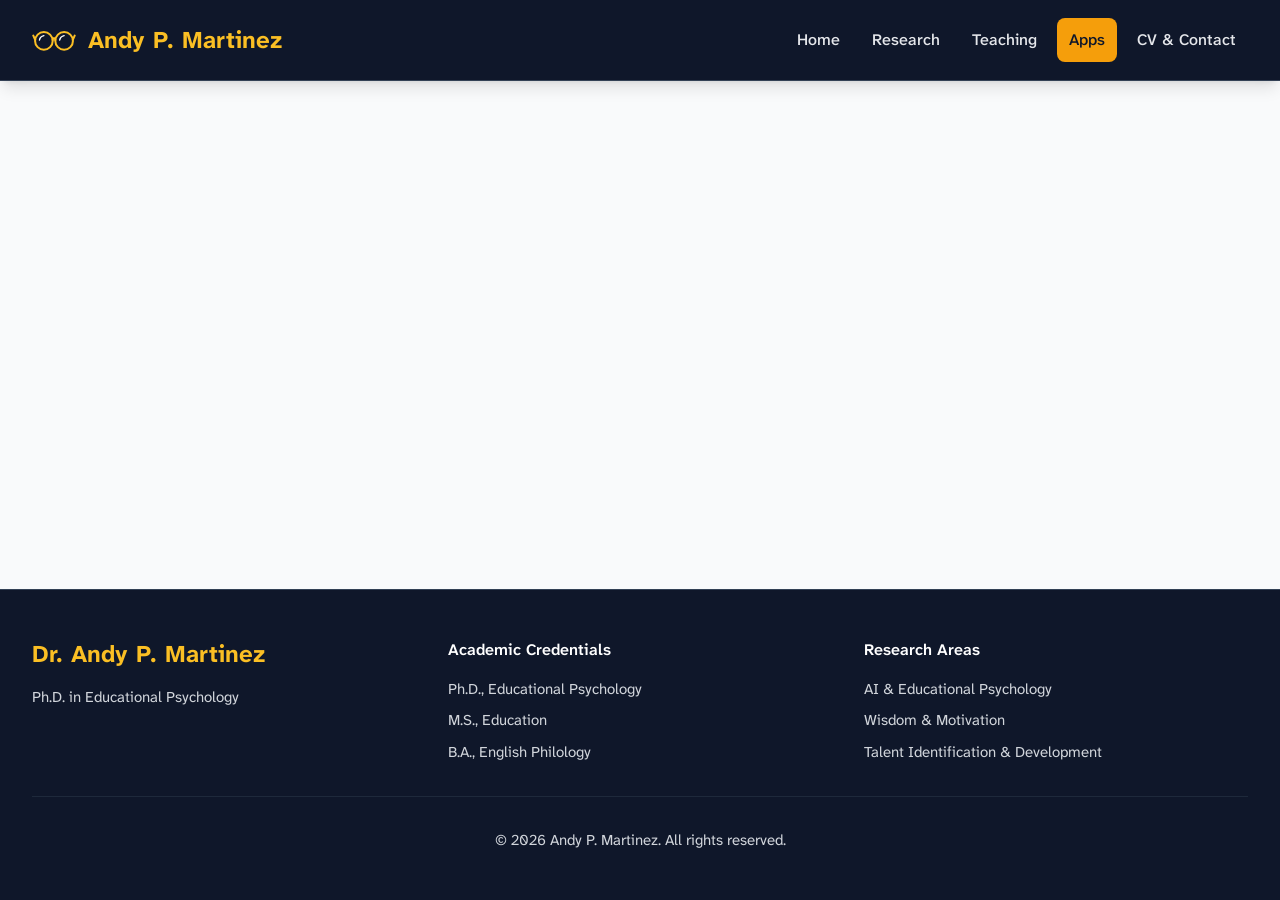
==== commit 7d66eabf: "Home flow, icon set and glasses mark" ====
--- a/apps/index.html
+++ b/apps/index.html
@@ -2,13 +2,13 @@
 <html lang="en">
 	<head>
 		<meta charset="UTF-8" />
-		<link rel="icon" type="image/svg+xml" href="/vite.svg" />
+		<link rel="icon" type="image/svg+xml" href="/favicon.svg" />
 		<meta name="generator" content="Hostinger Horizons" />
 		<meta name="viewport" content="width=device-width, initial-scale=1.0" />
 		<link rel="preload" href="/fonts/atkinson-hyperlegible-next-latin-wght-normal.woff2" as="font" type="font/woff2" crossorigin />
 		<title>Andy Parra-Martinez | Educational Psychology, Mississippi State University</title>
-		<script type="module" crossorigin src="/assets/index-BdlzrpdA.js"></script>
-		<link rel="stylesheet" crossorigin href="/assets/index-CTSKDZfQ.css">
+		<script type="module" crossorigin src="/assets/index-CCTbxB2q.js"></script>
+		<link rel="stylesheet" crossorigin href="/assets/index-Bw9HjrLm.css">
 		<script type="module">
 window.onerror = (message, source, lineno, colno, errorObj) => {
 	const errorDetails = errorObj ? JSON.stringify({
--- a/assets/index-Bw9HjrLm.css
+++ b/assets/index-Bw9HjrLm.css
@@ -0,0 +1 @@
+@font-face{font-family:Atkinson Hyperlegible Next;src:url(/fonts/atkinson-hyperlegible-next-latin-wght-normal.woff2)format("woff2");font-weight:200 800;font-style:normal;font-display:swap}@font-face{font-family:Atkinson Hyperlegible Next;src:url(/fonts/atkinson-hyperlegible-next-latin-wght-italic.woff2)format("woff2");font-weight:200 800;font-style:italic;font-display:swap}*,:before,:after,::backdrop{--tw-border-spacing-x:0;--tw-border-spacing-y:0;--tw-translate-x:0;--tw-translate-y:0;--tw-rotate:0;--tw-skew-x:0;--tw-skew-y:0;--tw-scale-x:1;--tw-scale-y:1;--tw-pan-x: ;--tw-pan-y: ;--tw-pinch-zoom: ;--tw-scroll-snap-strictness:proximity;--tw-gradient-from-position: ;--tw-gradient-via-position: ;--tw-gradient-to-position: ;--tw-ordinal: ;--tw-slashed-zero: ;--tw-numeric-figure: ;--tw-numeric-spacing: ;--tw-numeric-fraction: ;--tw-ring-inset: ;--tw-ring-offset-width:0px;--tw-ring-offset-color:#fff;--tw-ring-color:#3b82f680;--tw-ring-offset-shadow:0 0 #0000;--tw-ring-shadow:0 0 #0000;--tw-shadow:0 0 #0000;--tw-shadow-colored:0 0 #0000;--tw-blur: ;--tw-brightness: ;--tw-contrast: ;--tw-grayscale: ;--tw-hue-rotate: ;--tw-invert: ;--tw-saturate: ;--tw-sepia: ;--tw-drop-shadow: ;--tw-backdrop-blur: ;--tw-backdrop-brightness: ;--tw-backdrop-contrast: ;--tw-backdrop-grayscale: ;--tw-backdrop-hue-rotate: ;--tw-backdrop-invert: ;--tw-backdrop-opacity: ;--tw-backdrop-saturate: ;--tw-backdrop-sepia: ;--tw-contain-size: ;--tw-contain-layout: ;--tw-contain-paint: ;--tw-contain-style: }*,:before,:after{box-sizing:border-box;border:0 solid #e5e7eb}:before,:after{--tw-content:""}html,:host{-webkit-text-size-adjust:100%;tab-size:4;font-feature-settings:normal;font-variation-settings:normal;-webkit-tap-highlight-color:transparent;font-family:Atkinson Hyperlegible Next,system-ui,-apple-system,Segoe UI,Arial,sans-serif;line-height:1.5}body{line-height:inherit;margin:0}hr{height:0;color:inherit;border-top-width:1px}abbr:where([title]){-webkit-text-decoration:underline dotted;text-decoration:underline dotted}h1,h2,h3,h4,h5,h6{font-size:inherit;font-weight:inherit}a{color:inherit;-webkit-text-decoration:inherit;text-decoration:inherit}b,strong{font-weight:bolder}code,kbd,samp,pre{font-feature-settings:normal;font-variation-settings:normal;font-family:ui-monospace,SFMono-Regular,Menlo,Monaco,Consolas,Liberation Mono,Courier New,monospace;font-size:1em}small{font-size:80%}sub,sup{vertical-align:baseline;font-size:75%;line-height:0;position:relative}sub{bottom:-.25em}sup{top:-.5em}table{text-indent:0;border-color:inherit;border-collapse:collapse}button,input,optgroup,select,textarea{font-feature-settings:inherit;font-variation-settings:inherit;font-family:inherit;font-size:100%;font-weight:inherit;line-height:inherit;letter-spacing:inherit;color:inherit;margin:0;padding:0}button,select{text-transform:none}button,input:where([type=button]),input:where([type=reset]),input:where([type=submit]){-webkit-appearance:button;background-color:#0000;background-image:none}:-moz-focusring{outline:auto}:-moz-ui-invalid{box-shadow:none}progress{vertical-align:baseline}::-webkit-inner-spin-button{height:auto}::-webkit-outer-spin-button{height:auto}[type=search]{-webkit-appearance:textfield;outline-offset:-2px}::-webkit-search-decoration{-webkit-appearance:none}::-webkit-file-upload-button{-webkit-appearance:button;font:inherit}summary{display:list-item}blockquote,dl,dd,h1,h2,h3,h4,h5,h6,hr,figure,p,pre{margin:0}fieldset{margin:0;padding:0}legend{padding:0}ol,ul,menu{margin:0;padding:0;list-style:none}dialog{padding:0}textarea{resize:vertical}input::-moz-placeholder{opacity:1;color:#9ca3af}textarea::-moz-placeholder{opacity:1;color:#9ca3af}input::placeholder,textarea::placeholder{opacity:1;color:#9ca3af}button,[role=button]{cursor:pointer}:disabled{cursor:default}img,svg,video,canvas,audio,iframe,embed,object{vertical-align:middle;display:block}img,video{max-width:100%;height:auto}[hidden]:where(:not([hidden=until-found])){display:none}:root{--background:0 0% 100%;--foreground:222.2 84% 4.9%;--card:0 0% 100%;--card-foreground:222.2 84% 4.9%;--popover:0 0% 100%;--popover-foreground:222.2 84% 4.9%;--primary:222.2 47.4% 11.2%;--primary-foreground:210 40% 98%;--secondary:210 40% 96.1%;--secondary-foreground:222.2 47.4% 11.2%;--muted:210 40% 96.1%;--muted-foreground:215.4 16.3% 46.9%;--accent:210 40% 96.1%;--accent-foreground:222.2 47.4% 11.2%;--destructive:0 84.2% 60.2%;--destructive-foreground:210 40% 98%;--border:214.3 31.8% 91.4%;--input:214.3 31.8% 91.4%;--ring:222.2 84% 4.9%;--radius:.5rem}.dark{--background:222.2 84% 4.9%;--foreground:210 40% 98%;--card:222.2 84% 4.9%;--card-foreground:210 40% 98%;--popover:222.2 84% 4.9%;--popover-foreground:210 40% 98%;--primary:210 40% 98%;--primary-foreground:222.2 47.4% 11.2%;--secondary:217.2 32.6% 17.5%;--secondary-foreground:210 40% 98%;--muted:217.2 32.6% 17.5%;--muted-foreground:215 20.2% 65.1%;--accent:217.2 32.6% 17.5%;--accent-foreground:210 40% 98%;--destructive:0 62.8% 30.6%;--destructive-foreground:210 40% 98%;--border:217.2 32.6% 17.5%;--input:217.2 32.6% 17.5%;--ring:212.7 26.8% 83.9%}*{border-color:hsl(var(--border))}body{background-color:hsl(var(--background));color:hsl(var(--foreground));font-family:Atkinson Hyperlegible Next,system-ui,-apple-system,Segoe UI,Arial,sans-serif}html{scroll-padding-top:6.5rem}h1,h2,h3{text-wrap:balance;overflow-wrap:break-word}:focus-visible{outline-offset:0!important;outline:3px solid #fff!important;box-shadow:0 0 0 6px #1d4ed8!important}main:focus,main:focus-visible{box-shadow:none!important;outline:none!important}@media (height<=480px){html{scroll-padding-top:1rem}header.sticky{position:static}}@media (prefers-reduced-motion:reduce){*,:before,:after{scroll-behavior:auto!important;transition-duration:.01ms!important;animation-duration:.01ms!important;animation-iteration-count:1!important}}.skip-link{z-index:60;border-radius:var(--radius);--tw-bg-opacity:1;background-color:rgb(255 255 255/var(--tw-bg-opacity,1));--tw-text-opacity:1;color:rgb(15 23 42/var(--tw-text-opacity,1));padding:.75rem 1.25rem;font-weight:700;position:absolute;top:-6rem;left:1rem}.skip-link:focus{top:1rem}.blog-card{border-width:1px;border-color:hsl(var(--border));background-color:hsl(var(--card));--tw-shadow:0 1px 2px 0 #0000000d;--tw-shadow-colored:0 1px 2px 0 var(--tw-shadow-color);box-shadow:var(--tw-ring-offset-shadow,0 0 #0000), var(--tw-ring-shadow,0 0 #0000), var(--tw-shadow);border-radius:1rem;flex-direction:column;transition-property:all;transition-duration:.3s;transition-timing-function:cubic-bezier(.4,0,.2,1);animation-duration:.3s;display:flex;overflow:hidden}.blog-card:hover{--tw-shadow:0 20px 25px -5px #0000001a, 0 8px 10px -6px #0000001a;--tw-shadow-colored:0 20px 25px -5px var(--tw-shadow-color), 0 8px 10px -6px var(--tw-shadow-color);box-shadow:var(--tw-ring-offset-shadow,0 0 #0000), var(--tw-ring-shadow,0 0 #0000), var(--tw-shadow)}.blog-category-badge{--tw-bg-opacity:1;background-color:rgb(254 243 199/var(--tw-bg-opacity,1));text-transform:uppercase;letter-spacing:.025em;--tw-text-opacity:1;color:rgb(146 64 14/var(--tw-text-opacity,1));border-radius:9999px;align-items:center;padding:.25rem .75rem;font-size:.875rem;font-weight:600;line-height:1.25rem;display:inline-flex}.blog-meta-text{color:hsl(var(--muted-foreground));align-items:center;gap:.375rem;font-size:.9375rem;line-height:1.45rem;display:flex}.markdown-content h1{color:hsl(var(--foreground));margin-top:2.5rem;margin-bottom:1.5rem;font-size:2.25rem;font-weight:700;line-height:2.5rem}.markdown-content h2{color:hsl(var(--foreground) / .9);margin-top:2rem;margin-bottom:1rem;font-size:1.875rem;font-weight:700;line-height:2.25rem}.markdown-content h3{color:hsl(var(--foreground) / .9);margin-top:1.5rem;margin-bottom:.75rem;font-size:1.5rem;font-weight:700;line-height:2rem}.markdown-content p{color:hsl(var(--foreground) / .8);margin-bottom:1.5rem;font-size:1.125rem;line-height:1.625}.markdown-content ul{margin-bottom:1.5rem;list-style-type:disc;list-style-position:inside}.markdown-content ul>:not([hidden])~:not([hidden]){--tw-space-y-reverse:0;margin-top:calc(.5rem * calc(1 - var(--tw-space-y-reverse)));margin-bottom:calc(.5rem * var(--tw-space-y-reverse))}.markdown-content ul{color:hsl(var(--foreground) / .8);font-size:1.125rem;line-height:1.75rem}.markdown-content strong{color:hsl(var(--foreground));font-weight:700}.markdown-content em{font-style:italic}.iframe-modal-container{flex-direction:column;flex:1;width:100%;height:100%;display:flex}.iframe-wrapper{border-bottom-right-radius:.75rem;border-bottom-left-radius:.75rem;flex:1;width:100%;height:100%;position:relative;overflow:hidden}@media (width>=640px){.iframe-wrapper{border-bottom-right-radius:1rem;border-bottom-left-radius:1rem}}.iframe-content{border-width:0;width:100%;height:100%;position:absolute;inset:0}.sr-only{clip:rect(0, 0, 0, 0);white-space:nowrap;border-width:0;width:1px;height:1px;margin:-1px;padding:0;position:absolute;overflow:hidden}.pointer-events-none{pointer-events:none}.pointer-events-auto{pointer-events:auto}.visible{visibility:visible}.invisible{visibility:hidden}.fixed{position:fixed}.absolute{position:absolute}.relative{position:relative}.sticky{position:sticky}.inset-0{inset:0}.inset-2{inset:.5rem}.inset-x-0{left:0;right:0}.inset-y-0{top:0;bottom:0}.-bottom-10{bottom:-2.5rem}.-bottom-12{bottom:-3rem}.-left-12{left:-3rem}.-right-12{right:-3rem}.-top-12{top:-3rem}.bottom-0{bottom:0}.bottom-8{bottom:2rem}.left-0{left:0}.left-1\/2{left:50%}.left-2{left:.5rem}.left-\[50\%\]{left:50%}.right-0{right:0}.right-1{right:.25rem}.right-2{right:.5rem}.right-3{right:.75rem}.right-4{right:1rem}.top-0{top:0}.top-1\.5{top:.375rem}.top-1\/2{top:50%}.top-2{top:.5rem}.top-3\.5{top:.875rem}.top-4{top:1rem}.top-\[1px\]{top:1px}.top-\[50\%\]{top:50%}.top-\[60\%\]{top:60%}.top-full{top:100%}.z-10{z-index:10}.z-20{z-index:20}.z-50{z-index:50}.z-\[100\]{z-index:100}.z-\[1\]{z-index:1}.order-first{order:-9999}.order-last{order:9999}.\!m-0{margin:0!important}.m-auto{margin:auto}.-mx-1{margin-left:-.25rem;margin-right:-.25rem}.-my-2{margin-top:-.5rem;margin-bottom:-.5rem}.mx-2{margin-left:.5rem;margin-right:.5rem}.mx-3\.5{margin-left:.875rem;margin-right:.875rem}.mx-auto{margin-left:auto;margin-right:auto}.my-0{margin-top:0;margin-bottom:0}.my-0\.5{margin-top:.125rem;margin-bottom:.125rem}.my-1{margin-top:.25rem;margin-bottom:.25rem}.-ml-4{margin-left:-1rem}.-mt-4{margin-top:-1rem}.mb-1{margin-bottom:.25rem}.mb-10{margin-bottom:2.5rem}.mb-12{margin-bottom:3rem}.mb-16{margin-bottom:4rem}.mb-2{margin-bottom:.5rem}.mb-3{margin-bottom:.75rem}.mb-4{margin-bottom:1rem}.mb-5{margin-bottom:1.25rem}.mb-6{margin-bottom:1.5rem}.mb-8{margin-bottom:2rem}.ml-0{margin-left:0}.ml-1{margin-left:.25rem}.ml-2{margin-left:.5rem}.ml-3{margin-left:.75rem}.ml-4{margin-left:1rem}.ml-auto{margin-left:auto}.mr-2{margin-right:.5rem}.mr-3{margin-right:.75rem}.mt-0\.5{margin-top:.125rem}.mt-1\.5{margin-top:.375rem}.mt-16{margin-top:4rem}.mt-2{margin-top:.5rem}.mt-24{margin-top:6rem}.mt-4{margin-top:1rem}.mt-6{margin-top:1.5rem}.mt-8{margin-top:2rem}.mt-auto{margin-top:auto}.line-clamp-2{-webkit-line-clamp:2;-webkit-box-orient:vertical;display:-webkit-box;overflow:hidden}.line-clamp-3{-webkit-line-clamp:3;-webkit-box-orient:vertical;display:-webkit-box;overflow:hidden}.block{display:block}.flex{display:flex}.inline-flex{display:inline-flex}.table{display:table}.grid{display:grid}.hidden{display:none}.aspect-square{aspect-ratio:1}.aspect-video{aspect-ratio:16/9}.size-10{width:2.5rem;height:2.5rem}.size-3{width:.75rem;height:.75rem}.size-3\.5{width:.875rem;height:.875rem}.size-4{width:1rem;height:1rem}.size-6{width:1.5rem;height:1.5rem}.size-8{width:2rem;height:2rem}.size-\[--cell-size\]{width:var(--cell-size);height:var(--cell-size)}.h-1\.5{height:.375rem}.h-10{height:2.5rem}.h-11{height:2.75rem}.h-12{height:3rem}.h-14{height:3.5rem}.h-16{height:4rem}.h-2{height:.5rem}.h-2\.5{height:.625rem}.h-20{height:5rem}.h-3{height:.75rem}.h-3\.5{height:.875rem}.h-32{height:8rem}.h-4{height:1rem}.h-5{height:1.25rem}.h-6{height:1.5rem}.h-64{height:16rem}.h-7{height:1.75rem}.h-72{height:18rem}.h-8{height:2rem}.h-9{height:2.25rem}.h-\[--cell-size\]{height:var(--cell-size)}.h-\[1px\]{height:1px}.h-\[90vh\]{height:90vh}.h-\[var\(--radix-navigation-menu-viewport-height\)\]{height:var(--radix-navigation-menu-viewport-height)}.h-\[var\(--radix-select-trigger-height\)\]{height:var(--radix-select-trigger-height)}.h-auto{height:auto}.h-full{height:100%}.h-px{height:1px}.h-svh{height:100svh}.max-h-\[--radix-context-menu-content-available-height\]{max-height:var(--radix-context-menu-content-available-height)}.max-h-\[--radix-select-content-available-height\]{max-height:var(--radix-select-content-available-height)}.max-h-\[300px\]{max-height:300px}.max-h-\[90vh\]{max-height:90vh}.max-h-\[calc\(100vh-5rem\)\]{max-height:calc(100vh - 5rem)}.max-h-\[var\(--radix-dropdown-menu-content-available-height\)\]{max-height:var(--radix-dropdown-menu-content-available-height)}.max-h-screen{max-height:100vh}.min-h-0{min-height:0}.min-h-\[44px\]{min-height:44px}.min-h-\[5rem\]{min-height:5rem}.min-h-\[60px\]{min-height:60px}.min-h-\[60vh\]{min-height:60vh}.min-h-screen{min-height:100vh}.min-h-svh{min-height:100svh}.w-0{width:0}.w-1{width:.25rem}.w-1\.5{width:.375rem}.w-10{width:2.5rem}.w-11{width:2.75rem}.w-12{width:3rem}.w-14{width:3.5rem}.w-16{width:4rem}.w-2{width:.5rem}.w-2\.5{width:.625rem}.w-2\/3{width:66.6667%}.w-20{width:5rem}.w-24{width:6rem}.w-3{width:.75rem}.w-3\.5{width:.875rem}.w-3\/4{width:75%}.w-32{width:8rem}.w-4{width:1rem}.w-48{width:12rem}.w-5{width:1.25rem}.w-5\/6{width:83.3333%}.w-6{width:1.5rem}.w-64{width:16rem}.w-7{width:1.75rem}.w-72{width:18rem}.w-8{width:2rem}.w-9{width:2.25rem}.w-\[--cell-size\]{width:var(--cell-size)}.w-\[--sidebar-width\]{width:var(--sidebar-width)}.w-\[100px\]{width:100px}.w-\[180px\]{width:180px}.w-\[1px\]{width:1px}.w-auto{width:auto}.w-fit{width:fit-content}.w-full{width:100%}.w-max{width:max-content}.w-px{width:1px}.min-w-0{min-width:0}.min-w-10{min-width:2.5rem}.min-w-5{min-width:1.25rem}.min-w-8{min-width:2rem}.min-w-9{min-width:2.25rem}.min-w-\[--cell-size\]{min-width:var(--cell-size)}.min-w-\[12rem\]{min-width:12rem}.min-w-\[8rem\]{min-width:8rem}.min-w-\[var\(--radix-select-trigger-width\)\]{min-width:var(--radix-select-trigger-width)}.max-w-2xl{max-width:42rem}.max-w-3xl{max-width:48rem}.max-w-4xl{max-width:56rem}.max-w-5xl{max-width:64rem}.max-w-6xl{max-width:72rem}.max-w-7xl{max-width:80rem}.max-w-\[--skeleton-width\]{max-width:var(--skeleton-width)}.max-w-lg{max-width:32rem}.max-w-max{max-width:max-content}.max-w-md{max-width:28rem}.max-w-sm{max-width:24rem}.flex-1{flex:1}.flex-shrink-0,.shrink-0{flex-shrink:0}.flex-grow,.grow{flex-grow:1}.grow-0{flex-grow:0}.basis-full{flex-basis:100%}.caption-bottom{caption-side:bottom}.border-collapse{border-collapse:collapse}.origin-\[--radix-context-menu-content-transform-origin\]{transform-origin:var(--radix-context-menu-content-transform-origin)}.origin-\[--radix-dropdown-menu-content-transform-origin\]{transform-origin:var(--radix-dropdown-menu-content-transform-origin)}.origin-\[--radix-hover-card-content-transform-origin\]{transform-origin:var(--radix-hover-card-content-transform-origin)}.origin-\[--radix-menubar-content-transform-origin\]{transform-origin:var(--radix-menubar-content-transform-origin)}.origin-\[--radix-popover-content-transform-origin\]{transform-origin:var(--radix-popover-content-transform-origin)}.origin-\[--radix-select-content-transform-origin\]{transform-origin:var(--radix-select-content-transform-origin)}.origin-\[--radix-tooltip-content-transform-origin\]{transform-origin:var(--radix-tooltip-content-transform-origin)}.-translate-x-1\/2{--tw-translate-x:-50%;transform:translate(var(--tw-translate-x), var(--tw-translate-y)) rotate(var(--tw-rotate)) skewX(var(--tw-skew-x)) skewY(var(--tw-skew-y)) scaleX(var(--tw-scale-x)) scaleY(var(--tw-scale-y))}.-translate-x-px{--tw-translate-x:-1px;transform:translate(var(--tw-translate-x), var(--tw-translate-y)) rotate(var(--tw-rotate)) skewX(var(--tw-skew-x)) skewY(var(--tw-skew-y)) scaleX(var(--tw-scale-x)) scaleY(var(--tw-scale-y))}.-translate-y-1\/2{--tw-translate-y:-50%;transform:translate(var(--tw-translate-x), var(--tw-translate-y)) rotate(var(--tw-rotate)) skewX(var(--tw-skew-x)) skewY(var(--tw-skew-y)) scaleX(var(--tw-scale-x)) scaleY(var(--tw-scale-y))}.translate-x-1\/3{--tw-translate-x:33.3333%;transform:translate(var(--tw-translate-x), var(--tw-translate-y)) rotate(var(--tw-rotate)) skewX(var(--tw-skew-x)) skewY(var(--tw-skew-y)) scaleX(var(--tw-scale-x)) scaleY(var(--tw-scale-y))}.translate-x-\[-50\%\]{--tw-translate-x:-50%;transform:translate(var(--tw-translate-x), var(--tw-translate-y)) rotate(var(--tw-rotate)) skewX(var(--tw-skew-x)) skewY(var(--tw-skew-y)) scaleX(var(--tw-scale-x)) scaleY(var(--tw-scale-y))}.translate-x-px{--tw-translate-x:1px;transform:translate(var(--tw-translate-x), var(--tw-translate-y)) rotate(var(--tw-rotate)) skewX(var(--tw-skew-x)) skewY(var(--tw-skew-y)) scaleX(var(--tw-scale-x)) scaleY(var(--tw-scale-y))}.translate-y-\[-50\%\]{--tw-translate-y:-50%;transform:translate(var(--tw-translate-x), var(--tw-translate-y)) rotate(var(--tw-rotate)) skewX(var(--tw-skew-x)) skewY(var(--tw-skew-y)) scaleX(var(--tw-scale-x)) scaleY(var(--tw-scale-y))}.rotate-45{--tw-rotate:45deg;transform:translate(var(--tw-translate-x), var(--tw-translate-y)) rotate(var(--tw-rotate)) skewX(var(--tw-skew-x)) skewY(var(--tw-skew-y)) scaleX(var(--tw-scale-x)) scaleY(var(--tw-scale-y))}.rotate-90{--tw-rotate:90deg;transform:translate(var(--tw-translate-x), var(--tw-translate-y)) rotate(var(--tw-rotate)) skewX(var(--tw-skew-x)) skewY(var(--tw-skew-y)) scaleX(var(--tw-scale-x)) scaleY(var(--tw-scale-y))}.transform{transform:translate(var(--tw-translate-x), var(--tw-translate-y)) rotate(var(--tw-rotate)) skewX(var(--tw-skew-x)) skewY(var(--tw-skew-y)) scaleX(var(--tw-scale-x)) scaleY(var(--tw-scale-y))}@keyframes pulse{50%{opacity:.5}}.animate-pulse{animation:2s cubic-bezier(.4,0,.6,1) infinite pulse}@keyframes spin{to{transform:rotate(360deg)}}.animate-spin{animation:1s linear infinite spin}.cursor-default{cursor:default}.cursor-not-allowed{cursor:not-allowed}.cursor-pointer{cursor:pointer}.cursor-text{cursor:text}.touch-none{touch-action:none}.select-none{-webkit-user-select:none;user-select:none}.resize-none{resize:none}.list-disc{list-style-type:disc}.list-none{list-style-type:none}.grid-cols-1{grid-template-columns:repeat(1,minmax(0,1fr))}.flex-row{flex-direction:row}.flex-col{flex-direction:column}.flex-col-reverse{flex-direction:column-reverse}.flex-wrap{flex-wrap:wrap}.place-content-center{place-content:center}.items-start{align-items:flex-start}.items-end{align-items:flex-end}.items-center{align-items:center}.items-stretch{align-items:stretch}.justify-start{justify-content:flex-start}.justify-end{justify-content:flex-end}.justify-center{justify-content:center}.justify-between{justify-content:space-between}.gap-1{gap:.25rem}.gap-1\.5{gap:.375rem}.gap-12{gap:3rem}.gap-2{gap:.5rem}.gap-2\.5{gap:.625rem}.gap-3{gap:.75rem}.gap-4{gap:1rem}.gap-6{gap:1.5rem}.gap-7{gap:1.75rem}.gap-8{gap:2rem}.space-x-1>:not([hidden])~:not([hidden]){--tw-space-x-reverse:0;margin-right:calc(.25rem * var(--tw-space-x-reverse));margin-left:calc(.25rem * calc(1 - var(--tw-space-x-reverse)))}.space-x-4>:not([hidden])~:not([hidden]){--tw-space-x-reverse:0;margin-right:calc(1rem * var(--tw-space-x-reverse));margin-left:calc(1rem * calc(1 - var(--tw-space-x-reverse)))}.space-y-1>:not([hidden])~:not([hidden]){--tw-space-y-reverse:0;margin-top:calc(.25rem * calc(1 - var(--tw-space-y-reverse)));margin-bottom:calc(.25rem * var(--tw-space-y-reverse))}.space-y-1\.5>:not([hidden])~:not([hidden]){--tw-space-y-reverse:0;margin-top:calc(.375rem * calc(1 - var(--tw-space-y-reverse)));margin-bottom:calc(.375rem * var(--tw-space-y-reverse))}.space-y-2>:not([hidden])~:not([hidden]){--tw-space-y-reverse:0;margin-top:calc(.5rem * calc(1 - var(--tw-space-y-reverse)));margin-bottom:calc(.5rem * var(--tw-space-y-reverse))}.space-y-3>:not([hidden])~:not([hidden]){--tw-space-y-reverse:0;margin-top:calc(.75rem * calc(1 - var(--tw-space-y-reverse)));margin-bottom:calc(.75rem * var(--tw-space-y-reverse))}.space-y-4>:not([hidden])~:not([hidden]){--tw-space-y-reverse:0;margin-top:calc(1rem * calc(1 - var(--tw-space-y-reverse)));margin-bottom:calc(1rem * var(--tw-space-y-reverse))}.space-y-6>:not([hidden])~:not([hidden]){--tw-space-y-reverse:0;margin-top:calc(1.5rem * calc(1 - var(--tw-space-y-reverse)));margin-bottom:calc(1.5rem * var(--tw-space-y-reverse))}.divide-y>:not([hidden])~:not([hidden]){--tw-divide-y-reverse:0;border-top-width:calc(1px * calc(1 - var(--tw-divide-y-reverse)));border-bottom-width:calc(1px * var(--tw-divide-y-reverse))}.divide-border>:not([hidden])~:not([hidden]){border-color:hsl(var(--border))}.self-stretch{align-self:stretch}.overflow-auto{overflow:auto}.overflow-hidden{overflow:hidden}.overflow-x-auto{overflow-x:auto}.overflow-y-auto{overflow-y:auto}.overflow-x-hidden{overflow-x:hidden}.overflow-x-clip{overflow-x:clip}.whitespace-nowrap{white-space:nowrap}.text-balance{text-wrap:balance}.break-words{overflow-wrap:break-word}.rounded-2xl{border-radius:1rem}.rounded-\[2px\]{border-radius:2px}.rounded-\[calc\(var\(--radius\)-5px\)\]{border-radius:calc(var(--radius) - 5px)}.rounded-\[inherit\]{border-radius:inherit}.rounded-full{border-radius:9999px}.rounded-lg{border-radius:var(--radius)}.rounded-md{border-radius:calc(var(--radius) - 2px)}.rounded-none{border-radius:0}.rounded-sm{border-radius:calc(var(--radius) - 4px)}.rounded-xl{border-radius:.75rem}.rounded-l-md{border-top-left-radius:calc(var(--radius) - 2px);border-bottom-left-radius:calc(var(--radius) - 2px)}.rounded-r-md{border-top-right-radius:calc(var(--radius) - 2px);border-bottom-right-radius:calc(var(--radius) - 2px)}.rounded-t-\[10px\]{border-top-left-radius:10px;border-top-right-radius:10px}.rounded-tl-sm{border-top-left-radius:calc(var(--radius) - 4px)}.border{border-width:1px}.border-0{border-width:0}.border-2{border-width:2px}.border-\[1\.5px\]{border-width:1.5px}.border-y{border-top-width:1px;border-bottom-width:1px}.border-b{border-bottom-width:1px}.border-b-4{border-bottom-width:4px}.border-l{border-left-width:1px}.border-l-4{border-left-width:4px}.border-r{border-right-width:1px}.border-t{border-top-width:1px}.border-t-4{border-top-width:4px}.border-dashed{border-style:dashed}.border-\[--color-border\]{border-color:var(--color-border)}.border-amber-100{--tw-border-opacity:1;border-color:rgb(254 243 199/var(--tw-border-opacity,1))}.border-amber-200{--tw-border-opacity:1;border-color:rgb(253 230 138/var(--tw-border-opacity,1))}.border-amber-500{--tw-border-opacity:1;border-color:rgb(245 158 11/var(--tw-border-opacity,1))}.border-amber-700{--tw-border-opacity:1;border-color:rgb(180 83 9/var(--tw-border-opacity,1))}.border-blue-100{--tw-border-opacity:1;border-color:rgb(219 234 254/var(--tw-border-opacity,1))}.border-blue-200{--tw-border-opacity:1;border-color:rgb(191 219 254/var(--tw-border-opacity,1))}.border-blue-500{--tw-border-opacity:1;border-color:rgb(59 130 246/var(--tw-border-opacity,1))}.border-border{border-color:hsl(var(--border))}.border-border\/50{border-color:hsl(var(--border) / .5)}.border-destructive{border-color:hsl(var(--destructive))}.border-destructive\/20{border-color:hsl(var(--destructive) / .2)}.border-destructive\/50{border-color:hsl(var(--destructive) / .5)}.border-gray-100{--tw-border-opacity:1;border-color:rgb(243 244 246/var(--tw-border-opacity,1))}.border-gray-200{--tw-border-opacity:1;border-color:rgb(229 231 235/var(--tw-border-opacity,1))}.border-gray-300{--tw-border-opacity:1;border-color:rgb(209 213 219/var(--tw-border-opacity,1))}.border-green-200{--tw-border-opacity:1;border-color:rgb(187 247 208/var(--tw-border-opacity,1))}.border-indigo-200{--tw-border-opacity:1;border-color:rgb(199 210 254/var(--tw-border-opacity,1))}.border-input{border-color:hsl(var(--input))}.border-primary{border-color:hsl(var(--primary))}.border-purple-100{--tw-border-opacity:1;border-color:rgb(243 232 255/var(--tw-border-opacity,1))}.border-purple-200{--tw-border-opacity:1;border-color:rgb(233 213 255/var(--tw-border-opacity,1))}.border-purple-500{--tw-border-opacity:1;border-color:rgb(168 85 247/var(--tw-border-opacity,1))}.border-slate-200{--tw-border-opacity:1;border-color:rgb(226 232 240/var(--tw-border-opacity,1))}.border-slate-300{--tw-border-opacity:1;border-color:rgb(203 213 225/var(--tw-border-opacity,1))}.border-slate-700{--tw-border-opacity:1;border-color:rgb(51 65 85/var(--tw-border-opacity,1))}.border-slate-800{--tw-border-opacity:1;border-color:rgb(30 41 59/var(--tw-border-opacity,1))}.border-slate-900{--tw-border-opacity:1;border-color:rgb(15 23 42/var(--tw-border-opacity,1))}.border-transparent{border-color:#0000}.border-white\/50{border-color:#ffffff80}.border-l-transparent{border-left-color:#0000}.border-t-amber-500{--tw-border-opacity:1;border-top-color:rgb(245 158 11/var(--tw-border-opacity,1))}.border-t-transparent{border-top-color:#0000}.bg-\[--color-bg\]{background-color:var(--color-bg)}.bg-accent{background-color:hsl(var(--accent))}.bg-amber-100{--tw-bg-opacity:1;background-color:rgb(254 243 199/var(--tw-bg-opacity,1))}.bg-amber-50{--tw-bg-opacity:1;background-color:rgb(255 251 235/var(--tw-bg-opacity,1))}.bg-amber-500{--tw-bg-opacity:1;background-color:rgb(245 158 11/var(--tw-bg-opacity,1))}.bg-amber-500\/10{background-color:#f59e0b1a}.bg-amber-600{--tw-bg-opacity:1;background-color:rgb(217 119 6/var(--tw-bg-opacity,1))}.bg-background{background-color:hsl(var(--background))}.bg-black\/80{background-color:#000c}.bg-blue-100{--tw-bg-opacity:1;background-color:rgb(219 234 254/var(--tw-bg-opacity,1))}.bg-blue-50{--tw-bg-opacity:1;background-color:rgb(239 246 255/var(--tw-bg-opacity,1))}.bg-blue-600{--tw-bg-opacity:1;background-color:rgb(37 99 235/var(--tw-bg-opacity,1))}.bg-border{background-color:hsl(var(--border))}.bg-card{background-color:hsl(var(--card))}.bg-destructive{background-color:hsl(var(--destructive))}.bg-destructive\/10{background-color:hsl(var(--destructive) / .1)}.bg-foreground{background-color:hsl(var(--foreground))}.bg-gray-100{--tw-bg-opacity:1;background-color:rgb(243 244 246/var(--tw-bg-opacity,1))}.bg-gray-50{--tw-bg-opacity:1;background-color:rgb(249 250 251/var(--tw-bg-opacity,1))}.bg-green-100{--tw-bg-opacity:1;background-color:rgb(220 252 231/var(--tw-bg-opacity,1))}.bg-indigo-100{--tw-bg-opacity:1;background-color:rgb(224 231 255/var(--tw-bg-opacity,1))}.bg-input{background-color:hsl(var(--input))}.bg-muted{background-color:hsl(var(--muted))}.bg-muted\/50{background-color:hsl(var(--muted) / .5)}.bg-popover{background-color:hsl(var(--popover))}.bg-primary{background-color:hsl(var(--primary))}.bg-primary\/10{background-color:hsl(var(--primary) / .1)}.bg-primary\/20{background-color:hsl(var(--primary) / .2)}.bg-purple-100{--tw-bg-opacity:1;background-color:rgb(243 232 255/var(--tw-bg-opacity,1))}.bg-purple-50{--tw-bg-opacity:1;background-color:rgb(250 245 255/var(--tw-bg-opacity,1))}.bg-purple-600{--tw-bg-opacity:1;background-color:rgb(147 51 234/var(--tw-bg-opacity,1))}.bg-secondary{background-color:hsl(var(--secondary))}.bg-slate-100{--tw-bg-opacity:1;background-color:rgb(241 245 249/var(--tw-bg-opacity,1))}.bg-slate-200{--tw-bg-opacity:1;background-color:rgb(226 232 240/var(--tw-bg-opacity,1))}.bg-slate-900{--tw-bg-opacity:1;background-color:rgb(15 23 42/var(--tw-bg-opacity,1))}.bg-slate-900\/60{background-color:#0f172a99}.bg-transparent{background-color:#0000}.bg-white{--tw-bg-opacity:1;background-color:rgb(255 255 255/var(--tw-bg-opacity,1))}.bg-white\/70{background-color:#ffffffb3}.bg-gradient-to-br{background-image:linear-gradient(to bottom right, var(--tw-gradient-stops))}.bg-gradient-to-r{background-image:linear-gradient(to right, var(--tw-gradient-stops))}.from-amber-100{--tw-gradient-from:#fef3c7 var(--tw-gradient-from-position);--tw-gradient-to:#fef3c700 var(--tw-gradient-to-position);--tw-gradient-stops:var(--tw-gradient-from), var(--tw-gradient-to)}.from-amber-50{--tw-gradient-from:#fffbeb var(--tw-gradient-from-position);--tw-gradient-to:#fffbeb00 var(--tw-gradient-to-position);--tw-gradient-stops:var(--tw-gradient-from), var(--tw-gradient-to)}.from-amber-500{--tw-gradient-from:#f59e0b var(--tw-gradient-from-position);--tw-gradient-to:#f59e0b00 var(--tw-gradient-to-position);--tw-gradient-stops:var(--tw-gradient-from), var(--tw-gradient-to)}.from-blue-500{--tw-gradient-from:#3b82f6 var(--tw-gradient-from-position);--tw-gradient-to:#3b82f600 var(--tw-gradient-to-position);--tw-gradient-stops:var(--tw-gradient-from), var(--tw-gradient-to)}.from-gray-400{--tw-gradient-from:#9ca3af var(--tw-gradient-from-position);--tw-gradient-to:#9ca3af00 var(--tw-gradient-to-position);--tw-gradient-stops:var(--tw-gradient-from), var(--tw-gradient-to)}.from-green-500{--tw-gradient-from:#22c55e var(--tw-gradient-from-position);--tw-gradient-to:#22c55e00 var(--tw-gradient-to-position);--tw-gradient-stops:var(--tw-gradient-from), var(--tw-gradient-to)}.from-indigo-500{--tw-gradient-from:#6366f1 var(--tw-gradient-from-position);--tw-gradient-to:#6366f100 var(--tw-gradient-to-position);--tw-gradient-stops:var(--tw-gradient-from), var(--tw-gradient-to)}.from-purple-500{--tw-gradient-from:#a855f7 var(--tw-gradient-from-position);--tw-gradient-to:#a855f700 var(--tw-gradient-to-position);--tw-gradient-stops:var(--tw-gradient-from), var(--tw-gradient-to)}.from-slate-100{--tw-gradient-from:#f1f5f9 var(--tw-gradient-from-position);--tw-gradient-to:#f1f5f900 var(--tw-gradient-to-position);--tw-gradient-stops:var(--tw-gradient-from), var(--tw-gradient-to)}.from-slate-50{--tw-gradient-from:#f8fafc var(--tw-gradient-from-position);--tw-gradient-to:#f8fafc00 var(--tw-gradient-to-position);--tw-gradient-stops:var(--tw-gradient-from), var(--tw-gradient-to)}.from-slate-800{--tw-gradient-from:#1e293b var(--tw-gradient-from-position);--tw-gradient-to:#1e293b00 var(--tw-gradient-to-position);--tw-gradient-stops:var(--tw-gradient-from), var(--tw-gradient-to)}.from-slate-900{--tw-gradient-from:#0f172a var(--tw-gradient-from-position);--tw-gradient-to:#0f172a00 var(--tw-gradient-to-position);--tw-gradient-stops:var(--tw-gradient-from), var(--tw-gradient-to)}.from-slate-900\/95{--tw-gradient-from:#0f172af2 var(--tw-gradient-from-position);--tw-gradient-to:#0f172a00 var(--tw-gradient-to-position);--tw-gradient-stops:var(--tw-gradient-from), var(--tw-gradient-to)}.via-slate-800{--tw-gradient-to:#1e293b00 var(--tw-gradient-to-position);--tw-gradient-stops:var(--tw-gradient-from), #1e293b var(--tw-gradient-via-position), var(--tw-gradient-to)}.via-slate-800\/90{--tw-gradient-to:#1e293b00 var(--tw-gradient-to-position);--tw-gradient-stops:var(--tw-gradient-from), #1e293be6 var(--tw-gradient-via-position), var(--tw-gradient-to)}.via-white{--tw-gradient-to:#fff0 var(--tw-gradient-to-position);--tw-gradient-stops:var(--tw-gradient-from), #fff var(--tw-gradient-via-position), var(--tw-gradient-to)}.to-amber-50{--tw-gradient-to:#fffbeb var(--tw-gradient-to-position)}.to-amber-600{--tw-gradient-to:#d97706 var(--tw-gradient-to-position)}.to-amber-900\/80{--tw-gradient-to:#78350fcc var(--tw-gradient-to-position)}.to-blue-600{--tw-gradient-to:#2563eb var(--tw-gradient-to-position)}.to-gray-500{--tw-gradient-to:#6b7280 var(--tw-gradient-to-position)}.to-green-600{--tw-gradient-to:#16a34a var(--tw-gradient-to-position)}.to-indigo-600{--tw-gradient-to:#4f46e5 var(--tw-gradient-to-position)}.to-purple-600{--tw-gradient-to:#9333ea var(--tw-gradient-to-position)}.to-slate-50{--tw-gradient-to:#f8fafc var(--tw-gradient-to-position)}.to-slate-900{--tw-gradient-to:#0f172a var(--tw-gradient-to-position)}.to-white{--tw-gradient-to:#fff var(--tw-gradient-to-position)}.bg-cover{background-size:cover}.bg-center{background-position:50%}.fill-current{fill:currentColor}.fill-primary{fill:hsl(var(--primary))}.p-0{padding:0}.p-1{padding:.25rem}.p-2{padding:.5rem}.p-3{padding:.75rem}.p-4{padding:1rem}.p-6{padding:1.5rem}.p-8{padding:2rem}.p-\[1px\]{padding:1px}.px-1{padding-left:.25rem;padding-right:.25rem}.px-1\.5{padding-left:.375rem;padding-right:.375rem}.px-2{padding-left:.5rem;padding-right:.5rem}.px-2\.5{padding-left:.625rem;padding-right:.625rem}.px-3{padding-left:.75rem;padding-right:.75rem}.px-4{padding-left:1rem;padding-right:1rem}.px-5{padding-left:1.25rem;padding-right:1.25rem}.px-6{padding-left:1.5rem;padding-right:1.5rem}.px-8{padding-left:2rem;padding-right:2rem}.px-\[--cell-size\]{padding-left:var(--cell-size);padding-right:var(--cell-size)}.py-0\.5{padding-top:.125rem;padding-bottom:.125rem}.py-1{padding-top:.25rem;padding-bottom:.25rem}.py-1\.5{padding-top:.375rem;padding-bottom:.375rem}.py-12{padding-top:3rem;padding-bottom:3rem}.py-16{padding-top:4rem;padding-bottom:4rem}.py-2{padding-top:.5rem;padding-bottom:.5rem}.py-2\.5{padding-top:.625rem;padding-bottom:.625rem}.py-20{padding-top:5rem;padding-bottom:5rem}.py-24{padding-top:6rem;padding-bottom:6rem}.py-3{padding-top:.75rem;padding-bottom:.75rem}.py-32{padding-top:8rem;padding-bottom:8rem}.py-4{padding-top:1rem;padding-bottom:1rem}.py-6{padding-top:1.5rem;padding-bottom:1.5rem}.py-7{padding-top:1.75rem;padding-bottom:1.75rem}.py-8{padding-top:2rem;padding-bottom:2rem}.pb-24{padding-bottom:6rem}.pb-3{padding-bottom:.75rem}.pb-4{padding-bottom:1rem}.pb-8{padding-bottom:2rem}.pl-2{padding-left:.5rem}.pl-2\.5{padding-left:.625rem}.pl-3{padding-left:.75rem}.pl-4{padding-left:1rem}.pl-8{padding-left:2rem}.pr-1{padding-right:.25rem}.pr-2{padding-right:.5rem}.pr-2\.5{padding-right:.625rem}.pr-3{padding-right:.75rem}.pr-4{padding-right:1rem}.pr-8{padding-right:2rem}.pt-0{padding-top:0}.pt-12{padding-top:3rem}.pt-3{padding-top:.75rem}.pt-4{padding-top:1rem}.pt-6{padding-top:1.5rem}.pt-8{padding-top:2rem}.text-left{text-align:left}.text-center{text-align:center}.text-right{text-align:right}.align-middle{vertical-align:middle}.font-mono{font-family:ui-monospace,SFMono-Regular,Menlo,Monaco,Consolas,Liberation Mono,Courier New,monospace}.font-sans{font-family:Atkinson Hyperlegible Next,system-ui,-apple-system,Segoe UI,Arial,sans-serif}.font-serif{font-family:ui-serif,Georgia,Cambria,Times New Roman,Times,serif}.text-2xl{font-size:1.5rem;line-height:2rem}.text-3xl{font-size:1.875rem;line-height:2.25rem}.text-4xl{font-size:2.25rem;line-height:2.5rem}.text-5xl{font-size:3rem;line-height:1}.text-\[0\.8rem\]{font-size:.8rem}.text-base{font-size:1rem;line-height:1.5rem}.text-lg{font-size:1.125rem;line-height:1.75rem}.text-sm{font-size:.9375rem;line-height:1.45rem}.text-sm\/relaxed{font-size:.9375rem;line-height:1.625}.text-xl{font-size:1.25rem;line-height:1.75rem}.text-xs{font-size:.875rem;line-height:1.25rem}.font-bold{font-weight:700}.font-medium{font-weight:500}.font-normal{font-weight:400}.font-semibold{font-weight:600}.uppercase{text-transform:uppercase}.italic{font-style:italic}.tabular-nums{--tw-numeric-spacing:tabular-nums;font-variant-numeric:var(--tw-ordinal) var(--tw-slashed-zero) var(--tw-numeric-figure) var(--tw-numeric-spacing) var(--tw-numeric-fraction)}.leading-none{line-height:1}.leading-normal{line-height:1.5}.leading-relaxed{line-height:1.625}.leading-snug{line-height:1.375}.leading-tight{line-height:1.25}.tracking-tight{letter-spacing:-.025em}.tracking-widest{letter-spacing:.1em}.text-accent-foreground{color:hsl(var(--accent-foreground))}.text-amber-400{--tw-text-opacity:1;color:rgb(251 191 36/var(--tw-text-opacity,1))}.text-amber-50{--tw-text-opacity:1;color:rgb(255 251 235/var(--tw-text-opacity,1))}.text-amber-500{--tw-text-opacity:1;color:rgb(245 158 11/var(--tw-text-opacity,1))}.text-amber-600{--tw-text-opacity:1;color:rgb(217 119 6/var(--tw-text-opacity,1))}.text-amber-700{--tw-text-opacity:1;color:rgb(180 83 9/var(--tw-text-opacity,1))}.text-amber-800{--tw-text-opacity:1;color:rgb(146 64 14/var(--tw-text-opacity,1))}.text-blue-50{--tw-text-opacity:1;color:rgb(239 246 255/var(--tw-text-opacity,1))}.text-blue-700{--tw-text-opacity:1;color:rgb(29 78 216/var(--tw-text-opacity,1))}.text-blue-800{--tw-text-opacity:1;color:rgb(30 64 175/var(--tw-text-opacity,1))}.text-card-foreground{color:hsl(var(--card-foreground))}.text-current{color:currentColor}.text-destructive{color:hsl(var(--destructive))}.text-destructive-foreground{color:hsl(var(--destructive-foreground))}.text-foreground{color:hsl(var(--foreground))}.text-foreground\/50{color:hsl(var(--foreground) / .5)}.text-gray-200{--tw-text-opacity:1;color:rgb(229 231 235/var(--tw-text-opacity,1))}.text-gray-300{--tw-text-opacity:1;color:rgb(209 213 219/var(--tw-text-opacity,1))}.text-gray-400{--tw-text-opacity:1;color:rgb(156 163 175/var(--tw-text-opacity,1))}.text-gray-50{--tw-text-opacity:1;color:rgb(249 250 251/var(--tw-text-opacity,1))}.text-gray-500{--tw-text-opacity:1;color:rgb(107 114 128/var(--tw-text-opacity,1))}.text-gray-600{--tw-text-opacity:1;color:rgb(75 85 99/var(--tw-text-opacity,1))}.text-gray-700{--tw-text-opacity:1;color:rgb(55 65 81/var(--tw-text-opacity,1))}.text-green-50{--tw-text-opacity:1;color:rgb(240 253 244/var(--tw-text-opacity,1))}.text-green-700{--tw-text-opacity:1;color:rgb(21 128 61/var(--tw-text-opacity,1))}.text-green-800{--tw-text-opacity:1;color:rgb(22 101 52/var(--tw-text-opacity,1))}.text-indigo-50{--tw-text-opacity:1;color:rgb(238 242 255/var(--tw-text-opacity,1))}.text-indigo-700{--tw-text-opacity:1;color:rgb(67 56 202/var(--tw-text-opacity,1))}.text-muted-foreground{color:hsl(var(--muted-foreground))}.text-popover-foreground{color:hsl(var(--popover-foreground))}.text-primary{color:hsl(var(--primary))}.text-primary-foreground{color:hsl(var(--primary-foreground))}.text-purple-50{--tw-text-opacity:1;color:rgb(250 245 255/var(--tw-text-opacity,1))}.text-purple-700{--tw-text-opacity:1;color:rgb(126 34 206/var(--tw-text-opacity,1))}.text-purple-800{--tw-text-opacity:1;color:rgb(107 33 168/var(--tw-text-opacity,1))}.text-red-500{--tw-text-opacity:1;color:rgb(239 68 68/var(--tw-text-opacity,1))}.text-secondary-foreground{color:hsl(var(--secondary-foreground))}.text-slate-600{--tw-text-opacity:1;color:rgb(71 85 105/var(--tw-text-opacity,1))}.text-slate-700{--tw-text-opacity:1;color:rgb(51 65 85/var(--tw-text-opacity,1))}.text-slate-900{--tw-text-opacity:1;color:rgb(15 23 42/var(--tw-text-opacity,1))}.text-white{--tw-text-opacity:1;color:rgb(255 255 255/var(--tw-text-opacity,1))}.underline{text-decoration-line:underline}.underline-offset-4{text-underline-offset:4px}.opacity-0{opacity:0}.opacity-50{opacity:.5}.opacity-60{opacity:.6}.opacity-70{opacity:.7}.opacity-90{opacity:.9}.shadow{--tw-shadow:0 1px 3px 0 #0000001a, 0 1px 2px -1px #0000001a;--tw-shadow-colored:0 1px 3px 0 var(--tw-shadow-color), 0 1px 2px -1px var(--tw-shadow-color);box-shadow:var(--tw-ring-offset-shadow,0 0 #0000), var(--tw-ring-shadow,0 0 #0000), var(--tw-shadow)}.shadow-2xl{--tw-shadow:0 25px 50px -12px #00000040;--tw-shadow-colored:0 25px 50px -12px var(--tw-shadow-color);box-shadow:var(--tw-ring-offset-shadow,0 0 #0000), var(--tw-ring-shadow,0 0 #0000), var(--tw-shadow)}.shadow-\[0_0_0_1px_hsl\(var\(--sidebar-border\)\)\]{--tw-shadow:0 0 0 1px hsl(var(--sidebar-border));--tw-shadow-colored:0 0 0 1px var(--tw-shadow-color);box-shadow:var(--tw-ring-offset-shadow,0 0 #0000), var(--tw-ring-shadow,0 0 #0000), var(--tw-shadow)}.shadow-lg{--tw-shadow:0 10px 15px -3px #0000001a, 0 4px 6px -4px #0000001a;--tw-shadow-colored:0 10px 15px -3px var(--tw-shadow-color), 0 4px 6px -4px var(--tw-shadow-color);box-shadow:var(--tw-ring-offset-shadow,0 0 #0000), var(--tw-ring-shadow,0 0 #0000), var(--tw-shadow)}.shadow-md{--tw-shadow:0 4px 6px -1px #0000001a, 0 2px 4px -2px #0000001a;--tw-shadow-colored:0 4px 6px -1px var(--tw-shadow-color), 0 2px 4px -2px var(--tw-shadow-color);box-shadow:var(--tw-ring-offset-shadow,0 0 #0000), var(--tw-ring-shadow,0 0 #0000), var(--tw-shadow)}.shadow-none{--tw-shadow:0 0 #0000;--tw-shadow-colored:0 0 #0000;box-shadow:var(--tw-ring-offset-shadow,0 0 #0000), var(--tw-ring-shadow,0 0 #0000), var(--tw-shadow)}.shadow-sm{--tw-shadow:0 1px 2px 0 #0000000d;--tw-shadow-colored:0 1px 2px 0 var(--tw-shadow-color);box-shadow:var(--tw-ring-offset-shadow,0 0 #0000), var(--tw-ring-shadow,0 0 #0000), var(--tw-shadow)}.shadow-xl{--tw-shadow:0 20px 25px -5px #0000001a, 0 8px 10px -6px #0000001a;--tw-shadow-colored:0 20px 25px -5px var(--tw-shadow-color), 0 8px 10px -6px var(--tw-shadow-color);box-shadow:var(--tw-ring-offset-shadow,0 0 #0000), var(--tw-ring-shadow,0 0 #0000), var(--tw-shadow)}.outline-none{outline-offset:2px;outline:2px solid #0000}.outline{outline-style:solid}.ring-0{--tw-ring-offset-shadow:var(--tw-ring-inset) 0 0 0 var(--tw-ring-offset-width) var(--tw-ring-offset-color);--tw-ring-shadow:var(--tw-ring-inset) 0 0 0 calc(0px + var(--tw-ring-offset-width)) var(--tw-ring-color);box-shadow:var(--tw-ring-offset-shadow), var(--tw-ring-shadow), var(--tw-shadow,0 0 #0000)}.ring-1{--tw-ring-offset-shadow:var(--tw-ring-inset) 0 0 0 var(--tw-ring-offset-width) var(--tw-ring-offset-color);--tw-ring-shadow:var(--tw-ring-inset) 0 0 0 calc(1px + var(--tw-ring-offset-width)) var(--tw-ring-color);box-shadow:var(--tw-ring-offset-shadow), var(--tw-ring-shadow), var(--tw-shadow,0 0 #0000)}.ring-ring{--tw-ring-color:hsl(var(--ring))}.ring-offset-background{--tw-ring-offset-color:hsl(var(--background))}.ring-offset-white{--tw-ring-offset-color:#fff}.filter{filter:var(--tw-blur) var(--tw-brightness) var(--tw-contrast) var(--tw-grayscale) var(--tw-hue-rotate) var(--tw-invert) var(--tw-saturate) var(--tw-sepia) var(--tw-drop-shadow)}.backdrop-blur-sm{--tw-backdrop-blur:blur(4px);-webkit-backdrop-filter:var(--tw-backdrop-blur) var(--tw-backdrop-brightness) var(--tw-backdrop-contrast) var(--tw-backdrop-grayscale) var(--tw-backdrop-hue-rotate) var(--tw-backdrop-invert) var(--tw-backdrop-opacity) var(--tw-backdrop-saturate) var(--tw-backdrop-sepia);backdrop-filter:var(--tw-backdrop-blur) var(--tw-backdrop-brightness) var(--tw-backdrop-contrast) var(--tw-backdrop-grayscale) var(--tw-backdrop-hue-rotate) var(--tw-backdrop-invert) var(--tw-backdrop-opacity) var(--tw-backdrop-saturate) var(--tw-backdrop-sepia)}.transition{transition-property:color,background-color,border-color,text-decoration-color,fill,stroke,opacity,box-shadow,transform,filter,-webkit-backdrop-filter,backdrop-filter;transition-duration:.15s;transition-timing-function:cubic-bezier(.4,0,.2,1)}.transition-\[color\,box-shadow\]{transition-property:color,box-shadow;transition-duration:.15s;transition-timing-function:cubic-bezier(.4,0,.2,1)}.transition-\[left\,right\,width\]{transition-property:left,right,width;transition-duration:.15s;transition-timing-function:cubic-bezier(.4,0,.2,1)}.transition-\[margin\,opacity\]{transition-property:margin,opacity;transition-duration:.15s;transition-timing-function:cubic-bezier(.4,0,.2,1)}.transition-\[width\,height\,padding\]{transition-property:width,height,padding;transition-duration:.15s;transition-timing-function:cubic-bezier(.4,0,.2,1)}.transition-\[width\]{transition-property:width;transition-duration:.15s;transition-timing-function:cubic-bezier(.4,0,.2,1)}.transition-all{transition-property:all;transition-duration:.15s;transition-timing-function:cubic-bezier(.4,0,.2,1)}.transition-colors{transition-property:color,background-color,border-color,text-decoration-color,fill,stroke;transition-duration:.15s;transition-timing-function:cubic-bezier(.4,0,.2,1)}.transition-opacity{transition-property:opacity;transition-duration:.15s;transition-timing-function:cubic-bezier(.4,0,.2,1)}.transition-shadow{transition-property:box-shadow;transition-duration:.15s;transition-timing-function:cubic-bezier(.4,0,.2,1)}.transition-transform{transition-property:transform;transition-duration:.15s;transition-timing-function:cubic-bezier(.4,0,.2,1)}.duration-100{transition-duration:.1s}.duration-1000{transition-duration:1s}.duration-200{transition-duration:.2s}.duration-300{transition-duration:.3s}.ease-in-out{transition-timing-function:cubic-bezier(.4,0,.2,1)}.ease-linear{transition-timing-function:linear}@keyframes enter{0%{opacity:var(--tw-enter-opacity,1);transform:translate3d(var(--tw-enter-translate-x,0), var(--tw-enter-translate-y,0), 0) scale3d(var(--tw-enter-scale,1), var(--tw-enter-scale,1), var(--tw-enter-scale,1)) rotate(var(--tw-enter-rotate,0))}}@keyframes exit{to{opacity:var(--tw-exit-opacity,1);transform:translate3d(var(--tw-exit-translate-x,0), var(--tw-exit-translate-y,0), 0) scale3d(var(--tw-exit-scale,1), var(--tw-exit-scale,1), var(--tw-exit-scale,1)) rotate(var(--tw-exit-rotate,0))}}.animate-in{--tw-enter-opacity:initial;--tw-enter-scale:initial;--tw-enter-rotate:initial;--tw-enter-translate-x:initial;--tw-enter-translate-y:initial;animation-name:enter;animation-duration:.15s}.fade-in-0{--tw-enter-opacity:0}.zoom-in-95{--tw-enter-scale:.95}.duration-100{animation-duration:.1s}.duration-1000{animation-duration:1s}.duration-200{animation-duration:.2s}.duration-300{animation-duration:.3s}.ease-in-out{animation-timing-function:cubic-bezier(.4,0,.2,1)}.ease-linear{animation-timing-function:linear}.\[--cell-size\:2rem\]{--cell-size:2rem}.file\:border-0::file-selector-button{border-width:0}.file\:bg-transparent::file-selector-button{background-color:#0000}.file\:text-sm::file-selector-button{font-size:.9375rem;line-height:1.45rem}.file\:font-medium::file-selector-button{font-weight:500}.file\:text-foreground::file-selector-button{color:hsl(var(--foreground))}.placeholder\:text-muted-foreground::placeholder{color:hsl(var(--muted-foreground))}.after\:absolute:after{content:var(--tw-content);position:absolute}.after\:-inset-2:after{content:var(--tw-content);inset:-.5rem}.after\:inset-y-0:after{content:var(--tw-content);top:0;bottom:0}.after\:left-1\/2:after{content:var(--tw-content);left:50%}.after\:w-1:after{content:var(--tw-content);width:.25rem}.after\:w-\[2px\]:after{content:var(--tw-content);width:2px}.after\:-translate-x-1\/2:after{content:var(--tw-content);--tw-translate-x:-50%;transform:translate(var(--tw-translate-x), var(--tw-translate-y)) rotate(var(--tw-rotate)) skewX(var(--tw-skew-x)) skewY(var(--tw-skew-y)) scaleX(var(--tw-scale-x)) scaleY(var(--tw-scale-y))}.first\:rounded-l-md:first-child{border-top-left-radius:calc(var(--radius) - 2px);border-bottom-left-radius:calc(var(--radius) - 2px)}.first\:border-l:first-child{border-left-width:1px}.last\:mt-0:last-child{margin-top:0}.last\:rounded-r-md:last-child{border-top-right-radius:calc(var(--radius) - 2px);border-bottom-right-radius:calc(var(--radius) - 2px)}.hover\:scale-105:hover{--tw-scale-x:1.05;--tw-scale-y:1.05;transform:translate(var(--tw-translate-x), var(--tw-translate-y)) rotate(var(--tw-rotate)) skewX(var(--tw-skew-x)) skewY(var(--tw-skew-y)) scaleX(var(--tw-scale-x)) scaleY(var(--tw-scale-y))}.hover\:scale-\[1\.01\]:hover{--tw-scale-x:1.01;--tw-scale-y:1.01;transform:translate(var(--tw-translate-x), var(--tw-translate-y)) rotate(var(--tw-rotate)) skewX(var(--tw-skew-x)) skewY(var(--tw-skew-y)) scaleX(var(--tw-scale-x)) scaleY(var(--tw-scale-y))}.hover\:border-gray-300:hover{--tw-border-opacity:1;border-color:rgb(209 213 219/var(--tw-border-opacity,1))}.hover\:bg-accent:hover{background-color:hsl(var(--accent))}.hover\:bg-amber-400:hover{--tw-bg-opacity:1;background-color:rgb(251 191 36/var(--tw-bg-opacity,1))}.hover\:bg-blue-700:hover{--tw-bg-opacity:1;background-color:rgb(29 78 216/var(--tw-bg-opacity,1))}.hover\:bg-destructive\/80:hover{background-color:hsl(var(--destructive) / .8)}.hover\:bg-destructive\/90:hover{background-color:hsl(var(--destructive) / .9)}.hover\:bg-gray-100:hover{--tw-bg-opacity:1;background-color:rgb(243 244 246/var(--tw-bg-opacity,1))}.hover\:bg-gray-50:hover{--tw-bg-opacity:1;background-color:rgb(249 250 251/var(--tw-bg-opacity,1))}.hover\:bg-muted:hover{background-color:hsl(var(--muted))}.hover\:bg-muted\/30:hover{background-color:hsl(var(--muted) / .3)}.hover\:bg-muted\/50:hover{background-color:hsl(var(--muted) / .5)}.hover\:bg-primary\/80:hover{background-color:hsl(var(--primary) / .8)}.hover\:bg-primary\/90:hover{background-color:hsl(var(--primary) / .9)}.hover\:bg-purple-700:hover{--tw-bg-opacity:1;background-color:rgb(126 34 206/var(--tw-bg-opacity,1))}.hover\:bg-red-50:hover{--tw-bg-opacity:1;background-color:rgb(254 242 242/var(--tw-bg-opacity,1))}.hover\:bg-secondary:hover{background-color:hsl(var(--secondary))}.hover\:bg-secondary\/80:hover{background-color:hsl(var(--secondary) / .8)}.hover\:bg-slate-800:hover{--tw-bg-opacity:1;background-color:rgb(30 41 59/var(--tw-bg-opacity,1))}.hover\:from-slate-900:hover{--tw-gradient-from:#0f172a var(--tw-gradient-from-position);--tw-gradient-to:#0f172a00 var(--tw-gradient-to-position);--tw-gradient-stops:var(--tw-gradient-from), var(--tw-gradient-to)}.hover\:to-black:hover{--tw-gradient-to:#000 var(--tw-gradient-to-position)}.hover\:text-\[\#0A66C2\]:hover{--tw-text-opacity:1;color:rgb(10 102 194/var(--tw-text-opacity,1))}.hover\:text-\[\#1DA1F2\]:hover{--tw-text-opacity:1;color:rgb(29 161 242/var(--tw-text-opacity,1))}.hover\:text-accent-foreground:hover{color:hsl(var(--accent-foreground))}.hover\:text-amber-300:hover{--tw-text-opacity:1;color:rgb(252 211 77/var(--tw-text-opacity,1))}.hover\:text-amber-600:hover{--tw-text-opacity:1;color:rgb(217 119 6/var(--tw-text-opacity,1))}.hover\:text-amber-700:hover{--tw-text-opacity:1;color:rgb(180 83 9/var(--tw-text-opacity,1))}.hover\:text-foreground:hover{color:hsl(var(--foreground))}.hover\:text-gray-900:hover{--tw-text-opacity:1;color:rgb(17 24 39/var(--tw-text-opacity,1))}.hover\:text-muted-foreground:hover{color:hsl(var(--muted-foreground))}.hover\:text-red-700:hover{--tw-text-opacity:1;color:rgb(185 28 28/var(--tw-text-opacity,1))}.hover\:text-white:hover{--tw-text-opacity:1;color:rgb(255 255 255/var(--tw-text-opacity,1))}.hover\:underline:hover{text-decoration-line:underline}.hover\:opacity-100:hover{opacity:1}.hover\:shadow-2xl:hover{--tw-shadow:0 25px 50px -12px #00000040;--tw-shadow-colored:0 25px 50px -12px var(--tw-shadow-color);box-shadow:var(--tw-ring-offset-shadow,0 0 #0000), var(--tw-ring-shadow,0 0 #0000), var(--tw-shadow)}.hover\:shadow-\[0_0_0_1px_hsl\(var\(--sidebar-accent\)\)\]:hover{--tw-shadow:0 0 0 1px hsl(var(--sidebar-accent));--tw-shadow-colored:0 0 0 1px var(--tw-shadow-color);box-shadow:var(--tw-ring-offset-shadow,0 0 #0000), var(--tw-ring-shadow,0 0 #0000), var(--tw-shadow)}.hover\:shadow-lg:hover{--tw-shadow:0 10px 15px -3px #0000001a, 0 4px 6px -4px #0000001a;--tw-shadow-colored:0 10px 15px -3px var(--tw-shadow-color), 0 4px 6px -4px var(--tw-shadow-color);box-shadow:var(--tw-ring-offset-shadow,0 0 #0000), var(--tw-ring-shadow,0 0 #0000), var(--tw-shadow)}.hover\:shadow-xl:hover{--tw-shadow:0 20px 25px -5px #0000001a, 0 8px 10px -6px #0000001a;--tw-shadow-colored:0 20px 25px -5px var(--tw-shadow-color), 0 8px 10px -6px var(--tw-shadow-color);box-shadow:var(--tw-ring-offset-shadow,0 0 #0000), var(--tw-ring-shadow,0 0 #0000), var(--tw-shadow)}.focus\:bg-accent:focus{background-color:hsl(var(--accent))}.focus\:text-accent-foreground:focus{color:hsl(var(--accent-foreground))}.focus\:opacity-100:focus{opacity:1}.focus\:outline-none:focus{outline-offset:2px;outline:2px solid #0000}.focus\:ring-1:focus{--tw-ring-offset-shadow:var(--tw-ring-inset) 0 0 0 var(--tw-ring-offset-width) var(--tw-ring-offset-color);--tw-ring-shadow:var(--tw-ring-inset) 0 0 0 calc(1px + var(--tw-ring-offset-width)) var(--tw-ring-color);box-shadow:var(--tw-ring-offset-shadow), var(--tw-ring-shadow), var(--tw-shadow,0 0 #0000)}.focus\:ring-2:focus{--tw-ring-offset-shadow:var(--tw-ring-inset) 0 0 0 var(--tw-ring-offset-width) var(--tw-ring-offset-color);--tw-ring-shadow:var(--tw-ring-inset) 0 0 0 calc(2px + var(--tw-ring-offset-width)) var(--tw-ring-color);box-shadow:var(--tw-ring-offset-shadow), var(--tw-ring-shadow), var(--tw-shadow,0 0 #0000)}.focus\:ring-ring:focus{--tw-ring-color:hsl(var(--ring))}.focus\:ring-offset-2:focus{--tw-ring-offset-width:2px}.focus-visible\:border-ring:focus-visible{border-color:hsl(var(--ring))}.focus-visible\:outline-none:focus-visible{outline-offset:2px;outline:2px solid #0000}.focus-visible\:ring-0:focus-visible{--tw-ring-offset-shadow:var(--tw-ring-inset) 0 0 0 var(--tw-ring-offset-width) var(--tw-ring-offset-color);--tw-ring-shadow:var(--tw-ring-inset) 0 0 0 calc(0px + var(--tw-ring-offset-width)) var(--tw-ring-color);box-shadow:var(--tw-ring-offset-shadow), var(--tw-ring-shadow), var(--tw-shadow,0 0 #0000)}.focus-visible\:ring-1:focus-visible{--tw-ring-offset-shadow:var(--tw-ring-inset) 0 0 0 var(--tw-ring-offset-width) var(--tw-ring-offset-color);--tw-ring-shadow:var(--tw-ring-inset) 0 0 0 calc(1px + var(--tw-ring-offset-width)) var(--tw-ring-color);box-shadow:var(--tw-ring-offset-shadow), var(--tw-ring-shadow), var(--tw-shadow,0 0 #0000)}.focus-visible\:ring-2:focus-visible{--tw-ring-offset-shadow:var(--tw-ring-inset) 0 0 0 var(--tw-ring-offset-width) var(--tw-ring-offset-color);--tw-ring-shadow:var(--tw-ring-inset) 0 0 0 calc(2px + var(--tw-ring-offset-width)) var(--tw-ring-color);box-shadow:var(--tw-ring-offset-shadow), var(--tw-ring-shadow), var(--tw-shadow,0 0 #0000)}.focus-visible\:ring-\[3px\]:focus-visible{--tw-ring-offset-shadow:var(--tw-ring-inset) 0 0 0 var(--tw-ring-offset-width) var(--tw-ring-offset-color);--tw-ring-shadow:var(--tw-ring-inset) 0 0 0 calc(3px + var(--tw-ring-offset-width)) var(--tw-ring-color);box-shadow:var(--tw-ring-offset-shadow), var(--tw-ring-shadow), var(--tw-shadow,0 0 #0000)}.focus-visible\:ring-ring:focus-visible{--tw-ring-color:hsl(var(--ring))}.focus-visible\:ring-ring\/50:focus-visible{--tw-ring-color:hsl(var(--ring) / .5)}.focus-visible\:ring-offset-1:focus-visible{--tw-ring-offset-width:1px}.focus-visible\:ring-offset-2:focus-visible{--tw-ring-offset-width:2px}.focus-visible\:ring-offset-background:focus-visible{--tw-ring-offset-color:hsl(var(--background))}.active\:translate-y-1:active{--tw-translate-y:.25rem;transform:translate(var(--tw-translate-x), var(--tw-translate-y)) rotate(var(--tw-rotate)) skewX(var(--tw-skew-x)) skewY(var(--tw-skew-y)) scaleX(var(--tw-scale-x)) scaleY(var(--tw-scale-y))}.active\:border-b-0:active{border-bottom-width:0}.disabled\:pointer-events-none:disabled{pointer-events:none}.disabled\:cursor-not-allowed:disabled{cursor:not-allowed}.disabled\:opacity-100:disabled{opacity:1}.disabled\:opacity-50:disabled{opacity:.5}.group\/menu-item:focus-within .group-focus-within\/menu-item\:opacity-100{opacity:1}.group:hover .group-hover\:-translate-y-1{--tw-translate-y:-.25rem;transform:translate(var(--tw-translate-x), var(--tw-translate-y)) rotate(var(--tw-rotate)) skewX(var(--tw-skew-x)) skewY(var(--tw-skew-y)) scaleX(var(--tw-scale-x)) scaleY(var(--tw-scale-y))}.group:hover .group-hover\:translate-x-1{--tw-translate-x:.25rem;transform:translate(var(--tw-translate-x), var(--tw-translate-y)) rotate(var(--tw-rotate)) skewX(var(--tw-skew-x)) skewY(var(--tw-skew-y)) scaleX(var(--tw-scale-x)) scaleY(var(--tw-scale-y))}.group:hover .group-hover\:text-amber-600{--tw-text-opacity:1;color:rgb(217 119 6/var(--tw-text-opacity,1))}.group\/menu-item:hover .group-hover\/menu-item\:opacity-100,.group:hover .group-hover\:opacity-100{opacity:1}.group.destructive .group-\[\.destructive\]\:border-destructive\/30{border-color:hsl(var(--destructive) / .3)}.group.toaster .group-\[\.toaster\]\:border-border{border-color:hsl(var(--border))}.group.toast .group-\[\.toast\]\:bg-muted{background-color:hsl(var(--muted))}.group.toast .group-\[\.toast\]\:bg-primary{background-color:hsl(var(--primary))}.group.toaster .group-\[\.toaster\]\:bg-background{background-color:hsl(var(--background))}.group.destructive .group-\[\.destructive\]\:text-red-300{--tw-text-opacity:1;color:rgb(252 165 165/var(--tw-text-opacity,1))}.group.toast .group-\[\.toast\]\:text-muted-foreground{color:hsl(var(--muted-foreground))}.group.toast .group-\[\.toast\]\:text-primary-foreground{color:hsl(var(--primary-foreground))}.group.toaster .group-\[\.toaster\]\:text-foreground{color:hsl(var(--foreground))}.group.toaster .group-\[\.toaster\]\:shadow-lg{--tw-shadow:0 10px 15px -3px #0000001a, 0 4px 6px -4px #0000001a;--tw-shadow-colored:0 10px 15px -3px var(--tw-shadow-color), 0 4px 6px -4px var(--tw-shadow-color);box-shadow:var(--tw-ring-offset-shadow,0 0 #0000), var(--tw-ring-shadow,0 0 #0000), var(--tw-shadow)}.group.destructive .group-\[\.destructive\]\:hover\:border-destructive\/30:hover{border-color:hsl(var(--destructive) / .3)}.group.destructive .group-\[\.destructive\]\:hover\:bg-destructive:hover{background-color:hsl(var(--destructive))}.group.destructive .group-\[\.destructive\]\:hover\:text-destructive-foreground:hover{color:hsl(var(--destructive-foreground))}.group.destructive .group-\[\.destructive\]\:hover\:text-red-50:hover{--tw-text-opacity:1;color:rgb(254 242 242/var(--tw-text-opacity,1))}.group.destructive .group-\[\.destructive\]\:focus\:ring-destructive:focus{--tw-ring-color:hsl(var(--destructive))}.group.destructive .group-\[\.destructive\]\:focus\:ring-red-400:focus{--tw-ring-opacity:1;--tw-ring-color:rgb(248 113 113/var(--tw-ring-opacity,1))}.group.destructive .group-\[\.destructive\]\:focus\:ring-offset-red-600:focus{--tw-ring-offset-color:#dc2626}.peer:disabled~.peer-disabled\:cursor-not-allowed{cursor:not-allowed}.peer:disabled~.peer-disabled\:opacity-70{opacity:.7}.has-\[\>button\]\:ml-\[-0\.45rem\]:has(>button){margin-left:-.45rem}.has-\[\>button\]\:mr-\[-0\.4rem\]:has(>button){margin-right:-.4rem}.has-\[\>kbd\]\:ml-\[-0\.35rem\]:has(>kbd){margin-left:-.35rem}.has-\[\>kbd\]\:mr-\[-0\.35rem\]:has(>kbd){margin-right:-.35rem}.has-\[\>\[data-align\=block-end\]\]\:h-auto:has(>[data-align=block-end]){height:auto}.has-\[\>\[data-align\=block-start\]\]\:h-auto:has(>[data-align=block-start]){height:auto}.has-\[\>textarea\]\:h-auto:has(>textarea){height:auto}.has-\[\>\[data-slot\=field\]\]\:w-full:has(>[data-slot=field]){width:100%}.has-\[\>\[data-align\=block-end\]\]\:flex-col:has(>[data-align=block-end]){flex-direction:column}.has-\[\>\[data-align\=block-start\]\]\:flex-col:has(>[data-align=block-start]){flex-direction:column}.has-\[\>\[data-slot\=field\]\]\:flex-col:has(>[data-slot=field]){flex-direction:column}.has-\[\>\[data-slot\=field-content\]\]\:items-start:has(>[data-slot=field-content]){align-items:flex-start}.has-\[\>\[data-slot\=button-group\]\]\:gap-2:has(>[data-slot=button-group]){gap:.5rem}.has-\[\>\[data-slot\=checkbox-group\]\]\:gap-3:has(>[data-slot=checkbox-group]){gap:.75rem}.has-\[\>\[data-slot\=radio-group\]\]\:gap-3:has(>[data-slot=radio-group]){gap:.75rem}.has-\[\>\[data-slot\=field\]\]\:rounded-md:has(>[data-slot=field]){border-radius:calc(var(--radius) - 2px)}.has-\[\>\[data-slot\=field\]\]\:border:has(>[data-slot=field]){border-width:1px}.has-\[\[data-slot\]\[aria-invalid\=true\]\]\:border-destructive:has([data-slot][aria-invalid=true]){border-color:hsl(var(--destructive))}.has-\[\>svg\]\:p-0:has(>svg){padding:0}.has-\[\>svg\]\:px-2:has(>svg){padding-left:.5rem;padding-right:.5rem}.has-\[\>svg\]\:px-2\.5:has(>svg){padding-left:.625rem;padding-right:.625rem}.has-\[\:disabled\]\:opacity-50:has(:disabled){opacity:.5}.has-\[\[data-slot\=input-group-control\]\:focus-visible\]\:ring-1:has([data-slot=input-group-control]:focus-visible){--tw-ring-offset-shadow:var(--tw-ring-inset) 0 0 0 var(--tw-ring-offset-width) var(--tw-ring-offset-color);--tw-ring-shadow:var(--tw-ring-inset) 0 0 0 calc(1px + var(--tw-ring-offset-width)) var(--tw-ring-color);box-shadow:var(--tw-ring-offset-shadow), var(--tw-ring-shadow), var(--tw-shadow,0 0 #0000)}.has-\[\[data-slot\=input-group-control\]\:focus-visible\]\:ring-ring:has([data-slot=input-group-control]:focus-visible){--tw-ring-color:hsl(var(--ring))}.has-\[\[data-slot\]\[aria-invalid\=true\]\]\:ring-destructive\/20:has([data-slot][aria-invalid=true]){--tw-ring-color:hsl(var(--destructive) / .2)}.group\/item:has([data-slot=item-description]) .group-has-\[\[data-slot\=item-description\]\]\/item\:translate-y-0\.5{--tw-translate-y:.125rem;transform:translate(var(--tw-translate-x), var(--tw-translate-y)) rotate(var(--tw-rotate)) skewX(var(--tw-skew-x)) skewY(var(--tw-skew-y)) scaleX(var(--tw-scale-x)) scaleY(var(--tw-scale-y))}.group\/item:has([data-slot=item-description]) .group-has-\[\[data-slot\=item-description\]\]\/item\:self-start{align-self:flex-start}.group\/field:has([data-orientation=horizontal]) .group-has-\[\[data-orientation\=horizontal\]\]\/field\:text-balance{text-wrap:balance}.group\/input-group:has(>input) .group-has-\[\>input\]\/input-group\:pb-2\.5{padding-bottom:.625rem}.group\/input-group:has(>input) .group-has-\[\>input\]\/input-group\:pt-2\.5{padding-top:.625rem}.group\/menu-item:has([data-sidebar=menu-action]) .group-has-\[\[data-sidebar\=menu-action\]\]\/menu-item\:pr-8{padding-right:2rem}.aria-disabled\:pointer-events-none[aria-disabled=true]{pointer-events:none}.aria-disabled\:opacity-50[aria-disabled=true]{opacity:.5}.aria-selected\:text-muted-foreground[aria-selected=true]{color:hsl(var(--muted-foreground))}.data-\[disabled\=true\]\:pointer-events-none[data-disabled=true],.data-\[disabled\]\:pointer-events-none[data-disabled]{pointer-events:none}.data-\[orientation\=vertical\]\:h-auto[data-orientation=vertical]{height:auto}.data-\[panel-group-direction\=vertical\]\:h-px[data-panel-group-direction=vertical]{height:1px}.data-\[panel-group-direction\=vertical\]\:w-full[data-panel-group-direction=vertical]{width:100%}.data-\[side\=bottom\]\:translate-y-1[data-side=bottom]{--tw-translate-y:.25rem;transform:translate(var(--tw-translate-x), var(--tw-translate-y)) rotate(var(--tw-rotate)) skewX(var(--tw-skew-x)) skewY(var(--tw-skew-y)) scaleX(var(--tw-scale-x)) scaleY(var(--tw-scale-y))}.data-\[side\=left\]\:-translate-x-1[data-side=left]{--tw-translate-x:-.25rem;transform:translate(var(--tw-translate-x), var(--tw-translate-y)) rotate(var(--tw-rotate)) skewX(var(--tw-skew-x)) skewY(var(--tw-skew-y)) scaleX(var(--tw-scale-x)) scaleY(var(--tw-scale-y))}.data-\[side\=right\]\:translate-x-1[data-side=right]{--tw-translate-x:.25rem;transform:translate(var(--tw-translate-x), var(--tw-translate-y)) rotate(var(--tw-rotate)) skewX(var(--tw-skew-x)) skewY(var(--tw-skew-y)) scaleX(var(--tw-scale-x)) scaleY(var(--tw-scale-y))}.data-\[side\=top\]\:-translate-y-1[data-side=top]{--tw-translate-y:-.25rem;transform:translate(var(--tw-translate-x), var(--tw-translate-y)) rotate(var(--tw-rotate)) skewX(var(--tw-skew-x)) skewY(var(--tw-skew-y)) scaleX(var(--tw-scale-x)) scaleY(var(--tw-scale-y))}.data-\[state\=checked\]\:translate-x-4[data-state=checked]{--tw-translate-x:1rem;transform:translate(var(--tw-translate-x), var(--tw-translate-y)) rotate(var(--tw-rotate)) skewX(var(--tw-skew-x)) skewY(var(--tw-skew-y)) scaleX(var(--tw-scale-x)) scaleY(var(--tw-scale-y))}.data-\[state\=unchecked\]\:translate-x-0[data-state=unchecked],.data-\[swipe\=cancel\]\:translate-x-0[data-swipe=cancel]{--tw-translate-x:0px;transform:translate(var(--tw-translate-x), var(--tw-translate-y)) rotate(var(--tw-rotate)) skewX(var(--tw-skew-x)) skewY(var(--tw-skew-y)) scaleX(var(--tw-scale-x)) scaleY(var(--tw-scale-y))}.data-\[swipe\=end\]\:translate-x-\[var\(--radix-toast-swipe-end-x\)\][data-swipe=end]{--tw-translate-x:var(--radix-toast-swipe-end-x);transform:translate(var(--tw-translate-x), var(--tw-translate-y)) rotate(var(--tw-rotate)) skewX(var(--tw-skew-x)) skewY(var(--tw-skew-y)) scaleX(var(--tw-scale-x)) scaleY(var(--tw-scale-y))}.data-\[swipe\=move\]\:translate-x-\[var\(--radix-toast-swipe-move-x\)\][data-swipe=move]{--tw-translate-x:var(--radix-toast-swipe-move-x);transform:translate(var(--tw-translate-x), var(--tw-translate-y)) rotate(var(--tw-rotate)) skewX(var(--tw-skew-x)) skewY(var(--tw-skew-y)) scaleX(var(--tw-scale-x)) scaleY(var(--tw-scale-y))}@keyframes accordion-up{0%{height:var(--radix-accordion-content-height)}to{height:0}}.data-\[state\=closed\]\:animate-accordion-up[data-state=closed]{animation:.2s ease-out accordion-up}@keyframes accordion-down{0%{height:0}to{height:var(--radix-accordion-content-height)}}.data-\[state\=open\]\:animate-accordion-down[data-state=open]{animation:.2s ease-out accordion-down}.data-\[panel-group-direction\=vertical\]\:flex-col[data-panel-group-direction=vertical]{flex-direction:column}.data-\[slot\=checkbox-group\]\:gap-3[data-slot=checkbox-group]{gap:.75rem}.data-\[range-end\=true\]\:rounded-md[data-range-end=true]{border-radius:calc(var(--radius) - 2px)}.data-\[range-middle\=true\]\:rounded-none[data-range-middle=true]{border-radius:0}.data-\[range-start\=true\]\:rounded-md[data-range-start=true]{border-radius:calc(var(--radius) - 2px)}.data-\[selected\=true\]\:rounded-none[data-selected=true]{border-radius:0}.data-\[range-end\=true\]\:bg-primary[data-range-end=true]{background-color:hsl(var(--primary))}.data-\[range-middle\=true\]\:bg-accent[data-range-middle=true]{background-color:hsl(var(--accent))}.data-\[range-start\=true\]\:bg-primary[data-range-start=true],.data-\[selected-single\=true\]\:bg-primary[data-selected-single=true]{background-color:hsl(var(--primary))}.data-\[selected\=true\]\:bg-accent[data-selected=true]{background-color:hsl(var(--accent))}.data-\[state\=active\]\:bg-background[data-state=active]{background-color:hsl(var(--background))}.data-\[state\=checked\]\:bg-primary[data-state=checked]{background-color:hsl(var(--primary))}.data-\[state\=on\]\:bg-accent[data-state=on],.data-\[state\=open\]\:bg-accent[data-state=open]{background-color:hsl(var(--accent))}.data-\[state\=open\]\:bg-accent\/50[data-state=open]{background-color:hsl(var(--accent) / .5)}.data-\[state\=open\]\:bg-secondary[data-state=open]{background-color:hsl(var(--secondary))}.data-\[state\=selected\]\:bg-muted[data-state=selected]{background-color:hsl(var(--muted))}.data-\[state\=unchecked\]\:bg-input[data-state=unchecked]{background-color:hsl(var(--input))}.data-\[variant\=label\]\:text-sm[data-variant=label]{font-size:.9375rem;line-height:1.45rem}.data-\[variant\=legend\]\:text-base[data-variant=legend]{font-size:1rem;line-height:1.5rem}.data-\[active\=true\]\:font-medium[data-active=true]{font-weight:500}.data-\[invalid\=true\]\:text-destructive[data-invalid=true]{color:hsl(var(--destructive))}.data-\[placeholder\]\:text-muted-foreground[data-placeholder]{color:hsl(var(--muted-foreground))}.data-\[range-end\=true\]\:text-primary-foreground[data-range-end=true]{color:hsl(var(--primary-foreground))}.data-\[range-middle\=true\]\:text-accent-foreground[data-range-middle=true]{color:hsl(var(--accent-foreground))}.data-\[range-start\=true\]\:text-primary-foreground[data-range-start=true],.data-\[selected-single\=true\]\:text-primary-foreground[data-selected-single=true]{color:hsl(var(--primary-foreground))}.data-\[selected\=true\]\:text-accent-foreground[data-selected=true]{color:hsl(var(--accent-foreground))}.data-\[state\=active\]\:text-foreground[data-state=active]{color:hsl(var(--foreground))}.data-\[state\=checked\]\:text-primary-foreground[data-state=checked]{color:hsl(var(--primary-foreground))}.data-\[state\=on\]\:text-accent-foreground[data-state=on],.data-\[state\=open\]\:text-accent-foreground[data-state=open]{color:hsl(var(--accent-foreground))}.data-\[state\=open\]\:text-muted-foreground[data-state=open]{color:hsl(var(--muted-foreground))}.data-\[disabled\=true\]\:opacity-50[data-disabled=true],.data-\[disabled\]\:opacity-50[data-disabled]{opacity:.5}.data-\[state\=open\]\:opacity-100[data-state=open]{opacity:1}.data-\[state\=active\]\:shadow[data-state=active]{--tw-shadow:0 1px 3px 0 #0000001a, 0 1px 2px -1px #0000001a;--tw-shadow-colored:0 1px 3px 0 var(--tw-shadow-color), 0 1px 2px -1px var(--tw-shadow-color);box-shadow:var(--tw-ring-offset-shadow,0 0 #0000), var(--tw-ring-shadow,0 0 #0000), var(--tw-shadow)}.data-\[swipe\=move\]\:transition-none[data-swipe=move]{transition-property:none}.data-\[state\=closed\]\:duration-300[data-state=closed]{transition-duration:.3s}.data-\[state\=open\]\:duration-500[data-state=open]{transition-duration:.5s}.data-\[motion\^\=from-\]\:animate-in[data-motion^=from-],.data-\[state\=open\]\:animate-in[data-state=open],.data-\[state\=visible\]\:animate-in[data-state=visible]{--tw-enter-opacity:initial;--tw-enter-scale:initial;--tw-enter-rotate:initial;--tw-enter-translate-x:initial;--tw-enter-translate-y:initial;animation-name:enter;animation-duration:.15s}.data-\[motion\^\=to-\]\:animate-out[data-motion^=to-],.data-\[state\=closed\]\:animate-out[data-state=closed],.data-\[state\=hidden\]\:animate-out[data-state=hidden],.data-\[swipe\=end\]\:animate-out[data-swipe=end]{--tw-exit-opacity:initial;--tw-exit-scale:initial;--tw-exit-rotate:initial;--tw-exit-translate-x:initial;--tw-exit-translate-y:initial;animation-name:exit;animation-duration:.15s}.data-\[motion\^\=from-\]\:fade-in[data-motion^=from-]{--tw-enter-opacity:0}.data-\[motion\^\=to-\]\:fade-out[data-motion^=to-],.data-\[state\=closed\]\:fade-out-0[data-state=closed]{--tw-exit-opacity:0}.data-\[state\=closed\]\:fade-out-80[data-state=closed]{--tw-exit-opacity:.8}.data-\[state\=hidden\]\:fade-out[data-state=hidden]{--tw-exit-opacity:0}.data-\[state\=open\]\:fade-in-0[data-state=open],.data-\[state\=visible\]\:fade-in[data-state=visible]{--tw-enter-opacity:0}.data-\[state\=closed\]\:zoom-out-95[data-state=closed]{--tw-exit-scale:.95}.data-\[state\=open\]\:zoom-in-90[data-state=open]{--tw-enter-scale:.9}.data-\[state\=open\]\:zoom-in-95[data-state=open]{--tw-enter-scale:.95}.data-\[motion\=from-end\]\:slide-in-from-right-52[data-motion=from-end]{--tw-enter-translate-x:13rem}.data-\[motion\=from-start\]\:slide-in-from-left-52[data-motion=from-start]{--tw-enter-translate-x:-13rem}.data-\[motion\=to-end\]\:slide-out-to-right-52[data-motion=to-end]{--tw-exit-translate-x:13rem}.data-\[motion\=to-start\]\:slide-out-to-left-52[data-motion=to-start]{--tw-exit-translate-x:-13rem}.data-\[side\=bottom\]\:slide-in-from-top-2[data-side=bottom]{--tw-enter-translate-y:-.5rem}.data-\[side\=left\]\:slide-in-from-right-2[data-side=left]{--tw-enter-translate-x:.5rem}.data-\[side\=right\]\:slide-in-from-left-2[data-side=right]{--tw-enter-translate-x:-.5rem}.data-\[side\=top\]\:slide-in-from-bottom-2[data-side=top]{--tw-enter-translate-y:.5rem}.data-\[state\=closed\]\:slide-out-to-bottom[data-state=closed]{--tw-exit-translate-y:100%}.data-\[state\=closed\]\:slide-out-to-left[data-state=closed]{--tw-exit-translate-x:-100%}.data-\[state\=closed\]\:slide-out-to-left-1\/2[data-state=closed]{--tw-exit-translate-x:-50%}.data-\[state\=closed\]\:slide-out-to-right[data-state=closed],.data-\[state\=closed\]\:slide-out-to-right-full[data-state=closed]{--tw-exit-translate-x:100%}.data-\[state\=closed\]\:slide-out-to-top[data-state=closed]{--tw-exit-translate-y:-100%}.data-\[state\=closed\]\:slide-out-to-top-\[48\%\][data-state=closed]{--tw-exit-translate-y:-48%}.data-\[state\=open\]\:slide-in-from-bottom[data-state=open]{--tw-enter-translate-y:100%}.data-\[state\=open\]\:slide-in-from-left[data-state=open]{--tw-enter-translate-x:-100%}.data-\[state\=open\]\:slide-in-from-left-1\/2[data-state=open]{--tw-enter-translate-x:-50%}.data-\[state\=open\]\:slide-in-from-right[data-state=open]{--tw-enter-translate-x:100%}.data-\[state\=open\]\:slide-in-from-top[data-state=open]{--tw-enter-translate-y:-100%}.data-\[state\=open\]\:slide-in-from-top-\[48\%\][data-state=open]{--tw-enter-translate-y:-48%}.data-\[state\=open\]\:slide-in-from-top-full[data-state=open]{--tw-enter-translate-y:-100%}.data-\[state\=closed\]\:duration-300[data-state=closed]{animation-duration:.3s}.data-\[state\=open\]\:duration-500[data-state=open]{animation-duration:.5s}.data-\[panel-group-direction\=vertical\]\:after\:left-0[data-panel-group-direction=vertical]:after{content:var(--tw-content);left:0}.data-\[panel-group-direction\=vertical\]\:after\:h-1[data-panel-group-direction=vertical]:after{content:var(--tw-content);height:.25rem}.data-\[panel-group-direction\=vertical\]\:after\:w-full[data-panel-group-direction=vertical]:after{content:var(--tw-content);width:100%}.data-\[panel-group-direction\=vertical\]\:after\:-translate-y-1\/2[data-panel-group-direction=vertical]:after{content:var(--tw-content);--tw-translate-y:-50%;transform:translate(var(--tw-translate-x), var(--tw-translate-y)) rotate(var(--tw-rotate)) skewX(var(--tw-skew-x)) skewY(var(--tw-skew-y)) scaleX(var(--tw-scale-x)) scaleY(var(--tw-scale-y))}.data-\[panel-group-direction\=vertical\]\:after\:translate-x-0[data-panel-group-direction=vertical]:after{content:var(--tw-content);--tw-translate-x:0px;transform:translate(var(--tw-translate-x), var(--tw-translate-y)) rotate(var(--tw-rotate)) skewX(var(--tw-skew-x)) skewY(var(--tw-skew-y)) scaleX(var(--tw-scale-x)) scaleY(var(--tw-scale-y))}.data-\[state\=open\]\:hover\:bg-accent:hover[data-state=open],.data-\[state\=open\]\:focus\:bg-accent:focus[data-state=open]{background-color:hsl(var(--accent))}.group\/day[data-focused=true] .group-data-\[focused\=true\]\/day\:relative{position:relative}.group[data-collapsible=offcanvas] .group-data-\[collapsible\=offcanvas\]\:left-\[calc\(var\(--sidebar-width\)\*-1\)\]{left:calc(var(--sidebar-width) * -1)}.group[data-collapsible=offcanvas] .group-data-\[collapsible\=offcanvas\]\:right-\[calc\(var\(--sidebar-width\)\*-1\)\]{right:calc(var(--sidebar-width) * -1)}.group[data-side=left] .group-data-\[side\=left\]\:-right-4{right:-1rem}.group[data-side=right] .group-data-\[side\=right\]\:left-0{left:0}.group\/day[data-focused=true] .group-data-\[focused\=true\]\/day\:z-10{z-index:10}.group[data-collapsible=icon] .group-data-\[collapsible\=icon\]\:-mt-8{margin-top:-2rem}.group\/field-group[data-variant=outline] .group-data-\[variant\=outline\]\/field-group\:-mb-2{margin-bottom:-.5rem}.group[data-collapsible=icon] .group-data-\[collapsible\=icon\]\:hidden{display:none}.group[data-collapsible=icon] .group-data-\[collapsible\=icon\]\:\!size-8{width:2rem!important;height:2rem!important}.group[data-collapsible=icon] .group-data-\[collapsible\=icon\]\:w-\[--sidebar-width-icon\]{width:var(--sidebar-width-icon)}.group[data-collapsible=icon] .group-data-\[collapsible\=icon\]\:w-\[calc\(var\(--sidebar-width-icon\)_\+_theme\(spacing\.4\)\)\]{width:calc(var(--sidebar-width-icon) + 1rem)}.group[data-collapsible=icon] .group-data-\[collapsible\=icon\]\:w-\[calc\(var\(--sidebar-width-icon\)_\+_theme\(spacing\.4\)_\+2px\)\]{width:calc(var(--sidebar-width-icon) + 1rem + 2px)}.group[data-collapsible=offcanvas] .group-data-\[collapsible\=offcanvas\]\:w-0{width:0}.group[data-collapsible=offcanvas] .group-data-\[collapsible\=offcanvas\]\:translate-x-0{--tw-translate-x:0px;transform:translate(var(--tw-translate-x), var(--tw-translate-y)) rotate(var(--tw-rotate)) skewX(var(--tw-skew-x)) skewY(var(--tw-skew-y)) scaleX(var(--tw-scale-x)) scaleY(var(--tw-scale-y))}.group[data-side=right] .group-data-\[side\=right\]\:rotate-180,.group[data-state=open] .group-data-\[state\=open\]\:rotate-180{--tw-rotate:180deg;transform:translate(var(--tw-translate-x), var(--tw-translate-y)) rotate(var(--tw-rotate)) skewX(var(--tw-skew-x)) skewY(var(--tw-skew-y)) scaleX(var(--tw-scale-x)) scaleY(var(--tw-scale-y))}.group[data-collapsible=icon] .group-data-\[collapsible\=icon\]\:overflow-hidden{overflow:hidden}.group[data-variant=floating] .group-data-\[variant\=floating\]\:rounded-lg{border-radius:var(--radius)}.group[data-variant=floating] .group-data-\[variant\=floating\]\:border{border-width:1px}.group[data-side=left] .group-data-\[side\=left\]\:border-r{border-right-width:1px}.group[data-side=right] .group-data-\[side\=right\]\:border-l{border-left-width:1px}.group\/day[data-focused=true] .group-data-\[focused\=true\]\/day\:border-ring{border-color:hsl(var(--ring))}.group[data-collapsible=icon] .group-data-\[collapsible\=icon\]\:\!p-0{padding:0!important}.group[data-collapsible=icon] .group-data-\[collapsible\=icon\]\:\!p-2{padding:.5rem!important}.group[data-collapsible=icon] .group-data-\[collapsible\=icon\]\:opacity-0{opacity:0}.group\/field[data-disabled=true] .group-data-\[disabled\=true\]\/field\:opacity-50,.group\/input-group[data-disabled=true] .group-data-\[disabled\=true\]\/input-group\:opacity-50{opacity:.5}.group[data-variant=floating] .group-data-\[variant\=floating\]\:shadow{--tw-shadow:0 1px 3px 0 #0000001a, 0 1px 2px -1px #0000001a;--tw-shadow-colored:0 1px 3px 0 var(--tw-shadow-color), 0 1px 2px -1px var(--tw-shadow-color);box-shadow:var(--tw-ring-offset-shadow,0 0 #0000), var(--tw-ring-shadow,0 0 #0000), var(--tw-shadow)}.group\/day[data-focused=true] .group-data-\[focused\=true\]\/day\:ring-\[3px\]{--tw-ring-offset-shadow:var(--tw-ring-inset) 0 0 0 var(--tw-ring-offset-width) var(--tw-ring-offset-color);--tw-ring-shadow:var(--tw-ring-inset) 0 0 0 calc(3px + var(--tw-ring-offset-width)) var(--tw-ring-color);box-shadow:var(--tw-ring-offset-shadow), var(--tw-ring-shadow), var(--tw-shadow,0 0 #0000)}.group\/day[data-focused=true] .group-data-\[focused\=true\]\/day\:ring-ring\/50{--tw-ring-color:hsl(var(--ring) / .5)}.group[data-collapsible=offcanvas] .group-data-\[collapsible\=offcanvas\]\:after\:left-full:after{content:var(--tw-content);left:100%}.peer\/menu-button[data-size=default]~.peer-data-\[size\=default\]\/menu-button\:top-1\.5{top:.375rem}.peer\/menu-button[data-size=lg]~.peer-data-\[size\=lg\]\/menu-button\:top-2\.5{top:.625rem}.peer\/menu-button[data-size=sm]~.peer-data-\[size\=sm\]\/menu-button\:top-1{top:.25rem}.dark\:border-destructive:is(.dark *){border-color:hsl(var(--destructive))}.dark\:bg-input\/30:is(.dark *){background-color:hsl(var(--input) / .3)}.dark\:bg-transparent:is(.dark *){background-color:#0000}.dark\:has-\[\[data-slot\]\[aria-invalid\=true\]\]\:ring-destructive\/40:has([data-slot][aria-invalid=true]):is(.dark *){--tw-ring-color:hsl(var(--destructive) / .4)}@media (width>=640px){.sm\:inset-6{inset:1.5rem}.sm\:bottom-0{bottom:0}.sm\:right-0{right:0}.sm\:top-auto{top:auto}.sm\:mt-0{margin-top:0}.sm\:block{display:block}.sm\:flex{display:flex}.sm\:h-6{height:1.5rem}.sm\:h-\[85vh\]{height:85vh}.sm\:w-6{width:1.5rem}.sm\:w-auto{width:auto}.sm\:max-w-sm{max-width:24rem}.sm\:flex-row{flex-direction:row}.sm\:flex-col{flex-direction:column}.sm\:items-center{align-items:center}.sm\:justify-start{justify-content:flex-start}.sm\:justify-end{justify-content:flex-end}.sm\:gap-2\.5{gap:.625rem}.sm\:space-x-2>:not([hidden])~:not([hidden]){--tw-space-x-reverse:0;margin-right:calc(.5rem * var(--tw-space-x-reverse));margin-left:calc(.5rem * calc(1 - var(--tw-space-x-reverse)))}.sm\:rounded-2xl{border-radius:1rem}.sm\:rounded-lg{border-radius:var(--radius)}.sm\:p-8{padding:2rem}.sm\:px-6{padding-left:1.5rem;padding-right:1.5rem}.sm\:text-left{text-align:left}.sm\:text-2xl{font-size:1.5rem;line-height:2rem}.sm\:text-3xl{font-size:1.875rem;line-height:2.25rem}.sm\:text-4xl{font-size:2.25rem;line-height:2.5rem}.sm\:text-5xl{font-size:3rem;line-height:1}.sm\:text-6xl{font-size:3.75rem;line-height:1}.sm\:text-xl{font-size:1.25rem;line-height:1.75rem}.data-\[state\=open\]\:sm\:slide-in-from-bottom-full[data-state=open]{--tw-enter-translate-y:100%}}@media (width>=768px){.md\:absolute{position:absolute}.md\:block{display:block}.md\:flex{display:flex}.md\:w-\[var\(--radix-navigation-menu-viewport-width\)\]{width:var(--radix-navigation-menu-viewport-width)}.md\:w-auto{width:auto}.md\:max-w-\[420px\]{max-width:420px}.md\:grid-cols-2{grid-template-columns:repeat(2,minmax(0,1fr))}.md\:grid-cols-3{grid-template-columns:repeat(3,minmax(0,1fr))}.md\:flex-row{flex-direction:row}.md\:p-12{padding:3rem}.md\:text-6xl{font-size:3.75rem;line-height:1}.md\:text-sm{font-size:.9375rem;line-height:1.45rem}.md\:opacity-0{opacity:0}.after\:md\:hidden:after{content:var(--tw-content);display:none}.peer[data-variant=inset]~.md\:peer-data-\[variant\=inset\]\:m-2{margin:.5rem}.peer[data-state=collapsed][data-variant=inset]~.md\:peer-data-\[state\=collapsed\]\:peer-data-\[variant\=inset\]\:ml-2{margin-left:.5rem}.peer[data-variant=inset]~.md\:peer-data-\[variant\=inset\]\:ml-0{margin-left:0}.peer[data-variant=inset]~.md\:peer-data-\[variant\=inset\]\:rounded-xl{border-radius:.75rem}.peer[data-variant=inset]~.md\:peer-data-\[variant\=inset\]\:shadow{--tw-shadow:0 1px 3px 0 #0000001a, 0 1px 2px -1px #0000001a;--tw-shadow-colored:0 1px 3px 0 var(--tw-shadow-color), 0 1px 2px -1px var(--tw-shadow-color);box-shadow:var(--tw-ring-offset-shadow,0 0 #0000), var(--tw-ring-shadow,0 0 #0000), var(--tw-shadow)}}@media (width>=1024px){.lg\:-right-10{right:-2.5rem}.lg\:bottom-auto{bottom:auto}.lg\:left-auto{left:auto}.lg\:top-1\/2{top:50%}.lg\:flex{display:flex}.lg\:hidden{display:none}.lg\:-translate-y-1\/2{--tw-translate-y:-50%;transform:translate(var(--tw-translate-x), var(--tw-translate-y)) rotate(var(--tw-rotate)) skewX(var(--tw-skew-x)) skewY(var(--tw-skew-y)) scaleX(var(--tw-scale-x)) scaleY(var(--tw-scale-y))}.lg\:translate-x-0{--tw-translate-x:0px;transform:translate(var(--tw-translate-x), var(--tw-translate-y)) rotate(var(--tw-rotate)) skewX(var(--tw-skew-x)) skewY(var(--tw-skew-y)) scaleX(var(--tw-scale-x)) scaleY(var(--tw-scale-y))}.lg\:rotate-0{--tw-rotate:0deg;transform:translate(var(--tw-translate-x), var(--tw-translate-y)) rotate(var(--tw-rotate)) skewX(var(--tw-skew-x)) skewY(var(--tw-skew-y)) scaleX(var(--tw-scale-x)) scaleY(var(--tw-scale-y))}.lg\:grid-cols-2{grid-template-columns:repeat(2,minmax(0,1fr))}.lg\:grid-cols-3{grid-template-columns:repeat(3,minmax(0,1fr))}.lg\:px-8{padding-left:2rem;padding-right:2rem}.lg\:text-4xl{font-size:2.25rem;line-height:2.5rem}.lg\:text-7xl{font-size:4.5rem;line-height:1}}.\[\&\+\[data-slot\=item-content\]\]\:flex-none+[data-slot=item-content]{flex:none}.\[\&\:first-child\[data-selected\=true\]_button\]\:rounded-l-md:first-child[data-selected=true] button{border-top-left-radius:calc(var(--radius) - 2px);border-bottom-left-radius:calc(var(--radius) - 2px)}.\[\&\:has\(\[role\=checkbox\]\)\]\:pr-0:has([role=checkbox]){padding-right:0}.\[\&\:last-child\[data-selected\=true\]_button\]\:rounded-r-md:last-child[data-selected=true] button{border-top-right-radius:calc(var(--radius) - 2px);border-bottom-right-radius:calc(var(--radius) - 2px)}.\[\&\>\*\:not\(\:first-child\)\]\:rounded-l-none>:not(:first-child){border-top-left-radius:0;border-bottom-left-radius:0}.\[\&\>\*\:not\(\:first-child\)\]\:rounded-t-none>:not(:first-child){border-top-left-radius:0;border-top-right-radius:0}.\[\&\>\*\:not\(\:first-child\)\]\:border-l-0>:not(:first-child){border-left-width:0}.\[\&\>\*\:not\(\:first-child\)\]\:border-t-0>:not(:first-child){border-top-width:0}.\[\&\>\*\:not\(\:last-child\)\]\:rounded-b-none>:not(:last-child){border-bottom-right-radius:0;border-bottom-left-radius:0}.\[\&\>\*\:not\(\:last-child\)\]\:rounded-r-none>:not(:last-child){border-top-right-radius:0;border-bottom-right-radius:0}.\[\&\>\*\]\:w-full>*{width:100%}.\[\&\>\*\]\:focus-visible\:relative:focus-visible>*{position:relative}.\[\&\>\*\]\:focus-visible\:z-10:focus-visible>*{z-index:10}.\[\&\>\.sr-only\]\:w-auto>.sr-only{width:auto}.\[\&\>\[data-slot\=field-group\]\]\:gap-4>[data-slot=field-group]{gap:1rem}.\[\&\>\[data-slot\=field-label\]\]\:flex-auto>[data-slot=field-label]{flex:auto}.\[\&\>\[data-slot\=field\]\]\:p-4>[data-slot=field]{padding:1rem}.has-\[select\[aria-hidden\=true\]\:last-child\]\:\[\&\>\[data-slot\=select-trigger\]\:last-of-type\]\:rounded-r-md>[data-slot=select-trigger]:last-of-type:has(select[aria-hidden=true]:last-child){border-top-right-radius:calc(var(--radius) - 2px);border-bottom-right-radius:calc(var(--radius) - 2px)}.\[\&\>\[data-slot\=select-trigger\]\:not\(\[class\*\=\'w-\'\]\)\]\:w-fit>[data-slot=select-trigger]:not([class*=w-]){width:fit-content}.\[\&\>\[role\=checkbox\]\]\:translate-y-\[2px\]>[role=checkbox]{--tw-translate-y:2px;transform:translate(var(--tw-translate-x), var(--tw-translate-y)) rotate(var(--tw-rotate)) skewX(var(--tw-skew-x)) skewY(var(--tw-skew-y)) scaleX(var(--tw-scale-x)) scaleY(var(--tw-scale-y))}.\[\&\>a\:hover\]\:text-primary>a:hover{color:hsl(var(--primary))}.\[\&\>a\]\:underline>a{text-decoration-line:underline}.\[\&\>a\]\:underline-offset-4>a{text-underline-offset:4px}.\[\&\>button\]\:hidden>button{display:none}.\[\&\>input\]\:flex-1>input{flex:1}.has-\[\>\[data-align\=block-end\]\]\:\[\&\>input\]\:pt-3>input:has(>[data-align=block-end]){padding-top:.75rem}.has-\[\>\[data-align\=block-start\]\]\:\[\&\>input\]\:pb-3>input:has(>[data-align=block-start]){padding-bottom:.75rem}.has-\[\>\[data-align\=inline-end\]\]\:\[\&\>input\]\:pr-2>input:has(>[data-align=inline-end]){padding-right:.5rem}.has-\[\>\[data-align\=inline-start\]\]\:\[\&\>input\]\:pl-2>input:has(>[data-align=inline-start]){padding-left:.5rem}.\[\&\>kbd\]\:rounded-\[calc\(var\(--radius\)-5px\)\]>kbd{border-radius:calc(var(--radius) - 5px)}.\[\&\>span\:last-child\]\:truncate>span:last-child{text-overflow:ellipsis;white-space:nowrap;overflow:hidden}.\[\&\>span\]\:line-clamp-1>span{-webkit-line-clamp:1;-webkit-box-orient:vertical;display:-webkit-box;overflow:hidden}.\[\&\>span\]\:text-xs>span{font-size:.875rem;line-height:1.25rem}.\[\&\>span\]\:opacity-70>span{opacity:.7}.\[\&\>svg\+div\]\:translate-y-\[-3px\]>svg+div{--tw-translate-y:-3px;transform:translate(var(--tw-translate-x), var(--tw-translate-y)) rotate(var(--tw-rotate)) skewX(var(--tw-skew-x)) skewY(var(--tw-skew-y)) scaleX(var(--tw-scale-x)) scaleY(var(--tw-scale-y))}.\[\&\>svg\:not\(\[class\*\=\'size-\'\]\)\]\:size-3\.5>svg:not([class*=size-]){width:.875rem;height:.875rem}.\[\&\>svg\:not\(\[class\*\=\'size-\'\]\)\]\:size-4>svg:not([class*=size-]){width:1rem;height:1rem}.\[\&\>svg\]\:absolute>svg{position:absolute}.\[\&\>svg\]\:left-4>svg{left:1rem}.\[\&\>svg\]\:top-4>svg{top:1rem}.\[\&\>svg\]\:size-3\.5>svg{width:.875rem;height:.875rem}.\[\&\>svg\]\:size-4>svg{width:1rem;height:1rem}.\[\&\>svg\]\:h-2\.5>svg{height:.625rem}.\[\&\>svg\]\:h-3>svg{height:.75rem}.\[\&\>svg\]\:h-3\.5>svg{height:.875rem}.\[\&\>svg\]\:w-2\.5>svg{width:.625rem}.\[\&\>svg\]\:w-3>svg{width:.75rem}.\[\&\>svg\]\:w-3\.5>svg{width:.875rem}.\[\&\>svg\]\:shrink-0>svg{flex-shrink:0}.\[\&\>svg\]\:text-destructive>svg{color:hsl(var(--destructive))}.\[\&\>svg\]\:text-foreground>svg{color:hsl(var(--foreground))}.\[\&\>svg\]\:text-muted-foreground>svg{color:hsl(var(--muted-foreground))}.\[\&\>svg\~\*\]\:pl-7>svg~*{padding-left:1.75rem}.\[\&\>tr\]\:last\:border-b-0:last-child>tr{border-bottom-width:0}.\[\&\[data-panel-group-direction\=vertical\]\>div\]\:rotate-90[data-panel-group-direction=vertical]>div{--tw-rotate:90deg;transform:translate(var(--tw-translate-x), var(--tw-translate-y)) rotate(var(--tw-rotate)) skewX(var(--tw-skew-x)) skewY(var(--tw-skew-y)) scaleX(var(--tw-scale-x)) scaleY(var(--tw-scale-y))}.\[\&\[data-state\=open\]\>svg\]\:rotate-180[data-state=open]>svg{--tw-rotate:180deg;transform:translate(var(--tw-translate-x), var(--tw-translate-y)) rotate(var(--tw-rotate)) skewX(var(--tw-skew-x)) skewY(var(--tw-skew-y)) scaleX(var(--tw-scale-x)) scaleY(var(--tw-scale-y))}.\[\&_\.recharts-cartesian-axis-tick_text\]\:fill-muted-foreground .recharts-cartesian-axis-tick text{fill:hsl(var(--muted-foreground))}.\[\&_\.recharts-cartesian-grid_line\[stroke\=\'\#ccc\'\]\]\:stroke-border\/50 .recharts-cartesian-grid line[stroke=\#ccc]{stroke:hsl(var(--border) / .5)}.\[\&_\.recharts-curve\.recharts-tooltip-cursor\]\:stroke-border .recharts-curve.recharts-tooltip-cursor{stroke:hsl(var(--border))}.\[\&_\.recharts-dot\[stroke\=\'\#fff\'\]\]\:stroke-transparent .recharts-dot[stroke=\#fff]{stroke:#0000}.\[\&_\.recharts-layer\]\:outline-none .recharts-layer{outline-offset:2px;outline:2px solid #0000}.\[\&_\.recharts-polar-grid_\[stroke\=\'\#ccc\'\]\]\:stroke-border .recharts-polar-grid [stroke=\#ccc]{stroke:hsl(var(--border))}.\[\&_\.recharts-radial-bar-background-sector\]\:fill-muted .recharts-radial-bar-background-sector,.\[\&_\.recharts-rectangle\.recharts-tooltip-cursor\]\:fill-muted .recharts-rectangle.recharts-tooltip-cursor{fill:hsl(var(--muted))}.\[\&_\.recharts-reference-line_\[stroke\=\'\#ccc\'\]\]\:stroke-border .recharts-reference-line [stroke=\#ccc]{stroke:hsl(var(--border))}.\[\&_\.recharts-sector\[stroke\=\'\#fff\'\]\]\:stroke-transparent .recharts-sector[stroke=\#fff]{stroke:#0000}.\[\&_\.recharts-sector\]\:outline-none .recharts-sector,.\[\&_\.recharts-surface\]\:outline-none .recharts-surface{outline-offset:2px;outline:2px solid #0000}.\[\&_\[cmdk-group-heading\]\]\:px-2 [cmdk-group-heading]{padding-left:.5rem;padding-right:.5rem}.\[\&_\[cmdk-group-heading\]\]\:py-1\.5 [cmdk-group-heading]{padding-top:.375rem;padding-bottom:.375rem}.\[\&_\[cmdk-group-heading\]\]\:text-xs [cmdk-group-heading]{font-size:.875rem;line-height:1.25rem}.\[\&_\[cmdk-group-heading\]\]\:font-medium [cmdk-group-heading]{font-weight:500}.\[\&_\[cmdk-group-heading\]\]\:text-muted-foreground [cmdk-group-heading]{color:hsl(var(--muted-foreground))}.\[\&_\[cmdk-group\]\:not\(\[hidden\]\)_\~\[cmdk-group\]\]\:pt-0 [cmdk-group]:not([hidden])~[cmdk-group]{padding-top:0}.\[\&_\[cmdk-group\]\]\:px-2 [cmdk-group]{padding-left:.5rem;padding-right:.5rem}.\[\&_\[cmdk-input\]\]\:h-12 [cmdk-input]{height:3rem}.\[\&_\[cmdk-item\]\]\:px-2 [cmdk-item]{padding-left:.5rem;padding-right:.5rem}.\[\&_\[cmdk-item\]\]\:py-3 [cmdk-item]{padding-top:.75rem;padding-bottom:.75rem}.\[\&_\[cmdk-item\]_svg\]\:h-5 [cmdk-item] svg{height:1.25rem}.\[\&_\[cmdk-item\]_svg\]\:w-5 [cmdk-item] svg{width:1.25rem}.\[\&_\[data-cmdk-input-wrapper\]_svg\]\:h-5 [data-cmdk-input-wrapper] svg{height:1.25rem}.\[\&_\[data-cmdk-input-wrapper\]_svg\]\:w-5 [data-cmdk-input-wrapper] svg{width:1.25rem}.\[\&_img\]\:size-full img{width:100%;height:100%}.\[\&_img\]\:object-cover img{-o-object-fit:cover;object-fit:cover}.\[\&_p\]\:leading-relaxed p{line-height:1.625}.\[\&_svg\:not\(\[class\*\=\'size-\'\]\)\]\:size-3 svg:not([class*=size-]){width:.75rem;height:.75rem}.\[\&_svg\:not\(\[class\*\=\'size-\'\]\)\]\:size-4 svg:not([class*=size-]){width:1rem;height:1rem}.\[\&_svg\:not\(\[class\*\=\'size-\'\]\)\]\:size-6 svg:not([class*=size-]){width:1.5rem;height:1.5rem}.\[\&_svg\]\:pointer-events-none svg{pointer-events:none}.\[\&_svg\]\:size-4 svg{width:1rem;height:1rem}.\[\&_svg\]\:shrink-0 svg{flex-shrink:0}.\[\&_tr\:last-child\]\:border-0 tr:last-child{border-width:0}.\[\&_tr\]\:border-b tr{border-bottom-width:1px}[data-side=left][data-collapsible=offcanvas] .\[\[data-side\=left\]\[data-collapsible\=offcanvas\]_\&\]\:-right-2{right:-.5rem}[data-side=left][data-state=collapsed] .\[\[data-side\=left\]\[data-state\=collapsed\]_\&\]\:cursor-e-resize{cursor:e-resize}[data-side=left] .\[\[data-side\=left\]_\&\]\:cursor-w-resize{cursor:w-resize}[data-side=right][data-collapsible=offcanvas] .\[\[data-side\=right\]\[data-collapsible\=offcanvas\]_\&\]\:-left-2{left:-.5rem}[data-side=right][data-state=collapsed] .\[\[data-side\=right\]\[data-state\=collapsed\]_\&\]\:cursor-w-resize{cursor:w-resize}[data-side=right] .\[\[data-side\=right\]_\&\]\:cursor-e-resize{cursor:e-resize}[data-slot=card-content] .\[\[data-slot\=card-content\]_\&\]\:bg-transparent,[data-slot=popover-content] .\[\[data-slot\=popover-content\]_\&\]\:bg-transparent{background-color:#0000}[data-slot=tooltip-content] .\[\[data-slot\=tooltip-content\]_\&\]\:bg-background\/20{background-color:hsl(var(--background) / .2)}[data-slot=tooltip-content] .\[\[data-slot\=tooltip-content\]_\&\]\:text-background{color:hsl(var(--background))}[data-slot=tooltip-content] .dark\:\[\[data-slot\=tooltip-content\]_\&\]\:bg-background\/10:is(.dark *){background-color:hsl(var(--background) / .1)}[data-variant=legend]+.\[\[data-variant\=legend\]\+\&\]\:-mt-1\.5{margin-top:-.375rem}
